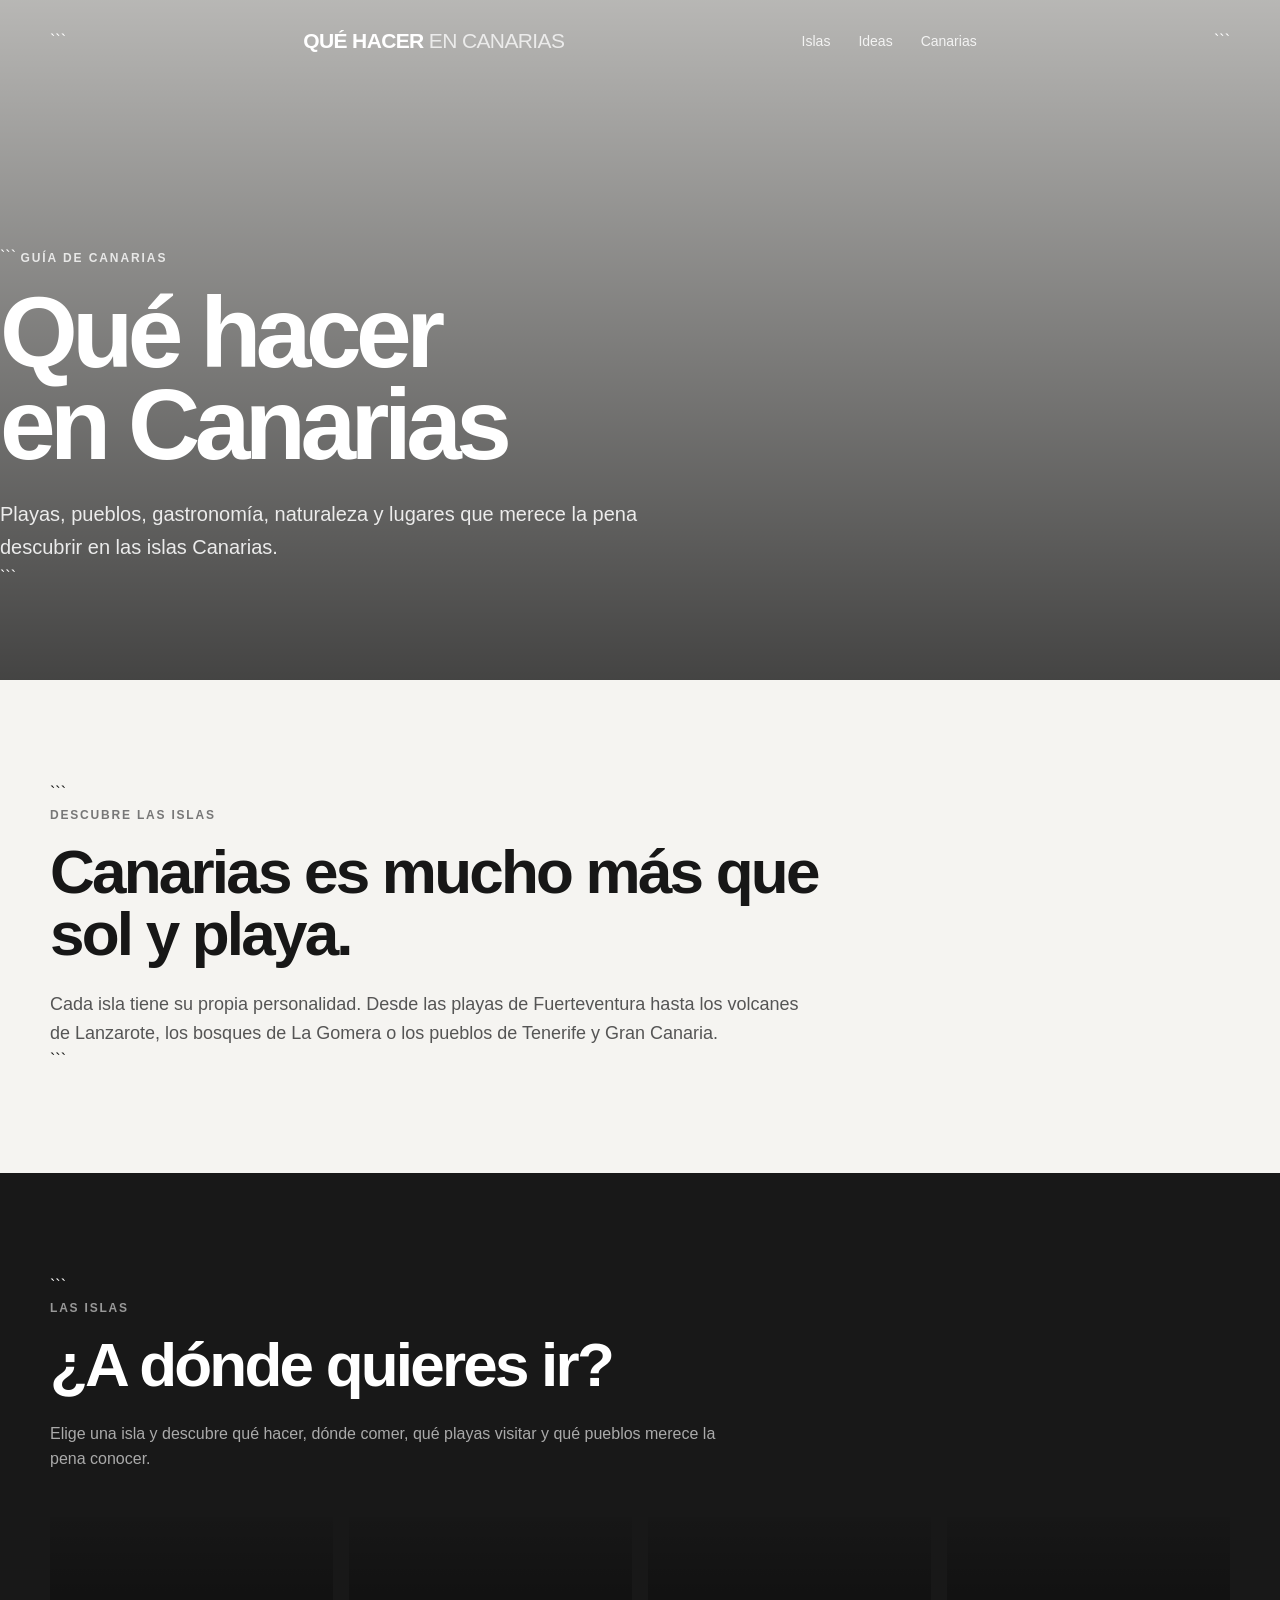
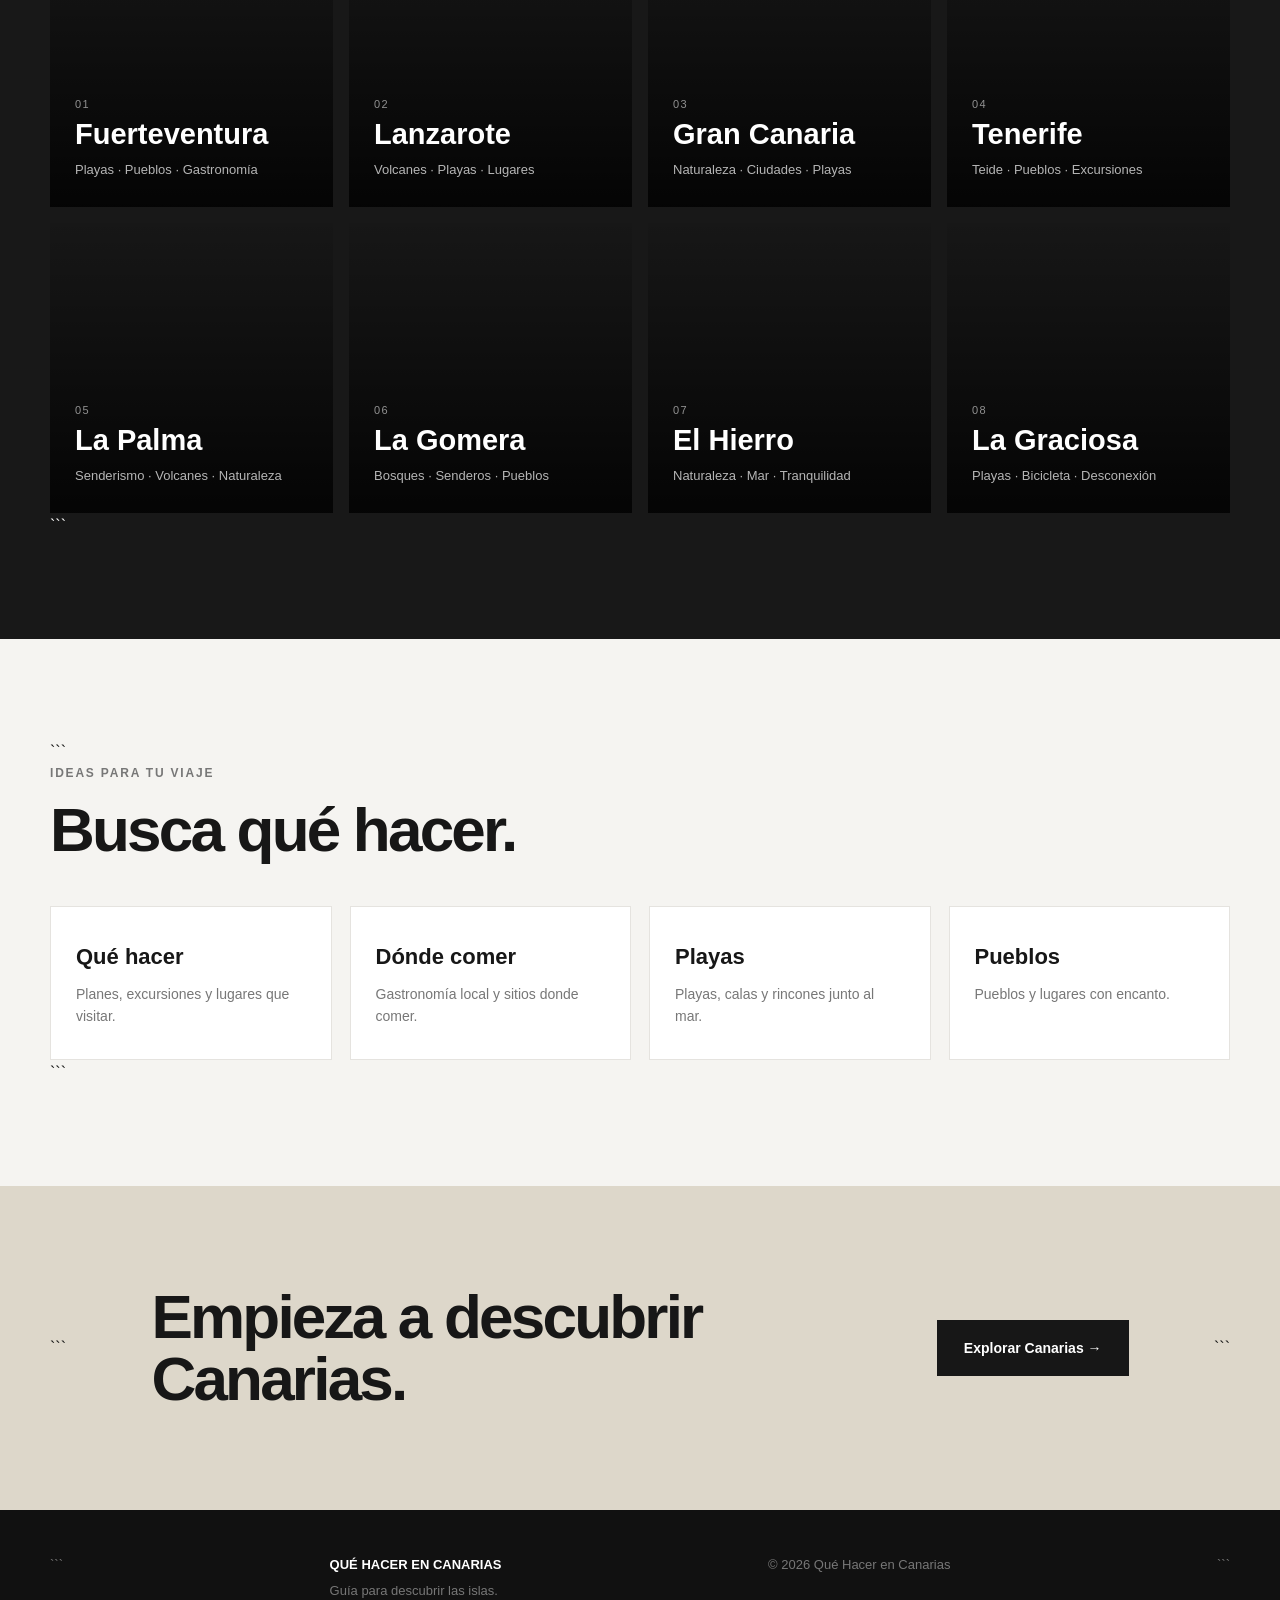
==== index.html @ 46beb5d6 "Update index.html" ====
<!DOCTYPE html>

<html lang="es">

<head>

  <meta charset="UTF-8">

<meta
name="viewport"
content="width=device-width, initial-scale=1.0"

>

  <title>Qué hacer en Canarias | Guía de viaje, playas, gastronomía y pueblos</title>

<meta
name="description"
content="Descubre qué hacer en Canarias. Playas, pueblos, gastronomía, excursiones y lugares que visitar en Fuerteventura, Lanzarote, Tenerife, Gran Canaria y todas las islas."

>

  <style>

    * {
      box-sizing: border-box;
      margin: 0;
      padding: 0;
    }

    body {
      font-family: Arial, Helvetica, sans-serif;
      color: #171717;
      background: #f5f4f1;
      line-height: 1.6;
    }

    a {
      text-decoration: none;
      color: inherit;
    }

    .container {
      width: min(1180px, calc(100% - 40px));
      margin: 0 auto;
    }

    /* HEADER */

    header {
      position: absolute;
      top: 0;
      left: 0;
      right: 0;
      z-index: 10;
      color: white;
    }

    .header-inner {
      height: 82px;
      display: flex;
      align-items: center;
      justify-content: space-between;
    }

    .logo {
      font-size: 21px;
      font-weight: 800;
      letter-spacing: -.03em;
    }

    .logo span {
      font-weight: 400;
      opacity: .75;
    }

    nav {
      display: flex;
      gap: 28px;
      font-size: 14px;
    }

    nav a {
      opacity: .85;
    }

    nav a:hover {
      opacity: 1;
    }

    /* HERO */

    .hero {
      min-height: 680px;
      display: flex;
      align-items: flex-end;
      position: relative;
      overflow: hidden;
      color: white;

      background:
        linear-gradient(
          to bottom,
          rgba(0,0,0,.25),
          rgba(0,0,0,.72)
        ),
        url("https://images.unsplash.com/photo-1530789253388-582c481c54b0?auto=format&fit=crop&w=2000&q=85")
        center / cover no-repeat;
    }

    .hero-content {
      width: 100%;
      padding: 110px 0 90px;
    }

    .eyebrow {
      display: inline-block;
      font-size: 12px;
      letter-spacing: .16em;
      font-weight: 700;
      margin-bottom: 18px;
      opacity: .8;
    }

    .hero h1 {
      max-width: 900px;
      font-size: clamp(52px, 8vw, 100px);
      line-height: .92;
      letter-spacing: -.055em;
      margin-bottom: 28px;
    }

    .hero p {
      max-width: 700px;
      font-size: 20px;
      line-height: 1.65;
      color: rgba(255,255,255,.88);
    }

    /* INTRO */

    .section {
      padding: 100px 0;
    }

    .intro {
      max-width: 820px;
    }

    .section-label {
      display: block;
      font-size: 12px;
      font-weight: 800;
      letter-spacing: .15em;
      margin-bottom: 16px;
      color: #777;
    }

    h2 {
      font-size: clamp(38px, 5vw, 62px);
      line-height: 1;
      letter-spacing: -.045em;
      margin-bottom: 25px;
    }

    .intro p {
      font-size: 18px;
      color: #555;
      max-width: 760px;
    }

    /* ISLAS */

    .islas-section {
      background: #181818;
      color: white;
    }

    .islas-section .section-label {
      color: #999;
    }

    .islas-section > .container > p {
      max-width: 700px;
      color: #aaa;
      margin-bottom: 45px;
    }

    .islas-grid {
      display: grid;
      grid-template-columns: repeat(4, 1fr);
      gap: 16px;
    }

    .isla {
      min-height: 290px;
      position: relative;
      overflow: hidden;
      display: flex;
      align-items: flex-end;
      padding: 25px;
      color: white;
      background-size: cover;
      background-position: center;
      transition: transform .25s ease;
    }

    .isla::before {
      content: "";
      position: absolute;
      inset: 0;
      background:
        linear-gradient(
          to top,
          rgba(0,0,0,.82),
          rgba(0,0,0,.05)
        );
    }

    .isla:hover {
      transform: translateY(-5px);
    }

    .isla-content {
      position: relative;
      z-index: 2;
    }

    .isla-number {
      display: block;
      font-size: 11px;
      opacity: .55;
      margin-bottom: 7px;
      letter-spacing: .12em;
    }

    .isla h3 {
      font-size: 29px;
      line-height: 1;
      margin-bottom: 7px;
    }

    .isla span:last-child {
      font-size: 13px;
      opacity: .7;
    }

    .fuerteventura {
      background-image: url("https://images.unsplash.com/photo-1507525428034-b723cf961d3e?auto=format&fit=crop&w=1000&q=85");
    }

    .lanzarote {
      background-image: url("https://images.unsplash.com/photo-1518509562904-e7ef99cdcc86?auto=format&fit=crop&w=1000&q=85");
    }

    .gran-canaria {
      background-image: url("https://images.unsplash.com/photo-1548013146-72479768bada?auto=format&fit=crop&w=1000&q=85");
    }

    .tenerife {
      background-image: url("https://images.unsplash.com/photo-1516026672322-bc52d61a55d5?auto=format&fit=crop&w=1000&q=85");
    }

    .la-palma {
      background-image: url("https://images.unsplash.com/photo-1500530855697-b586d89ba3ee?auto=format&fit=crop&w=1000&q=85");
    }

    .la-gomera {
      background-image: url("https://images.unsplash.com/photo-1441974231531-c6227db76b6e?auto=format&fit=crop&w=1000&q=85");
    }

    .el-hierro {
      background-image: url("https://images.unsplash.com/photo-1464822759023-fed622ff2c3b?auto=format&fit=crop&w=1000&q=85");
    }

    .la-graciosa {
      background-image: url("https://images.unsplash.com/photo-1470770841072-f978cf4d019e?auto=format&fit=crop&w=1000&q=85");
    }

    /* TEMAS */

    .temas {
      display: grid;
      grid-template-columns: repeat(4, 1fr);
      gap: 18px;
      margin-top: 45px;
    }

    .tema {
      background: white;
      padding: 32px 25px;
      border: 1px solid #e5e3df;
      transition: transform .2s ease;
    }

    .tema:hover {
      transform: translateY(-4px);
    }

    .tema strong {
      display: block;
      font-size: 22px;
      margin-bottom: 8px;
    }

    .tema p {
      font-size: 14px;
      color: #777;
    }

    /* CTA */

    .cta {
      background: #ddd7ca;
      padding: 100px 0;
    }

    .cta-inner {
      display: flex;
      align-items: center;
      justify-content: space-between;
      gap: 50px;
    }

    .cta h2 {
      max-width: 700px;
      margin-bottom: 0;
    }

    .button {
      display: inline-block;
      background: #171717;
      color: white;
      padding: 17px 27px;
      font-size: 14px;
      font-weight: 700;
      white-space: nowrap;
    }

    .button:hover {
      background: #333;
    }

    /* FOOTER */

    footer {
      background: #111;
      color: white;
      padding: 45px 0;
    }

    .footer-inner {
      display: flex;
      justify-content: space-between;
      gap: 30px;
      color: #777;
      font-size: 13px;
    }

    .footer-logo {
      color: white;
      font-weight: 800;
      margin-bottom: 5px;
    }

    /* RESPONSIVE */

    @media (max-width: 900px) {

      .islas-grid {
        grid-template-columns: repeat(2, 1fr);
      }

      .temas {
        grid-template-columns: repeat(2, 1fr);
      }

      .cta-inner {
        flex-direction: column;
        align-items: flex-start;
      }

    }

    @media (max-width: 600px) {

      .container {
        width: min(100% - 30px, 1180px);
      }

      nav {
        display: none;
      }

      .hero {
        min-height: 600px;
      }

      .hero-content {
        padding-bottom: 65px;
      }

      .hero h1 {
        font-size: 55px;
      }

      .hero p {
        font-size: 17px;
      }

      .section {
        padding: 70px 0;
      }

      .islas-grid,
      .temas {
        grid-template-columns: 1fr;
      }

      .isla {
        min-height: 240px;
      }

      .footer-inner {
        flex-direction: column;
      }

    }

  </style>

</head>

<body>

<header>

  <div class="container header-inner">

```
<a href="index.html" class="logo">
  QUÉ HACER <span>EN CANARIAS</span>
</a>

<nav>

  <a href="#islas">Islas</a>

  <a href="#ideas">Ideas</a>

  <a href="canarias/">
    Canarias
  </a>

</nav>
```

  </div>

</header>

<main>

<!-- HERO -->

<section class="hero">

  <div class="container hero-content">

```
<span class="eyebrow">
  GUÍA DE CANARIAS
</span>

<h1>
  Qué hacer<br>
  en Canarias
</h1>

<p>
  Playas, pueblos, gastronomía, naturaleza y lugares
  que merece la pena descubrir en las islas Canarias.
</p>
```

  </div>

</section>

<!-- INTRO -->

<section class="section">

  <div class="container">

```
<div class="intro">

  <span class="section-label">
    DESCUBRE LAS ISLAS
  </span>

  <h2>
    Canarias es mucho más que sol y playa.
  </h2>

  <p>
    Cada isla tiene su propia personalidad. Desde las
    playas de Fuerteventura hasta los volcanes de
    Lanzarote, los bosques de La Gomera o los pueblos
    de Tenerife y Gran Canaria.
  </p>

</div>
```

  </div>

</section>

<!-- ISLAS -->

<section
  id="islas"
  class="section islas-section"
>

  <div class="container">

```
<span class="section-label">
  LAS ISLAS
</span>

<h2>
  ¿A dónde quieres ir?
</h2>

<p>
  Elige una isla y descubre qué hacer, dónde comer,
  qué playas visitar y qué pueblos merece la pena conocer.
</p>


<div class="islas-grid">


  <a
    href="fuerteventura/"
    class="isla fuerteventura"
  >

    <div class="isla-content">

      <span class="isla-number">01</span>

      <h3>
        Fuerteventura
      </h3>

      <span>
        Playas · Pueblos · Gastronomía
      </span>

    </div>

  </a>


  <a
    href="lanzarote/"
    class="isla lanzarote"
  >

    <div class="isla-content">

      <span class="isla-number">02</span>

      <h3>
        Lanzarote
      </h3>

      <span>
        Volcanes · Playas · Lugares
      </span>

    </div>

  </a>


  <a
    href="gran-canaria/"
    class="isla gran-canaria"
  >

    <div class="isla-content">

      <span class="isla-number">03</span>

      <h3>
        Gran Canaria
      </h3>

      <span>
        Naturaleza · Ciudades · Playas
      </span>

    </div>

  </a>


  <a
    href="tenerife/"
    class="isla tenerife"
  >

    <div class="isla-content">

      <span class="isla-number">04</span>

      <h3>
        Tenerife
      </h3>

      <span>
        Teide · Pueblos · Excursiones
      </span>

    </div>

  </a>


  <a
    href="la-palma/"
    class="isla la-palma"
  >

    <div class="isla-content">

      <span class="isla-number">05</span>

      <h3>
        La Palma
      </h3>

      <span>
        Senderismo · Volcanes · Naturaleza
      </span>

    </div>

  </a>


  <a
    href="la-gomera/"
    class="isla la-gomera"
  >

    <div class="isla-content">

      <span class="isla-number">06</span>

      <h3>
        La Gomera
      </h3>

      <span>
        Bosques · Senderos · Pueblos
      </span>

    </div>

  </a>


  <a
    href="el-hierro/"
    class="isla el-hierro"
  >

    <div class="isla-content">

      <span class="isla-number">07</span>

      <h3>
        El Hierro
      </h3>

      <span>
        Naturaleza · Mar · Tranquilidad
      </span>

    </div>

  </a>


  <a
    href="la-graciosa/"
    class="isla la-graciosa"
  >

    <div class="isla-content">

      <span class="isla-number">08</span>

      <h3>
        La Graciosa
      </h3>

      <span>
        Playas · Bicicleta · Desconexión
      </span>

    </div>

  </a>


</div>
```

  </div>

</section>

<!-- IDEAS -->

<section
  id="ideas"
  class="section"
>

  <div class="container">

```
<span class="section-label">
  IDEAS PARA TU VIAJE
</span>

<h2>
  Busca qué hacer.
</h2>

<div class="temas">


  <a
    href="fuerteventura/que-hacer/"
    class="tema"
  >

    <strong>
      Qué hacer
    </strong>

    <p>
      Planes, excursiones y lugares que visitar.
    </p>

  </a>


  <a
    href="fuerteventura/comer/"
    class="tema"
  >

    <strong>
      Dónde comer
    </strong>

    <p>
      Gastronomía local y sitios donde comer.
    </p>

  </a>


  <a
    href="fuerteventura/playas/"
    class="tema"
  >

    <strong>
      Playas
    </strong>

    <p>
      Playas, calas y rincones junto al mar.
    </p>

  </a>


  <a
    href="fuerteventura/pueblos/"
    class="tema"
  >

    <strong>
      Pueblos
    </strong>

    <p>
      Pueblos y lugares con encanto.
    </p>

  </a>


</div>
```

  </div>

</section>

<!-- CTA -->

<section class="cta">

  <div class="container cta-inner">

```
<h2>
  Empieza a descubrir Canarias.
</h2>

<a
  href="canarias/"
  class="button"
>
  Explorar Canarias →
</a>
```

  </div>

</section>

</main>

<footer>

  <div class="container footer-inner">

```
<div>

  <div class="footer-logo">
    QUÉ HACER EN CANARIAS
  </div>

  <div>
    Guía para descubrir las islas.
  </div>

</div>

<div>
  © 2026 Qué Hacer en Canarias
</div>
```

  </div>

</footer>

</body>

</html>
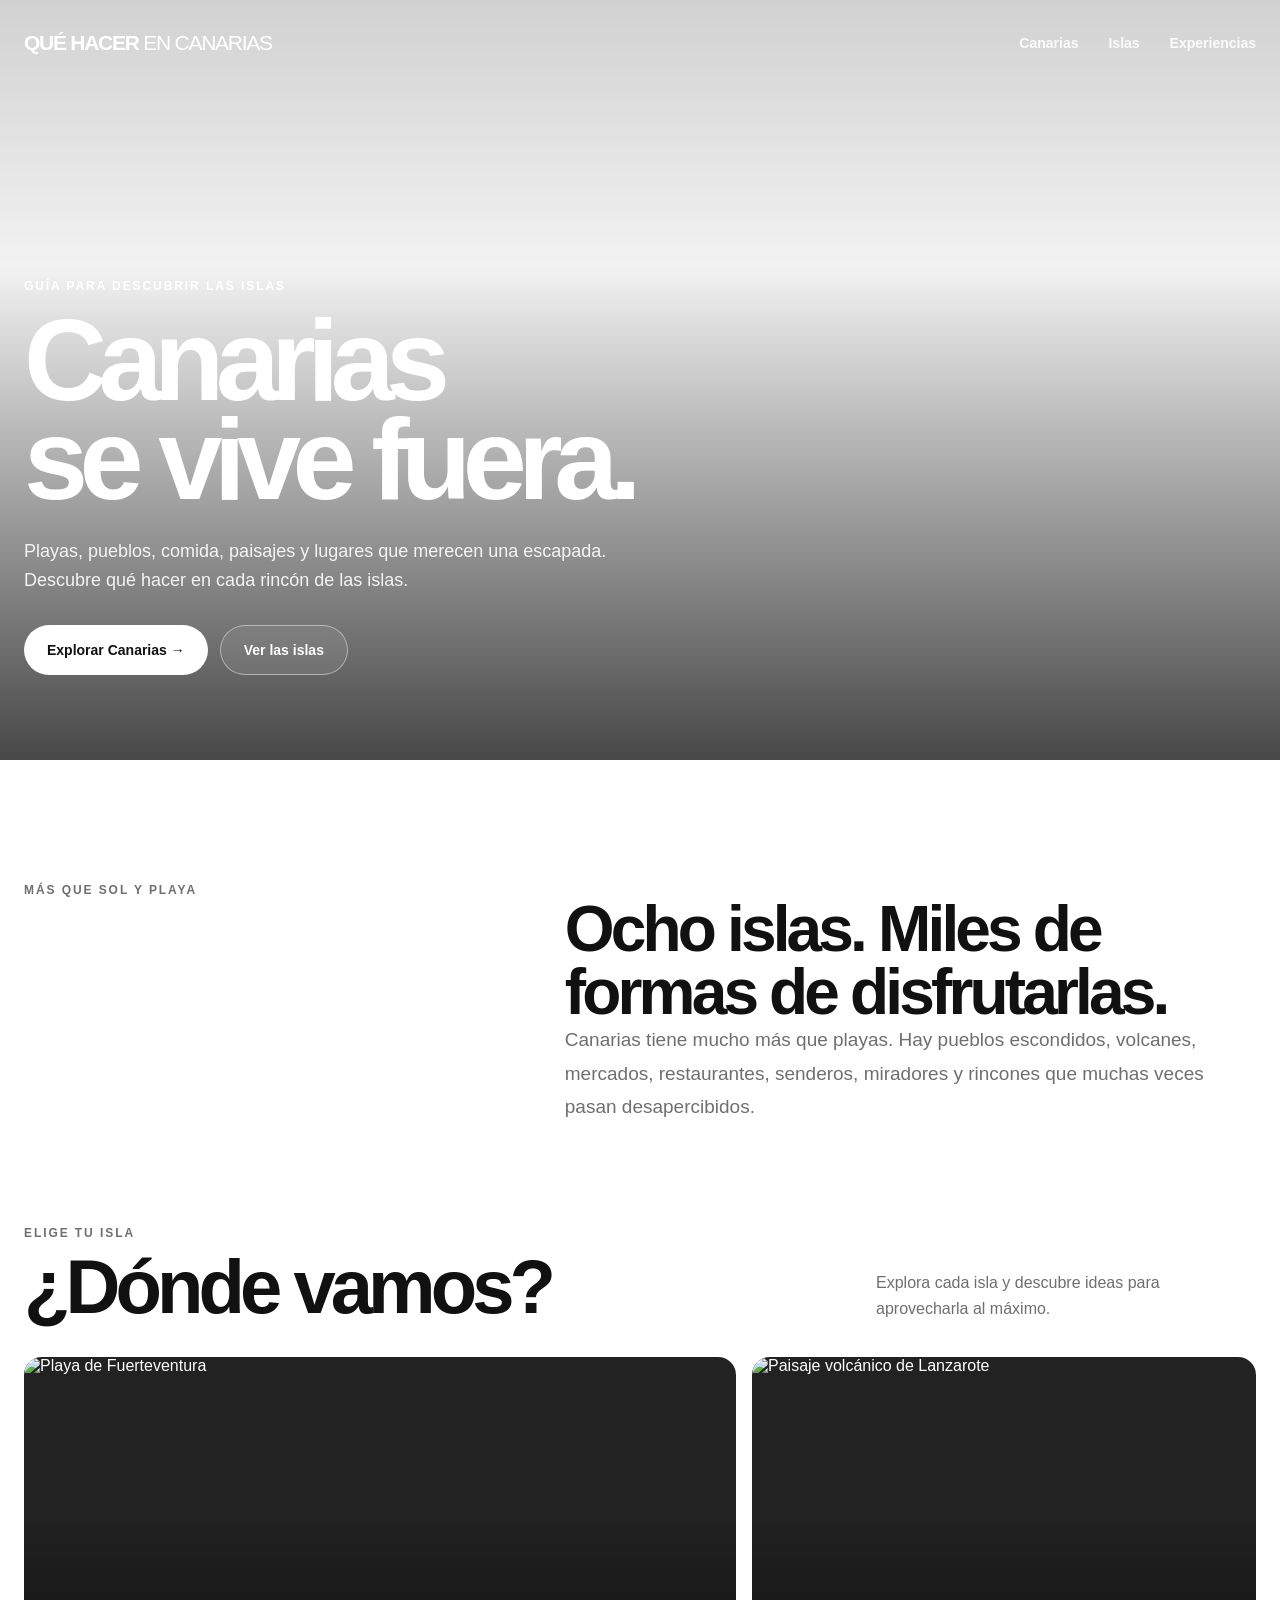
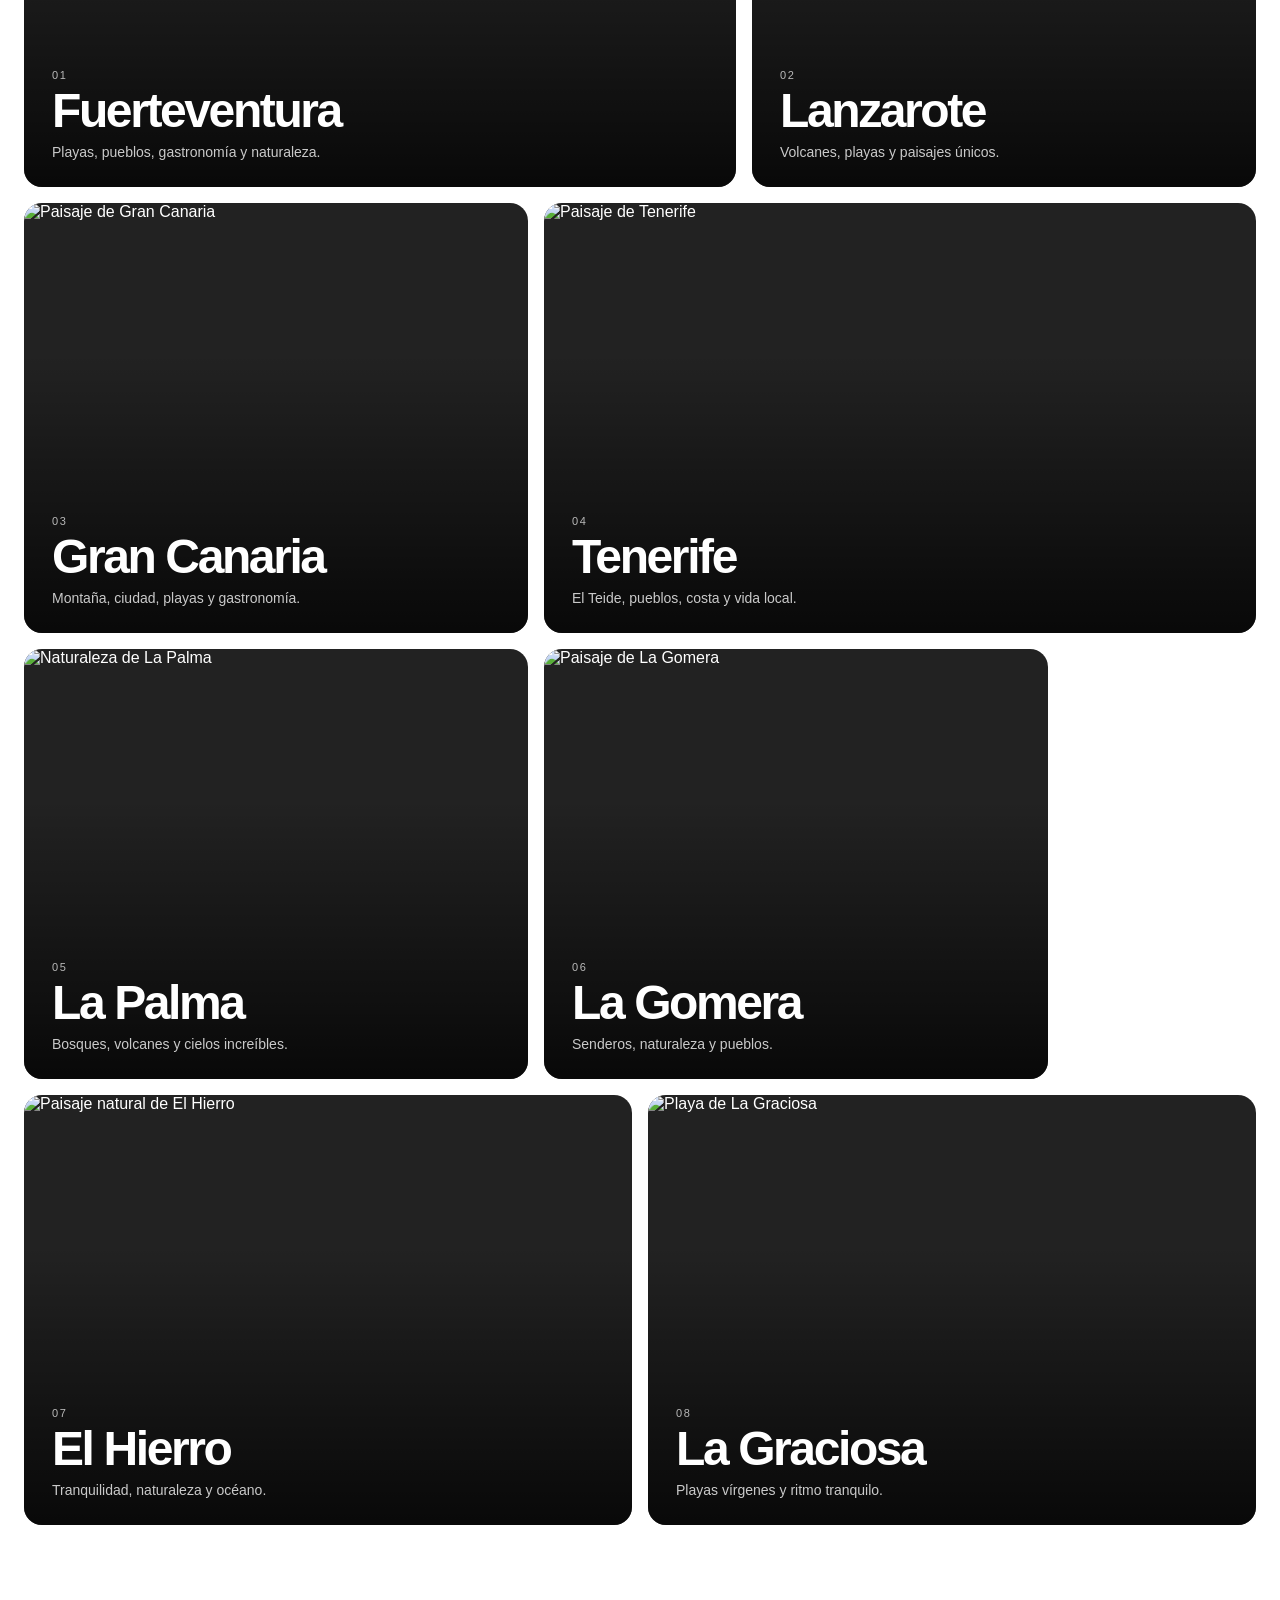
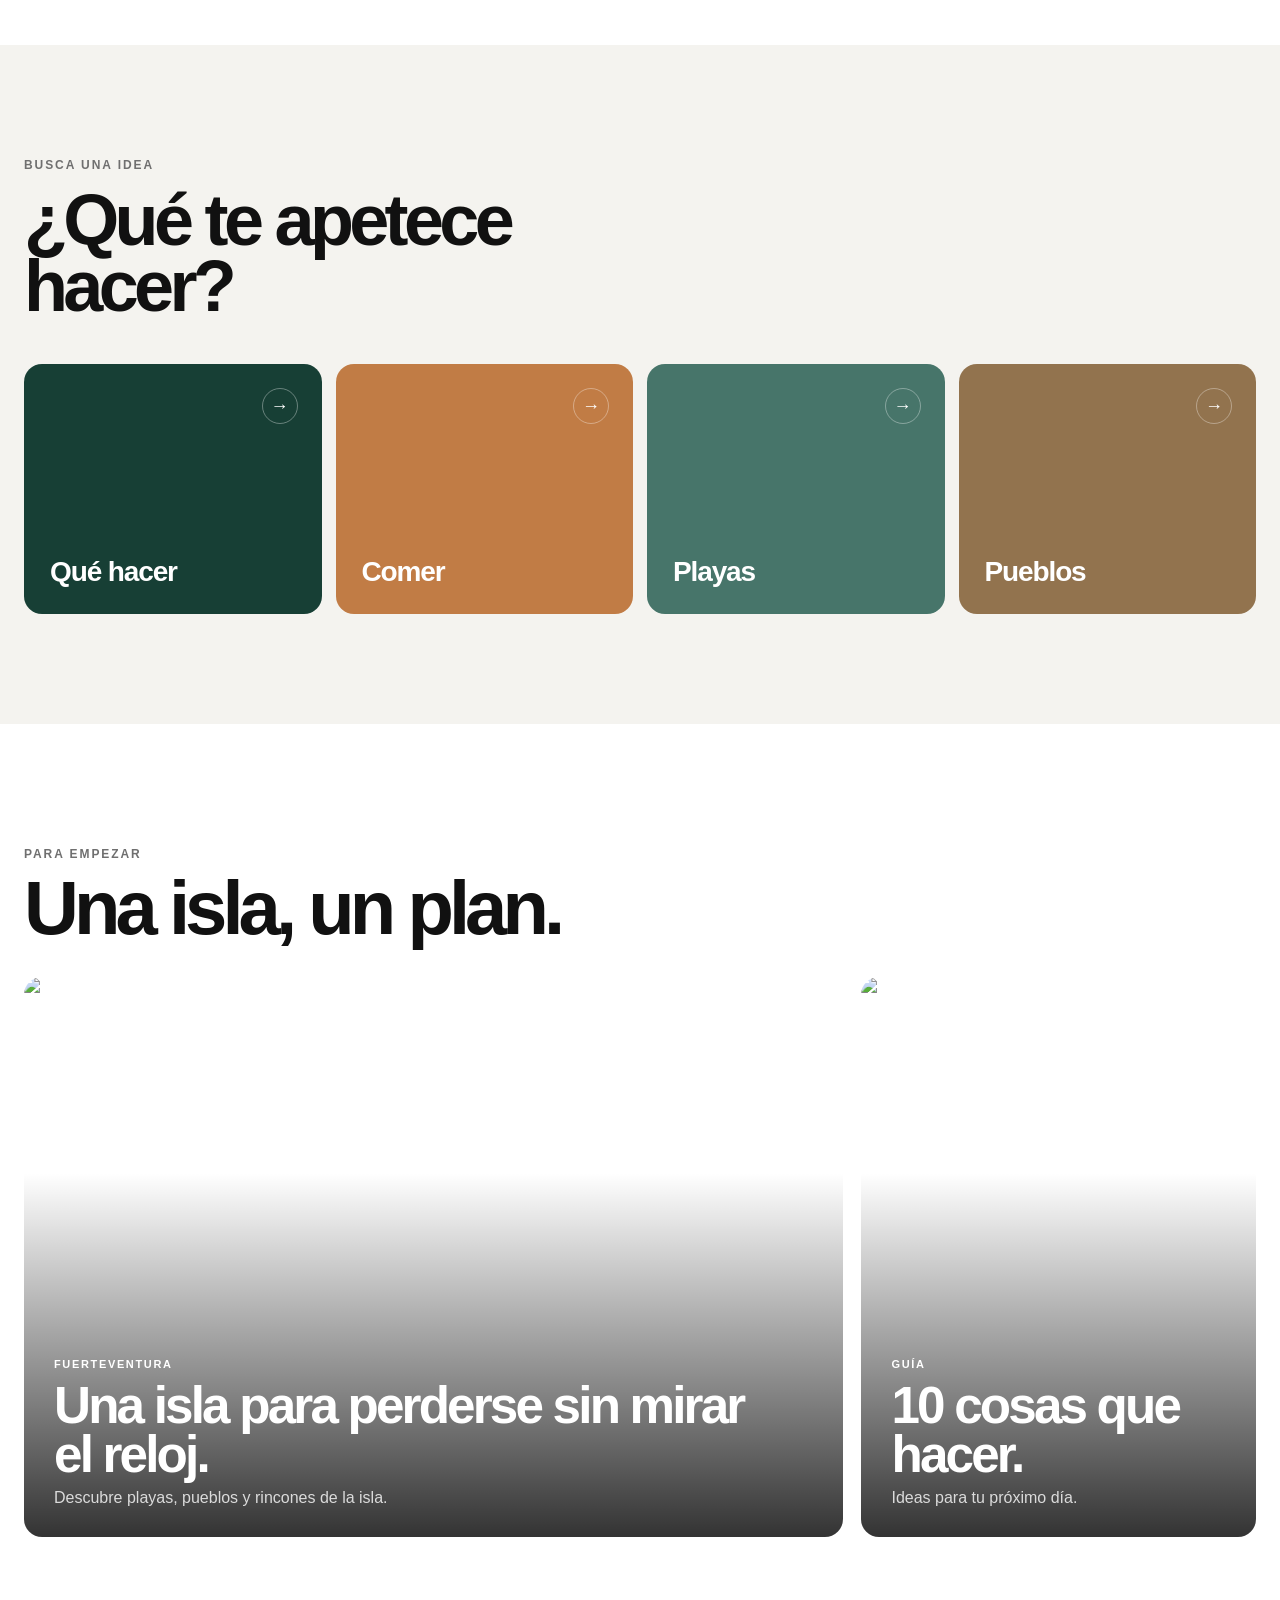
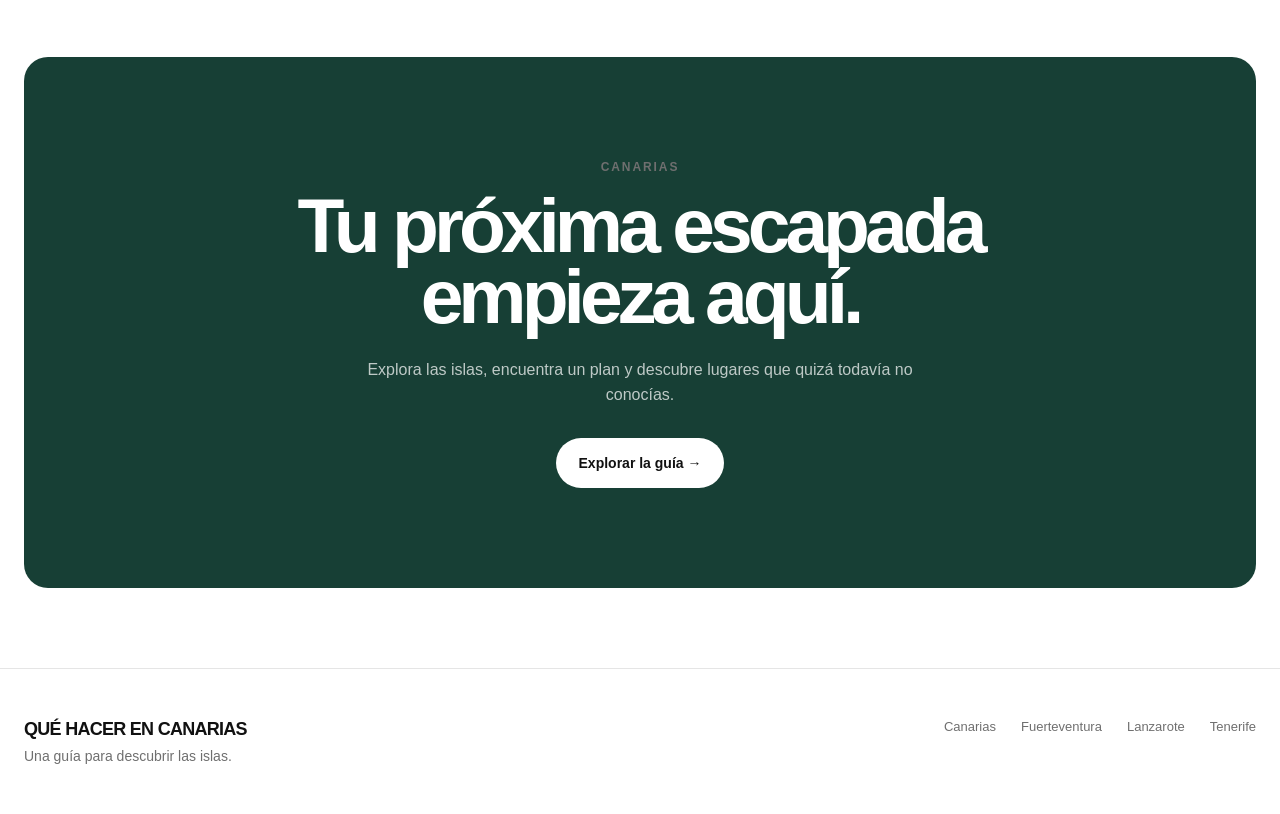
==== commit 4afd75fb: "Update index.html" ====
--- a/index.html
+++ b/index.html
@@ -1,876 +1,742 @@
 <!DOCTYPE html>
-
 <html lang="es">
 
 <head>
 
   <meta charset="UTF-8">
 
-<meta
-name="viewport"
-content="width=device-width, initial-scale=1.0"
-
->
-
-  <title>Qué hacer en Canarias | Guía de viaje, playas, gastronomía y pueblos</title>
-
-<meta
-name="description"
-content="Descubre qué hacer en Canarias. Playas, pueblos, gastronomía, excursiones y lugares que visitar en Fuerteventura, Lanzarote, Tenerife, Gran Canaria y todas las islas."
-
->
-
-  <style>
-
-    * {
-      box-sizing: border-box;
-      margin: 0;
-      padding: 0;
-    }
-
-    body {
-      font-family: Arial, Helvetica, sans-serif;
-      color: #171717;
-      background: #f5f4f1;
-      line-height: 1.6;
-    }
-
-    a {
-      text-decoration: none;
-      color: inherit;
-    }
-
-    .container {
-      width: min(1180px, calc(100% - 40px));
-      margin: 0 auto;
-    }
-
-    /* HEADER */
-
-    header {
-      position: absolute;
-      top: 0;
-      left: 0;
-      right: 0;
-      z-index: 10;
-      color: white;
-    }
-
-    .header-inner {
-      height: 82px;
-      display: flex;
-      align-items: center;
-      justify-content: space-between;
-    }
-
-    .logo {
-      font-size: 21px;
-      font-weight: 800;
-      letter-spacing: -.03em;
-    }
-
-    .logo span {
-      font-weight: 400;
-      opacity: .75;
-    }
-
-    nav {
-      display: flex;
-      gap: 28px;
-      font-size: 14px;
-    }
-
-    nav a {
-      opacity: .85;
-    }
-
-    nav a:hover {
-      opacity: 1;
-    }
-
-    /* HERO */
-
-    .hero {
-      min-height: 680px;
-      display: flex;
-      align-items: flex-end;
-      position: relative;
-      overflow: hidden;
-      color: white;
-
-      background:
-        linear-gradient(
-          to bottom,
-          rgba(0,0,0,.25),
-          rgba(0,0,0,.72)
-        ),
-        url("https://images.unsplash.com/photo-1530789253388-582c481c54b0?auto=format&fit=crop&w=2000&q=85")
-        center / cover no-repeat;
-    }
-
-    .hero-content {
-      width: 100%;
-      padding: 110px 0 90px;
-    }
-
-    .eyebrow {
-      display: inline-block;
-      font-size: 12px;
-      letter-spacing: .16em;
-      font-weight: 700;
-      margin-bottom: 18px;
-      opacity: .8;
-    }
-
-    .hero h1 {
-      max-width: 900px;
-      font-size: clamp(52px, 8vw, 100px);
-      line-height: .92;
-      letter-spacing: -.055em;
-      margin-bottom: 28px;
-    }
-
-    .hero p {
-      max-width: 700px;
-      font-size: 20px;
-      line-height: 1.65;
-      color: rgba(255,255,255,.88);
-    }
-
-    /* INTRO */
-
-    .section {
-      padding: 100px 0;
-    }
-
-    .intro {
-      max-width: 820px;
-    }
-
-    .section-label {
-      display: block;
-      font-size: 12px;
-      font-weight: 800;
-      letter-spacing: .15em;
-      margin-bottom: 16px;
-      color: #777;
-    }
-
-    h2 {
-      font-size: clamp(38px, 5vw, 62px);
-      line-height: 1;
-      letter-spacing: -.045em;
-      margin-bottom: 25px;
-    }
-
-    .intro p {
-      font-size: 18px;
-      color: #555;
-      max-width: 760px;
-    }
-
-    /* ISLAS */
-
-    .islas-section {
-      background: #181818;
-      color: white;
-    }
-
-    .islas-section .section-label {
-      color: #999;
-    }
-
-    .islas-section > .container > p {
-      max-width: 700px;
-      color: #aaa;
-      margin-bottom: 45px;
-    }
-
-    .islas-grid {
-      display: grid;
-      grid-template-columns: repeat(4, 1fr);
-      gap: 16px;
-    }
-
-    .isla {
-      min-height: 290px;
-      position: relative;
-      overflow: hidden;
-      display: flex;
-      align-items: flex-end;
-      padding: 25px;
-      color: white;
-      background-size: cover;
-      background-position: center;
-      transition: transform .25s ease;
-    }
-
-    .isla::before {
-      content: "";
-      position: absolute;
-      inset: 0;
-      background:
-        linear-gradient(
-          to top,
-          rgba(0,0,0,.82),
-          rgba(0,0,0,.05)
-        );
-    }
-
-    .isla:hover {
-      transform: translateY(-5px);
-    }
-
-    .isla-content {
-      position: relative;
-      z-index: 2;
-    }
-
-    .isla-number {
-      display: block;
-      font-size: 11px;
-      opacity: .55;
-      margin-bottom: 7px;
-      letter-spacing: .12em;
-    }
-
-    .isla h3 {
-      font-size: 29px;
-      line-height: 1;
-      margin-bottom: 7px;
-    }
-
-    .isla span:last-child {
-      font-size: 13px;
-      opacity: .7;
-    }
-
-    .fuerteventura {
-      background-image: url("https://images.unsplash.com/photo-1507525428034-b723cf961d3e?auto=format&fit=crop&w=1000&q=85");
-    }
-
-    .lanzarote {
-      background-image: url("https://images.unsplash.com/photo-1518509562904-e7ef99cdcc86?auto=format&fit=crop&w=1000&q=85");
-    }
-
-    .gran-canaria {
-      background-image: url("https://images.unsplash.com/photo-1548013146-72479768bada?auto=format&fit=crop&w=1000&q=85");
-    }
-
-    .tenerife {
-      background-image: url("https://images.unsplash.com/photo-1516026672322-bc52d61a55d5?auto=format&fit=crop&w=1000&q=85");
-    }
-
-    .la-palma {
-      background-image: url("https://images.unsplash.com/photo-1500530855697-b586d89ba3ee?auto=format&fit=crop&w=1000&q=85");
-    }
-
-    .la-gomera {
-      background-image: url("https://images.unsplash.com/photo-1441974231531-c6227db76b6e?auto=format&fit=crop&w=1000&q=85");
-    }
-
-    .el-hierro {
-      background-image: url("https://images.unsplash.com/photo-1464822759023-fed622ff2c3b?auto=format&fit=crop&w=1000&q=85");
-    }
-
-    .la-graciosa {
-      background-image: url("https://images.unsplash.com/photo-1470770841072-f978cf4d019e?auto=format&fit=crop&w=1000&q=85");
-    }
-
-    /* TEMAS */
-
-    .temas {
-      display: grid;
-      grid-template-columns: repeat(4, 1fr);
-      gap: 18px;
-      margin-top: 45px;
-    }
-
-    .tema {
-      background: white;
-      padding: 32px 25px;
-      border: 1px solid #e5e3df;
-      transition: transform .2s ease;
-    }
-
-    .tema:hover {
-      transform: translateY(-4px);
-    }
-
-    .tema strong {
-      display: block;
-      font-size: 22px;
-      margin-bottom: 8px;
-    }
-
-    .tema p {
-      font-size: 14px;
-      color: #777;
-    }
-
-    /* CTA */
-
-    .cta {
-      background: #ddd7ca;
-      padding: 100px 0;
-    }
-
-    .cta-inner {
-      display: flex;
-      align-items: center;
-      justify-content: space-between;
-      gap: 50px;
-    }
-
-    .cta h2 {
-      max-width: 700px;
-      margin-bottom: 0;
-    }
-
-    .button {
-      display: inline-block;
-      background: #171717;
-      color: white;
-      padding: 17px 27px;
-      font-size: 14px;
-      font-weight: 700;
-      white-space: nowrap;
-    }
-
-    .button:hover {
-      background: #333;
-    }
-
-    /* FOOTER */
-
-    footer {
-      background: #111;
-      color: white;
-      padding: 45px 0;
-    }
-
-    .footer-inner {
-      display: flex;
-      justify-content: space-between;
-      gap: 30px;
-      color: #777;
-      font-size: 13px;
-    }
-
-    .footer-logo {
-      color: white;
-      font-weight: 800;
-      margin-bottom: 5px;
-    }
-
-    /* RESPONSIVE */
-
-    @media (max-width: 900px) {
-
-      .islas-grid {
-        grid-template-columns: repeat(2, 1fr);
-      }
-
-      .temas {
-        grid-template-columns: repeat(2, 1fr);
-      }
-
-      .cta-inner {
-        flex-direction: column;
-        align-items: flex-start;
-      }
-
-    }
-
-    @media (max-width: 600px) {
-
-      .container {
-        width: min(100% - 30px, 1180px);
-      }
-
-      nav {
-        display: none;
-      }
-
-      .hero {
-        min-height: 600px;
-      }
-
-      .hero-content {
-        padding-bottom: 65px;
-      }
-
-      .hero h1 {
-        font-size: 55px;
-      }
-
-      .hero p {
-        font-size: 17px;
-      }
-
-      .section {
-        padding: 70px 0;
-      }
-
-      .islas-grid,
-      .temas {
-        grid-template-columns: 1fr;
-      }
-
-      .isla {
-        min-height: 240px;
-      }
-
-      .footer-inner {
-        flex-direction: column;
-      }
-
-    }
-
-  </style>
+  <meta
+    name="viewport"
+    content="width=device-width, initial-scale=1.0"
+  >
+
+  <title>Qué hacer en Canarias | Guía de viajes</title>
+
+  <meta
+    name="description"
+    content="Descubre qué hacer en Canarias: playas, gastronomía, pueblos, lugares imprescindibles y experiencias en Fuerteventura, Lanzarote, Gran Canaria, Tenerife, La Palma, La Gomera, El Hierro y La Graciosa."
+  >
+
+  <link
+    rel="stylesheet"
+    href="css/style.css"
+  >
 
 </head>
 
+
 <body>
 
-<header>
+
+<!-- =====================================================
+     HEADER
+===================================================== -->
+
+<header class="site-header">
 
   <div class="container header-inner">
 
-```
-<a href="index.html" class="logo">
-  QUÉ HACER <span>EN CANARIAS</span>
-</a>
-
-<nav>
-
-  <a href="#islas">Islas</a>
-
-  <a href="#ideas">Ideas</a>
-
-  <a href="canarias/">
-    Canarias
-  </a>
-
-</nav>
-```
+    <a href="index.html" class="logo">
+      QUÉ HACER <span>EN CANARIAS</span>
+    </a>
+
+    <nav class="main-nav">
+
+      <a href="canarias/">
+        Canarias
+      </a>
+
+      <a href="#islas">
+        Islas
+      </a>
+
+      <a href="#experiencias">
+        Experiencias
+      </a>
+
+    </nav>
 
   </div>
 
 </header>
 
+
+
 <main>
 
-<!-- HERO -->
+
+<!-- =====================================================
+     HERO
+===================================================== -->
 
 <section class="hero">
 
-  <div class="container hero-content">
-
-```
-<span class="eyebrow">
-  GUÍA DE CANARIAS
-</span>
-
-<h1>
-  Qué hacer<br>
-  en Canarias
-</h1>
-
-<p>
-  Playas, pueblos, gastronomía, naturaleza y lugares
-  que merece la pena descubrir en las islas Canarias.
-</p>
-```
+  <div class="hero-content">
+
+    <span class="hero-kicker">
+      GUÍA PARA DESCUBRIR LAS ISLAS
+    </span>
+
+    <h1>
+      Canarias<br>
+      se vive fuera.
+    </h1>
+
+    <p class="hero-text">
+      Playas, pueblos, comida, paisajes y lugares que
+      merecen una escapada. Descubre qué hacer en cada
+      rincón de las islas.
+    </p>
+
+    <div class="hero-actions">
+
+      <a
+        href="canarias/"
+        class="button button-primary"
+      >
+        Explorar Canarias →
+      </a>
+
+      <a
+        href="#islas"
+        class="button button-secondary"
+      >
+        Ver las islas
+      </a>
+
+    </div>
 
   </div>
 
 </section>
 
-<!-- INTRO -->
-
-<section class="section">
+
+
+<!-- =====================================================
+     INTRO
+===================================================== -->
+
+<section class="intro">
 
   <div class="container">
 
-```
-<div class="intro">
-
-  <span class="section-label">
-    DESCUBRE LAS ISLAS
-  </span>
-
-  <h2>
-    Canarias es mucho más que sol y playa.
-  </h2>
-
-  <p>
-    Cada isla tiene su propia personalidad. Desde las
-    playas de Fuerteventura hasta los volcanes de
-    Lanzarote, los bosques de La Gomera o los pueblos
-    de Tenerife y Gran Canaria.
-  </p>
-
-</div>
-```
+    <div class="intro-grid">
+
+      <div>
+
+        <span class="section-label">
+          MÁS QUE SOL Y PLAYA
+        </span>
+
+      </div>
+
+      <div>
+
+        <h2>
+          Ocho islas.
+          Miles de formas
+          de disfrutarlas.
+        </h2>
+
+        <p>
+          Canarias tiene mucho más que playas.
+          Hay pueblos escondidos, volcanes, mercados,
+          restaurantes, senderos, miradores y rincones
+          que muchas veces pasan desapercibidos.
+        </p>
+
+      </div>
+
+    </div>
 
   </div>
 
 </section>
 
-<!-- ISLAS -->
+
+
+<!-- =====================================================
+     ISLAS
+===================================================== -->
 
 <section
   id="islas"
-  class="section islas-section"
+  class="islands"
 >
 
   <div class="container">
 
-```
-<span class="section-label">
-  LAS ISLAS
-</span>
-
-<h2>
-  ¿A dónde quieres ir?
-</h2>
-
-<p>
-  Elige una isla y descubre qué hacer, dónde comer,
-  qué playas visitar y qué pueblos merece la pena conocer.
-</p>
-
-
-<div class="islas-grid">
-
-
-  <a
-    href="fuerteventura/"
-    class="isla fuerteventura"
-  >
-
-    <div class="isla-content">
-
-      <span class="isla-number">01</span>
-
-      <h3>
+    <div class="section-heading">
+
+      <div>
+
+        <span class="section-label">
+          ELIGE TU ISLA
+        </span>
+
+        <h2>
+          ¿Dónde vamos?
+        </h2>
+
+      </div>
+
+      <p>
+        Explora cada isla y descubre ideas para
+        aprovecharla al máximo.
+      </p>
+
+    </div>
+
+
+
+    <div class="islands-grid">
+
+
+      <!-- FUERTEVENTURA -->
+
+      <a
+        href="fuerteventura/"
+        class="island-card"
+      >
+
+        <img
+          src="https://images.unsplash.com/photo-1507525428034-b723cf961d3e?auto=format&fit=crop&w=1400&q=85"
+          alt="Playa de Fuerteventura"
+          loading="lazy"
+        >
+
+        <div class="island-content">
+
+          <span class="island-number">
+            01
+          </span>
+
+          <h3>
+            Fuerteventura
+          </h3>
+
+          <p>
+            Playas, pueblos, gastronomía y naturaleza.
+          </p>
+
+        </div>
+
+      </a>
+
+
+
+      <!-- LANZAROTE -->
+
+      <a
+        href="lanzarote/"
+        class="island-card"
+      >
+
+        <img
+          src="https://images.unsplash.com/photo-1530789253388-582c481c54b0?auto=format&fit=crop&w=1200&q=85"
+          alt="Paisaje volcánico de Lanzarote"
+          loading="lazy"
+        >
+
+        <div class="island-content">
+
+          <span class="island-number">
+            02
+          </span>
+
+          <h3>
+            Lanzarote
+          </h3>
+
+          <p>
+            Volcanes, playas y paisajes únicos.
+          </p>
+
+        </div>
+
+      </a>
+
+
+
+      <!-- GRAN CANARIA -->
+
+      <a
+        href="gran-canaria/"
+        class="island-card"
+      >
+
+        <img
+          src="https://images.unsplash.com/photo-1548013146-72479768bada?auto=format&fit=crop&w=1200&q=85"
+          alt="Paisaje de Gran Canaria"
+          loading="lazy"
+        >
+
+        <div class="island-content">
+
+          <span class="island-number">
+            03
+          </span>
+
+          <h3>
+            Gran Canaria
+          </h3>
+
+          <p>
+            Montaña, ciudad, playas y gastronomía.
+          </p>
+
+        </div>
+
+      </a>
+
+
+
+      <!-- TENERIFE -->
+
+      <a
+        href="tenerife/"
+        class="island-card"
+      >
+
+        <img
+          src="https://images.unsplash.com/photo-1566847438217-76e82d383f84?auto=format&fit=crop&w=1400&q=85"
+          alt="Paisaje de Tenerife"
+          loading="lazy"
+        >
+
+        <div class="island-content">
+
+          <span class="island-number">
+            04
+          </span>
+
+          <h3>
+            Tenerife
+          </h3>
+
+          <p>
+            El Teide, pueblos, costa y vida local.
+          </p>
+
+        </div>
+
+      </a>
+
+
+
+      <!-- LA PALMA -->
+
+      <a
+        href="la-palma/"
+        class="island-card"
+      >
+
+        <img
+          src="https://images.unsplash.com/photo-1469474968028-56623f02e42e?auto=format&fit=crop&w=1200&q=85"
+          alt="Naturaleza de La Palma"
+          loading="lazy"
+        >
+
+        <div class="island-content">
+
+          <span class="island-number">
+            05
+          </span>
+
+          <h3>
+            La Palma
+          </h3>
+
+          <p>
+            Bosques, volcanes y cielos increíbles.
+          </p>
+
+        </div>
+
+      </a>
+
+
+
+      <!-- LA GOMERA -->
+
+      <a
+        href="la-gomera/"
+        class="island-card"
+      >
+
+        <img
+          src="https://images.unsplash.com/photo-1500534623283-312aade485b7?auto=format&fit=crop&w=1200&q=85"
+          alt="Paisaje de La Gomera"
+          loading="lazy"
+        >
+
+        <div class="island-content">
+
+          <span class="island-number">
+            06
+          </span>
+
+          <h3>
+            La Gomera
+          </h3>
+
+          <p>
+            Senderos, naturaleza y pueblos.
+          </p>
+
+        </div>
+
+      </a>
+
+
+
+      <!-- EL HIERRO -->
+
+      <a
+        href="el-hierro/"
+        class="island-card"
+      >
+
+        <img
+          src="https://images.unsplash.com/photo-1500534623283-312aade485b7?auto=format&fit=crop&w=1400&q=85"
+          alt="Paisaje natural de El Hierro"
+          loading="lazy"
+        >
+
+        <div class="island-content">
+
+          <span class="island-number">
+            07
+          </span>
+
+          <h3>
+            El Hierro
+          </h3>
+
+          <p>
+            Tranquilidad, naturaleza y océano.
+          </p>
+
+        </div>
+
+      </a>
+
+
+
+      <!-- LA GRACIOSA -->
+
+      <a
+        href="la-graciosa/"
+        class="island-card"
+      >
+
+        <img
+          src="https://images.unsplash.com/photo-1507525428034-b723cf961d3e?auto=format&fit=crop&w=1400&q=85"
+          alt="Playa de La Graciosa"
+          loading="lazy"
+        >
+
+        <div class="island-content">
+
+          <span class="island-number">
+            08
+          </span>
+
+          <h3>
+            La Graciosa
+          </h3>
+
+          <p>
+            Playas vírgenes y ritmo tranquilo.
+          </p>
+
+        </div>
+
+      </a>
+
+
+    </div>
+
+  </div>
+
+</section>
+
+
+
+<!-- =====================================================
+     EXPERIENCIAS
+===================================================== -->
+
+<section
+  id="experiencias"
+  class="categories"
+>
+
+  <div class="container">
+
+    <div class="categories-heading">
+
+      <span class="section-label">
+        BUSCA UNA IDEA
+      </span>
+
+      <h2>
+        ¿Qué te apetece hacer?
+      </h2>
+
+    </div>
+
+
+
+    <div class="categories-grid">
+
+
+      <a
+        href="fuerteventura/que-hacer/"
+        class="category"
+      >
+
+        <span>→</span>
+
+        <h3>
+          Qué hacer
+        </h3>
+
+      </a>
+
+
+      <a
+        href="fuerteventura/comer/"
+        class="category"
+      >
+
+        <span>→</span>
+
+        <h3>
+          Comer
+        </h3>
+
+      </a>
+
+
+      <a
+        href="fuerteventura/playas/"
+        class="category"
+      >
+
+        <span>→</span>
+
+        <h3>
+          Playas
+        </h3>
+
+      </a>
+
+
+      <a
+        href="fuerteventura/pueblos/"
+        class="category"
+      >
+
+        <span>→</span>
+
+        <h3>
+          Pueblos
+        </h3>
+
+      </a>
+
+
+    </div>
+
+  </div>
+
+</section>
+
+
+
+<!-- =====================================================
+     DESTACADO
+===================================================== -->
+
+<section class="featured">
+
+  <div class="container">
+
+    <div class="section-heading">
+
+      <div>
+
+        <span class="section-label">
+          PARA EMPEZAR
+        </span>
+
+        <h2>
+          Una isla,
+          un plan.
+        </h2>
+
+      </div>
+
+    </div>
+
+
+
+    <div class="featured-grid">
+
+
+      <a
+        href="fuerteventura/"
+        class="featured-card"
+      >
+
+        <img
+          src="https://images.unsplash.com/photo-1507525428034-b723cf961d3e?auto=format&fit=crop&w=1600&q=85"
+          alt="Playa en Canarias"
+          loading="lazy"
+        >
+
+        <div class="featured-content">
+
+          <small>
+            FUERTEVENTURA
+          </small>
+
+          <h3>
+            Una isla para perderse sin mirar el reloj.
+          </h3>
+
+          <p>
+            Descubre playas, pueblos y rincones de la isla.
+          </p>
+
+        </div>
+
+      </a>
+
+
+
+      <a
+        href="fuerteventura/que-hacer/"
+        class="featured-card"
+      >
+
+        <img
+          src="https://images.unsplash.com/photo-1500534623283-312aade485b7?auto=format&fit=crop&w=1200&q=85"
+          alt="Paisaje de Canarias"
+          loading="lazy"
+        >
+
+        <div class="featured-content">
+
+          <small>
+            GUÍA
+          </small>
+
+          <h3>
+            10 cosas que hacer.
+          </h3>
+
+          <p>
+            Ideas para tu próximo día.
+          </p>
+
+        </div>
+
+      </a>
+
+
+    </div>
+
+  </div>
+
+</section>
+
+
+
+<!-- =====================================================
+     CTA
+===================================================== -->
+
+<section class="container">
+
+  <div class="cta">
+
+    <span class="section-label">
+      CANARIAS
+    </span>
+
+    <h2>
+      Tu próxima escapada empieza aquí.
+    </h2>
+
+    <p>
+      Explora las islas, encuentra un plan y descubre
+      lugares que quizá todavía no conocías.
+    </p>
+
+    <a
+      href="canarias/"
+      class="button button-primary"
+    >
+      Explorar la guía →
+    </a>
+
+  </div>
+
+</section>
+
+
+</main>
+
+
+
+<!-- =====================================================
+     FOOTER
+===================================================== -->
+
+<footer class="site-footer">
+
+  <div class="container footer-inner">
+
+    <div>
+
+      <div class="footer-logo">
+        QUÉ HACER EN CANARIAS
+      </div>
+
+      <div class="footer-text">
+        Una guía para descubrir las islas.
+      </div>
+
+    </div>
+
+
+    <div class="footer-links">
+
+      <a href="canarias/">
+        Canarias
+      </a>
+
+      <a href="fuerteventura/">
         Fuerteventura
-      </h3>
-
-      <span>
-        Playas · Pueblos · Gastronomía
-      </span>
-
-    </div>
-
-  </a>
-
-
-  <a
-    href="lanzarote/"
-    class="isla lanzarote"
-  >
-
-    <div class="isla-content">
-
-      <span class="isla-number">02</span>
-
-      <h3>
+      </a>
+
+      <a href="lanzarote/">
         Lanzarote
-      </h3>
-
-      <span>
-        Volcanes · Playas · Lugares
-      </span>
-
-    </div>
-
-  </a>
-
-
-  <a
-    href="gran-canaria/"
-    class="isla gran-canaria"
-  >
-
-    <div class="isla-content">
-
-      <span class="isla-number">03</span>
-
-      <h3>
-        Gran Canaria
-      </h3>
-
-      <span>
-        Naturaleza · Ciudades · Playas
-      </span>
-
-    </div>
-
-  </a>
-
-
-  <a
-    href="tenerife/"
-    class="isla tenerife"
-  >
-
-    <div class="isla-content">
-
-      <span class="isla-number">04</span>
-
-      <h3>
+      </a>
+
+      <a href="tenerife/">
         Tenerife
-      </h3>
-
-      <span>
-        Teide · Pueblos · Excursiones
-      </span>
-
-    </div>
-
-  </a>
-
-
-  <a
-    href="la-palma/"
-    class="isla la-palma"
-  >
-
-    <div class="isla-content">
-
-      <span class="isla-number">05</span>
-
-      <h3>
-        La Palma
-      </h3>
-
-      <span>
-        Senderismo · Volcanes · Naturaleza
-      </span>
-
-    </div>
-
-  </a>
-
-
-  <a
-    href="la-gomera/"
-    class="isla la-gomera"
-  >
-
-    <div class="isla-content">
-
-      <span class="isla-number">06</span>
-
-      <h3>
-        La Gomera
-      </h3>
-
-      <span>
-        Bosques · Senderos · Pueblos
-      </span>
-
-    </div>
-
-  </a>
-
-
-  <a
-    href="el-hierro/"
-    class="isla el-hierro"
-  >
-
-    <div class="isla-content">
-
-      <span class="isla-number">07</span>
-
-      <h3>
-        El Hierro
-      </h3>
-
-      <span>
-        Naturaleza · Mar · Tranquilidad
-      </span>
-
-    </div>
-
-  </a>
-
-
-  <a
-    href="la-graciosa/"
-    class="isla la-graciosa"
-  >
-
-    <div class="isla-content">
-
-      <span class="isla-number">08</span>
-
-      <h3>
-        La Graciosa
-      </h3>
-
-      <span>
-        Playas · Bicicleta · Desconexión
-      </span>
-
-    </div>
-
-  </a>
-
-
-</div>
-```
+      </a>
+
+    </div>
 
   </div>
 
-</section>
-
-<!-- IDEAS -->
-
-<section
-  id="ideas"
-  class="section"
->
-
-  <div class="container">
-
-```
-<span class="section-label">
-  IDEAS PARA TU VIAJE
-</span>
-
-<h2>
-  Busca qué hacer.
-</h2>
-
-<div class="temas">
-
-
-  <a
-    href="fuerteventura/que-hacer/"
-    class="tema"
-  >
-
-    <strong>
-      Qué hacer
-    </strong>
-
-    <p>
-      Planes, excursiones y lugares que visitar.
-    </p>
-
-  </a>
-
-
-  <a
-    href="fuerteventura/comer/"
-    class="tema"
-  >
-
-    <strong>
-      Dónde comer
-    </strong>
-
-    <p>
-      Gastronomía local y sitios donde comer.
-    </p>
-
-  </a>
-
-
-  <a
-    href="fuerteventura/playas/"
-    class="tema"
-  >
-
-    <strong>
-      Playas
-    </strong>
-
-    <p>
-      Playas, calas y rincones junto al mar.
-    </p>
-
-  </a>
-
-
-  <a
-    href="fuerteventura/pueblos/"
-    class="tema"
-  >
-
-    <strong>
-      Pueblos
-    </strong>
-
-    <p>
-      Pueblos y lugares con encanto.
-    </p>
-
-  </a>
-
-
-</div>
-```
-
-  </div>
-
-</section>
-
-<!-- CTA -->
-
-<section class="cta">
-
-  <div class="container cta-inner">
-
-```
-<h2>
-  Empieza a descubrir Canarias.
-</h2>
-
-<a
-  href="canarias/"
-  class="button"
->
-  Explorar Canarias →
-</a>
-```
-
-  </div>
-
-</section>
-
-</main>
-
-<footer>
-
-  <div class="container footer-inner">
-
-```
-<div>
-
-  <div class="footer-logo">
-    QUÉ HACER EN CANARIAS
-  </div>
-
-  <div>
-    Guía para descubrir las islas.
-  </div>
-
-</div>
-
-<div>
-  © 2026 Qué Hacer en Canarias
-</div>
-```
-
-  </div>
-
 </footer>
 
+
 </body>
 
 </html>
--- a/css/style.css
+++ b/css/style.css
@@ -0,0 +1,727 @@
+/* =========================================================
+   QUÉ HACER EN CANARIAS — HOME
+   Diseño principal
+========================================================= */
+
+:root {
+  --negro: #111111;
+  --gris: #6f6f6f;
+  --gris-claro: #f4f3ef;
+  --blanco: #ffffff;
+  --arena: #e8dfd1;
+  --amarillo: #f5c84b;
+  --verde: #173f35;
+  --radio: 18px;
+  --max-width: 1280px;
+}
+
+* {
+  box-sizing: border-box;
+}
+
+html {
+  scroll-behavior: smooth;
+}
+
+body {
+  margin: 0;
+  background: var(--blanco);
+  color: var(--negro);
+  font-family: Arial, Helvetica, sans-serif;
+  -webkit-font-smoothing: antialiased;
+}
+
+a {
+  color: inherit;
+  text-decoration: none;
+}
+
+img {
+  display: block;
+  width: 100%;
+}
+
+.container {
+  width: min(1280px, calc(100% - 48px));
+  margin: 0 auto;
+}
+
+
+/* =========================================================
+   HEADER
+========================================================= */
+
+.site-header {
+  position: absolute;
+  top: 0;
+  left: 0;
+  width: 100%;
+  z-index: 20;
+  color: white;
+}
+
+.header-inner {
+  min-height: 86px;
+  display: flex;
+  align-items: center;
+  justify-content: space-between;
+}
+
+.logo {
+  font-size: 21px;
+  font-weight: 900;
+  letter-spacing: -0.06em;
+}
+
+.logo span {
+  font-weight: 400;
+}
+
+.main-nav {
+  display: flex;
+  align-items: center;
+  gap: 30px;
+}
+
+.main-nav a {
+  font-size: 14px;
+  font-weight: 600;
+  opacity: .9;
+  transition: opacity .2s ease;
+}
+
+.main-nav a:hover {
+  opacity: .6;
+}
+
+
+/* =========================================================
+   HERO
+========================================================= */
+
+.hero {
+  min-height: 760px;
+  position: relative;
+  overflow: hidden;
+  display: flex;
+  align-items: flex-end;
+
+  background:
+    linear-gradient(
+      180deg,
+      rgba(0,0,0,.18) 0%,
+      rgba(0,0,0,.05) 35%,
+      rgba(0,0,0,.72) 100%
+    ),
+    url("https://images.unsplash.com/photo-1507525428034-b723cf961d3e?auto=format&fit=crop&w=2000&q=85")
+    center center / cover no-repeat;
+}
+
+.hero-content {
+  width: min(1280px, calc(100% - 48px));
+  margin: 0 auto;
+  padding-bottom: 85px;
+  color: white;
+}
+
+.hero-kicker {
+  display: inline-block;
+  margin-bottom: 18px;
+  font-size: 12px;
+  font-weight: 800;
+  letter-spacing: .16em;
+  text-transform: uppercase;
+}
+
+.hero h1 {
+  max-width: 900px;
+  margin: 0;
+  font-size: clamp(58px, 9vw, 128px);
+  line-height: .86;
+  letter-spacing: -.075em;
+  font-weight: 900;
+}
+
+.hero-text {
+  max-width: 620px;
+  margin: 28px 0 0;
+  font-size: 18px;
+  line-height: 1.6;
+  color: rgba(255,255,255,.9);
+}
+
+.hero-actions {
+  display: flex;
+  gap: 12px;
+  margin-top: 30px;
+}
+
+.button {
+  display: inline-flex;
+  align-items: center;
+  justify-content: center;
+  min-height: 50px;
+  padding: 0 23px;
+  border-radius: 999px;
+  font-size: 14px;
+  font-weight: 800;
+  transition:
+    transform .2s ease,
+    background .2s ease;
+}
+
+.button:hover {
+  transform: translateY(-2px);
+}
+
+.button-primary {
+  background: white;
+  color: var(--negro);
+}
+
+.button-secondary {
+  border: 1px solid rgba(255,255,255,.45);
+  color: white;
+  background: rgba(255,255,255,.08);
+  backdrop-filter: blur(8px);
+}
+
+
+/* =========================================================
+   INTRO
+========================================================= */
+
+.intro {
+  padding: 120px 0 100px;
+}
+
+.intro-grid {
+  display: grid;
+  grid-template-columns: 1fr 1.5fr;
+  gap: 80px;
+  align-items: start;
+}
+
+.section-label {
+  font-size: 12px;
+  font-weight: 800;
+  letter-spacing: .16em;
+  text-transform: uppercase;
+  color: var(--gris);
+}
+
+.intro h2 {
+  margin: 18px 0 0;
+  max-width: 800px;
+  font-size: clamp(38px, 5vw, 70px);
+  line-height: .98;
+  letter-spacing: -.06em;
+}
+
+.intro p {
+  margin: 0;
+  max-width: 680px;
+  font-size: 19px;
+  line-height: 1.75;
+  color: var(--gris);
+}
+
+
+/* =========================================================
+   ISLAS
+========================================================= */
+
+.islands {
+  padding: 0 0 120px;
+}
+
+.section-heading {
+  display: flex;
+  justify-content: space-between;
+  align-items: flex-end;
+  margin-bottom: 35px;
+}
+
+.section-heading h2 {
+  margin: 12px 0 0;
+  font-size: clamp(42px, 6vw, 76px);
+  line-height: .9;
+  letter-spacing: -.065em;
+}
+
+.section-heading p {
+  max-width: 380px;
+  margin: 0;
+  color: var(--gris);
+  line-height: 1.6;
+}
+
+.islands-grid {
+  display: grid;
+  grid-template-columns: repeat(12, 1fr);
+  gap: 16px;
+}
+
+.island-card {
+  position: relative;
+  min-height: 430px;
+  overflow: hidden;
+  border-radius: var(--radio);
+  background: #222;
+  color: white;
+}
+
+.island-card:nth-child(1),
+.island-card:nth-child(4) {
+  grid-column: span 7;
+}
+
+.island-card:nth-child(2),
+.island-card:nth-child(3),
+.island-card:nth-child(5),
+.island-card:nth-child(6) {
+  grid-column: span 5;
+}
+
+.island-card:nth-child(7),
+.island-card:nth-child(8) {
+  grid-column: span 6;
+}
+
+.island-card img {
+  position: absolute;
+  inset: 0;
+  height: 100%;
+  object-fit: cover;
+  transition: transform .5s ease;
+}
+
+.island-card::after {
+  content: "";
+  position: absolute;
+  inset: 0;
+  background:
+    linear-gradient(
+      to top,
+      rgba(0,0,0,.75),
+      rgba(0,0,0,0) 65%
+    );
+}
+
+.island-card:hover img {
+  transform: scale(1.05);
+}
+
+.island-content {
+  position: absolute;
+  z-index: 2;
+  left: 28px;
+  right: 28px;
+  bottom: 27px;
+}
+
+.island-number {
+  display: block;
+  margin-bottom: 7px;
+  font-size: 11px;
+  letter-spacing: .15em;
+  opacity: .7;
+}
+
+.island-content h3 {
+  margin: 0;
+  font-size: clamp(28px, 4vw, 48px);
+  line-height: .95;
+  letter-spacing: -.05em;
+}
+
+.island-content p {
+  margin: 10px 0 0;
+  font-size: 14px;
+  opacity: .78;
+}
+
+
+/* =========================================================
+   CATEGORÍAS
+========================================================= */
+
+.categories {
+  padding: 110px 0;
+  background: var(--gris-claro);
+}
+
+.categories-heading {
+  max-width: 700px;
+  margin-bottom: 45px;
+}
+
+.categories-heading h2 {
+  margin: 14px 0 0;
+  font-size: clamp(42px, 6vw, 72px);
+  line-height: .92;
+  letter-spacing: -.065em;
+}
+
+.categories-grid {
+  display: grid;
+  grid-template-columns: repeat(4, 1fr);
+  gap: 14px;
+}
+
+.category {
+  min-height: 250px;
+  position: relative;
+  display: flex;
+  align-items: flex-end;
+  padding: 26px;
+  overflow: hidden;
+  border-radius: var(--radio);
+  color: white;
+  background: var(--verde);
+}
+
+.category:nth-child(2) {
+  background: #c17c45;
+}
+
+.category:nth-child(3) {
+  background: #47756a;
+}
+
+.category:nth-child(4) {
+  background: #92734e;
+}
+
+.category h3 {
+  margin: 0;
+  font-size: 28px;
+  letter-spacing: -.04em;
+}
+
+.category span {
+  position: absolute;
+  top: 24px;
+  right: 24px;
+  width: 36px;
+  height: 36px;
+  display: flex;
+  align-items: center;
+  justify-content: center;
+  border: 1px solid rgba(255,255,255,.35);
+  border-radius: 50%;
+  font-size: 18px;
+}
+
+
+/* =========================================================
+   DESTACADOS
+========================================================= */
+
+.featured {
+  padding: 120px 0;
+}
+
+.featured-grid {
+  display: grid;
+  grid-template-columns: 1.35fr .65fr;
+  gap: 18px;
+}
+
+.featured-card {
+  min-height: 560px;
+  position: relative;
+  overflow: hidden;
+  border-radius: var(--radio);
+  color: white;
+}
+
+.featured-card img {
+  position: absolute;
+  inset: 0;
+  height: 100%;
+  object-fit: cover;
+  transition: transform .5s ease;
+}
+
+.featured-card:hover img {
+  transform: scale(1.04);
+}
+
+.featured-card::after {
+  content: "";
+  position: absolute;
+  inset: 0;
+  background:
+    linear-gradient(
+      to top,
+      rgba(0,0,0,.8),
+      transparent 65%
+    );
+}
+
+.featured-content {
+  position: absolute;
+  z-index: 2;
+  left: 30px;
+  right: 30px;
+  bottom: 30px;
+}
+
+.featured-content small {
+  font-size: 11px;
+  font-weight: 800;
+  letter-spacing: .15em;
+}
+
+.featured-content h3 {
+  max-width: 700px;
+  margin: 10px 0;
+  font-size: clamp(32px, 4vw, 55px);
+  line-height: .95;
+  letter-spacing: -.055em;
+}
+
+.featured-content p {
+  margin: 0;
+  opacity: .8;
+}
+
+
+/* =========================================================
+   CTA
+========================================================= */
+
+.cta {
+  margin: 0 0 80px;
+  padding: 100px 40px;
+  border-radius: 24px;
+  text-align: center;
+  background: var(--verde);
+  color: white;
+}
+
+.cta h2 {
+  max-width: 850px;
+  margin: 15px auto 0;
+  font-size: clamp(42px, 6vw, 78px);
+  line-height: .92;
+  letter-spacing: -.065em;
+}
+
+.cta p {
+  max-width: 580px;
+  margin: 25px auto 30px;
+  line-height: 1.6;
+  color: rgba(255,255,255,.72);
+}
+
+
+/* =========================================================
+   FOOTER
+========================================================= */
+
+.site-footer {
+  padding: 50px 0;
+  border-top: 1px solid #e5e5e5;
+}
+
+.footer-inner {
+  display: flex;
+  justify-content: space-between;
+  gap: 30px;
+}
+
+.footer-logo {
+  font-size: 18px;
+  font-weight: 900;
+  letter-spacing: -.04em;
+}
+
+.footer-text {
+  margin-top: 8px;
+  color: var(--gris);
+  font-size: 14px;
+}
+
+.footer-links {
+  display: flex;
+  gap: 25px;
+}
+
+.footer-links a {
+  font-size: 13px;
+  color: var(--gris);
+}
+
+.footer-links a:hover {
+  color: var(--negro);
+}
+
+
+/* =========================================================
+   TABLET
+========================================================= */
+
+@media (max-width: 900px) {
+
+  .container,
+  .hero-content {
+    width: min(100% - 36px, 1280px);
+  }
+
+  .main-nav {
+    gap: 18px;
+  }
+
+  .intro-grid {
+    grid-template-columns: 1fr;
+    gap: 30px;
+  }
+
+  .islands-grid {
+    grid-template-columns: repeat(2, 1fr);
+  }
+
+  .island-card,
+  .island-card:nth-child(1),
+  .island-card:nth-child(2),
+  .island-card:nth-child(3),
+  .island-card:nth-child(4),
+  .island-card:nth-child(5),
+  .island-card:nth-child(6),
+  .island-card:nth-child(7),
+  .island-card:nth-child(8) {
+    grid-column: span 1;
+  }
+
+  .island-card {
+    min-height: 360px;
+  }
+
+  .categories-grid {
+    grid-template-columns: repeat(2, 1fr);
+  }
+
+  .featured-grid {
+    grid-template-columns: 1fr;
+  }
+
+}
+
+
+/* =========================================================
+   MOBILE
+========================================================= */
+
+@media (max-width: 600px) {
+
+  .container,
+  .hero-content {
+    width: calc(100% - 28px);
+  }
+
+  .header-inner {
+    min-height: 72px;
+  }
+
+  .logo {
+    font-size: 18px;
+  }
+
+  .main-nav {
+    display: none;
+  }
+
+  .hero {
+    min-height: 680px;
+  }
+
+  .hero-content {
+    padding-bottom: 55px;
+  }
+
+  .hero h1 {
+    font-size: clamp(54px, 18vw, 85px);
+  }
+
+  .hero-text {
+    font-size: 16px;
+    line-height: 1.55;
+  }
+
+  .hero-actions {
+    flex-direction: column;
+    align-items: stretch;
+    max-width: 260px;
+  }
+
+  .intro {
+    padding: 80px 0;
+  }
+
+  .intro h2 {
+    font-size: 42px;
+  }
+
+  .intro p {
+    font-size: 17px;
+  }
+
+  .islands {
+    padding-bottom: 80px;
+  }
+
+  .section-heading {
+    display: block;
+  }
+
+  .section-heading p {
+    margin-top: 22px;
+  }
+
+  .islands-grid {
+    grid-template-columns: 1fr;
+  }
+
+  .island-card,
+  .island-card:nth-child(n) {
+    grid-column: span 1;
+    min-height: 330px;
+  }
+
+  .categories {
+    padding: 80px 0;
+  }
+
+  .categories-grid {
+    grid-template-columns: 1fr;
+  }
+
+  .category {
+    min-height: 190px;
+  }
+
+  .featured {
+    padding: 80px 0;
+  }
+
+  .featured-card {
+    min-height: 430px;
+  }
+
+  .cta {
+    margin-bottom: 40px;
+    padding: 75px 22px;
+    border-radius: 18px;
+  }
+
+  .footer-inner {
+    flex-direction: column;
+  }
+
+  .footer-links {
+    flex-wrap: wrap;
+  }
+
+}
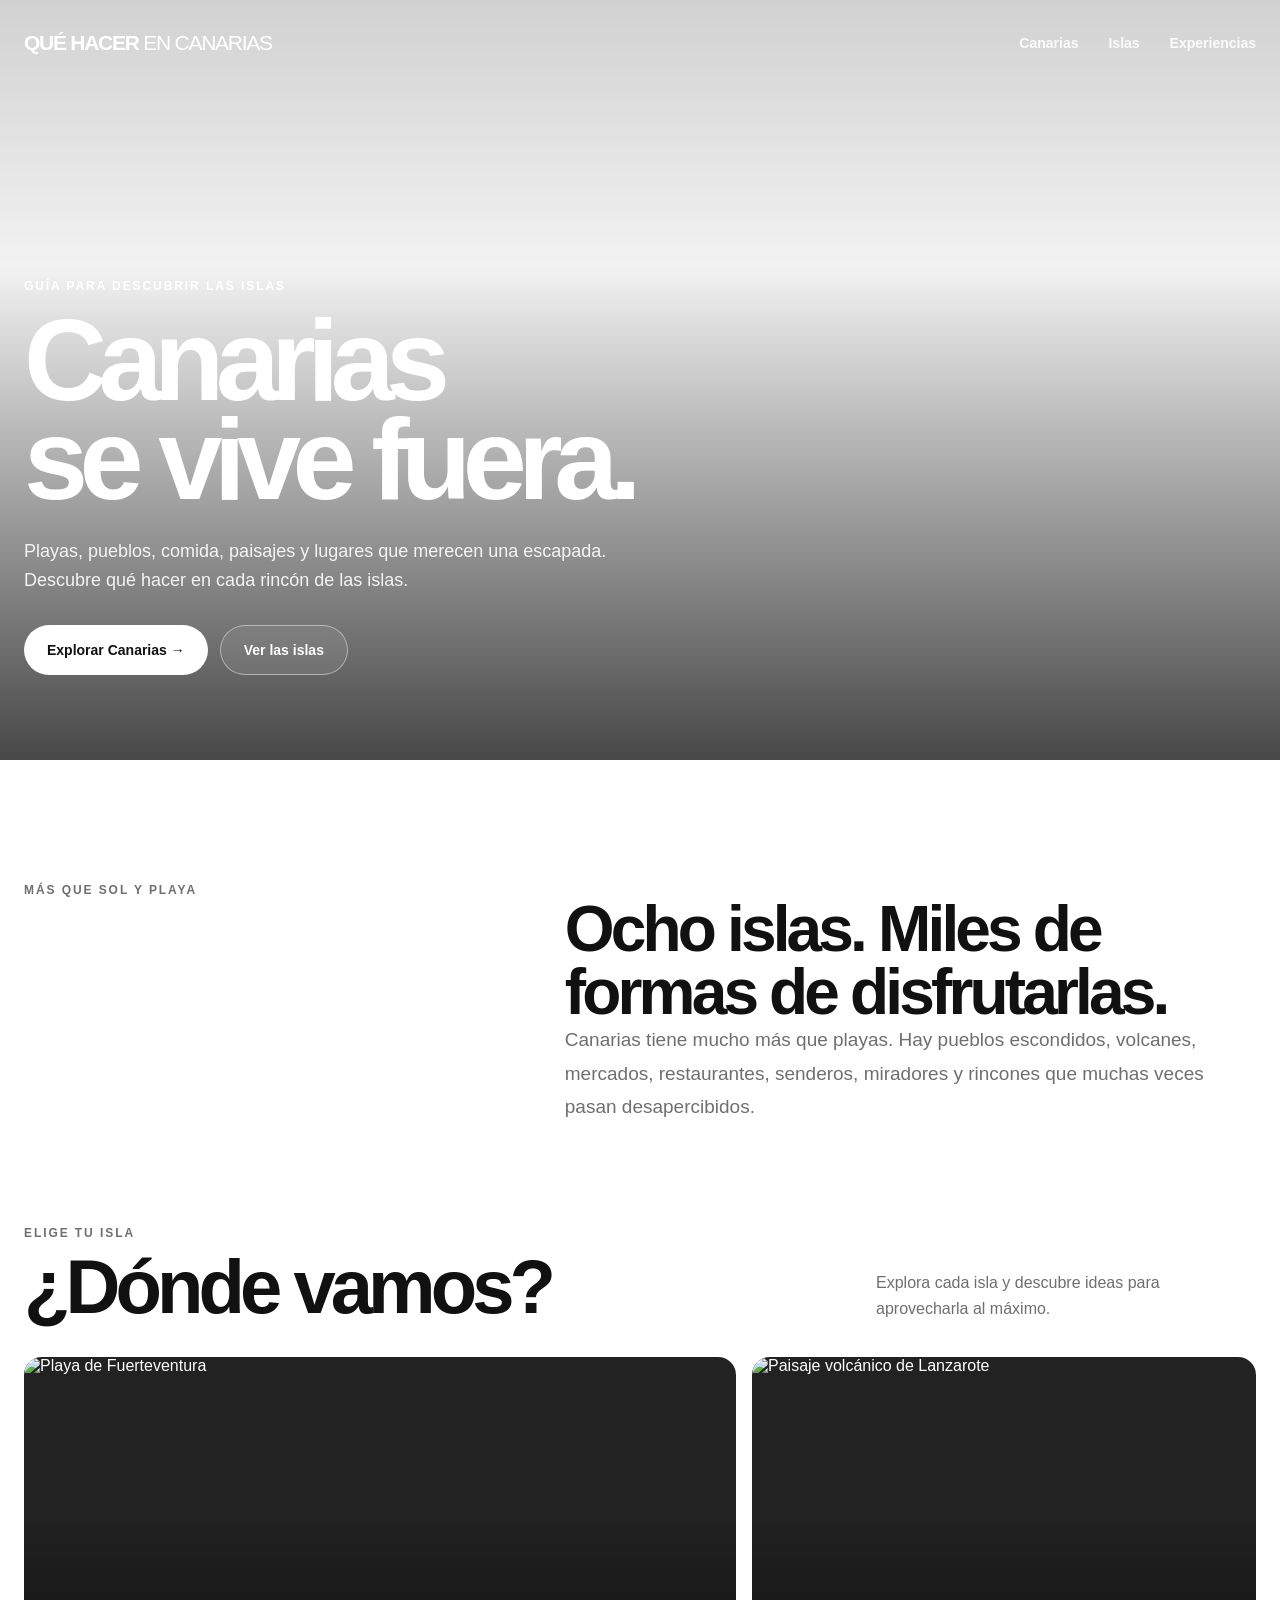
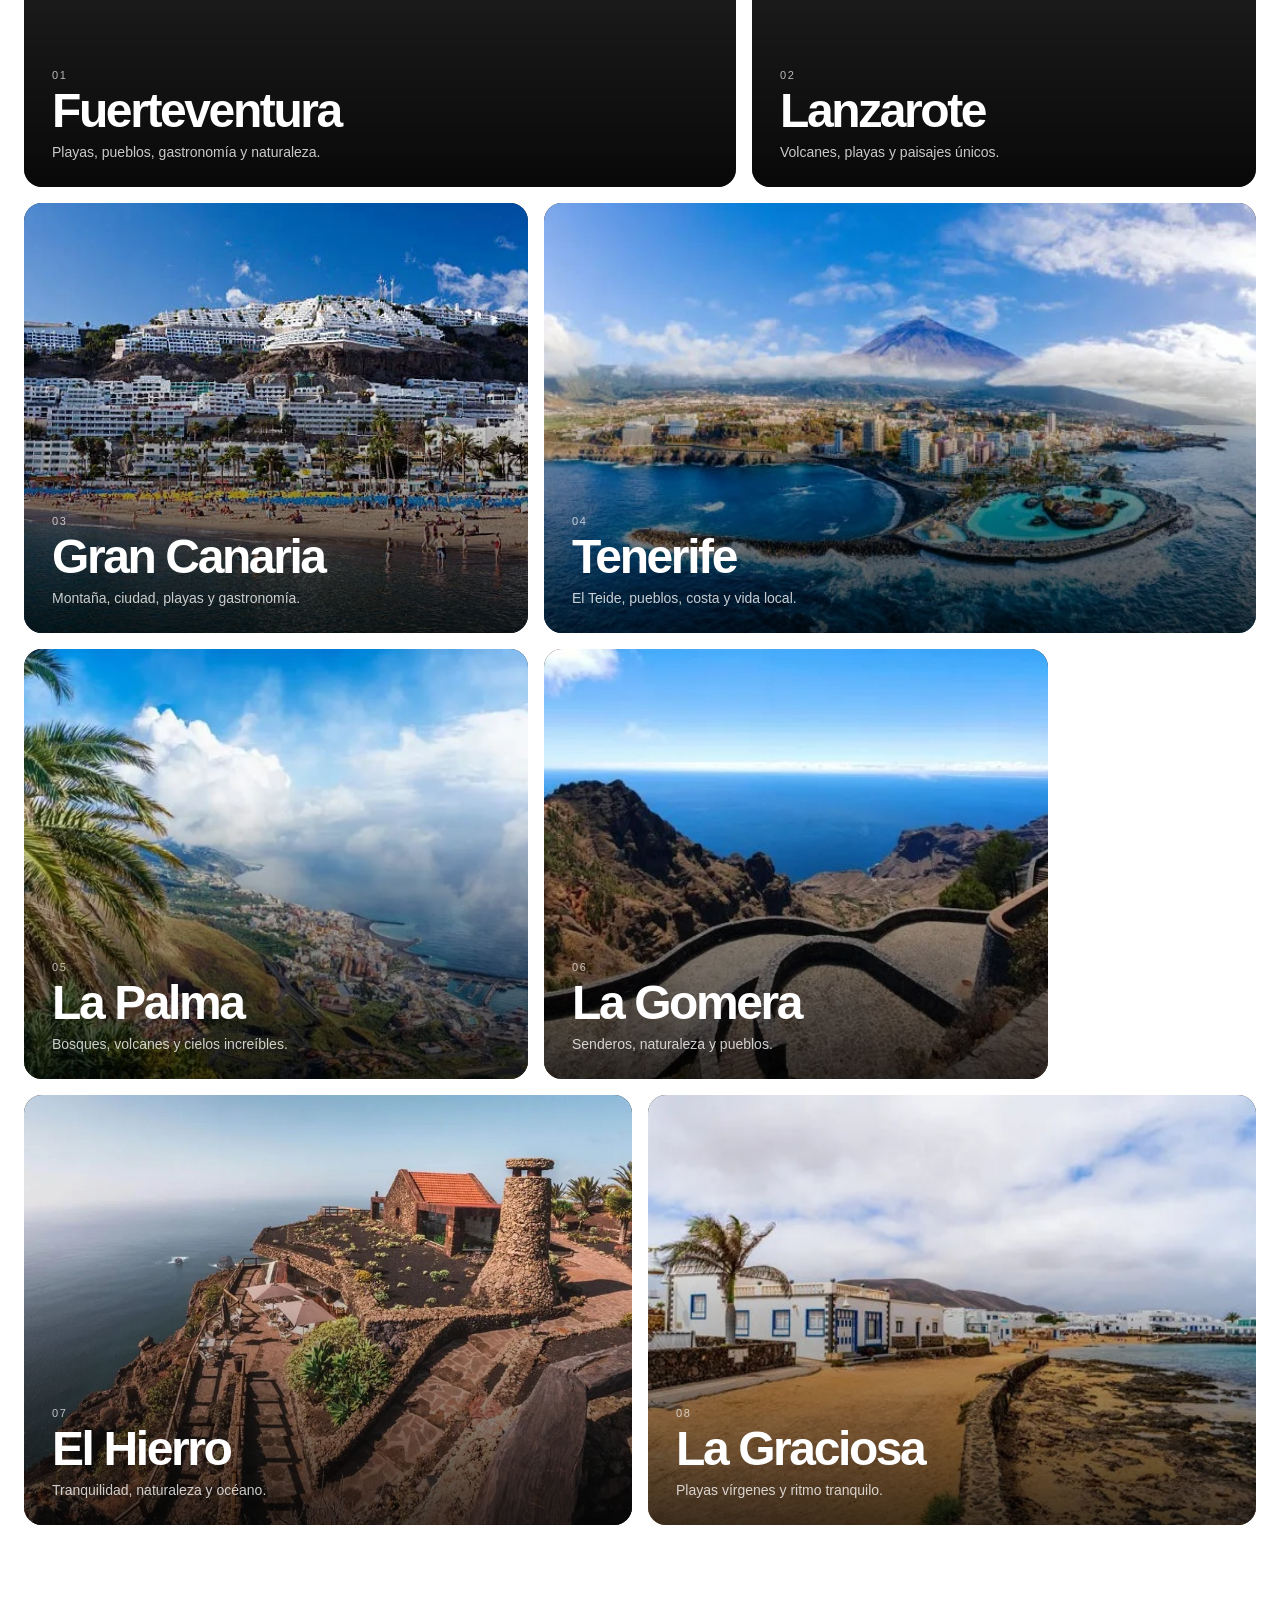
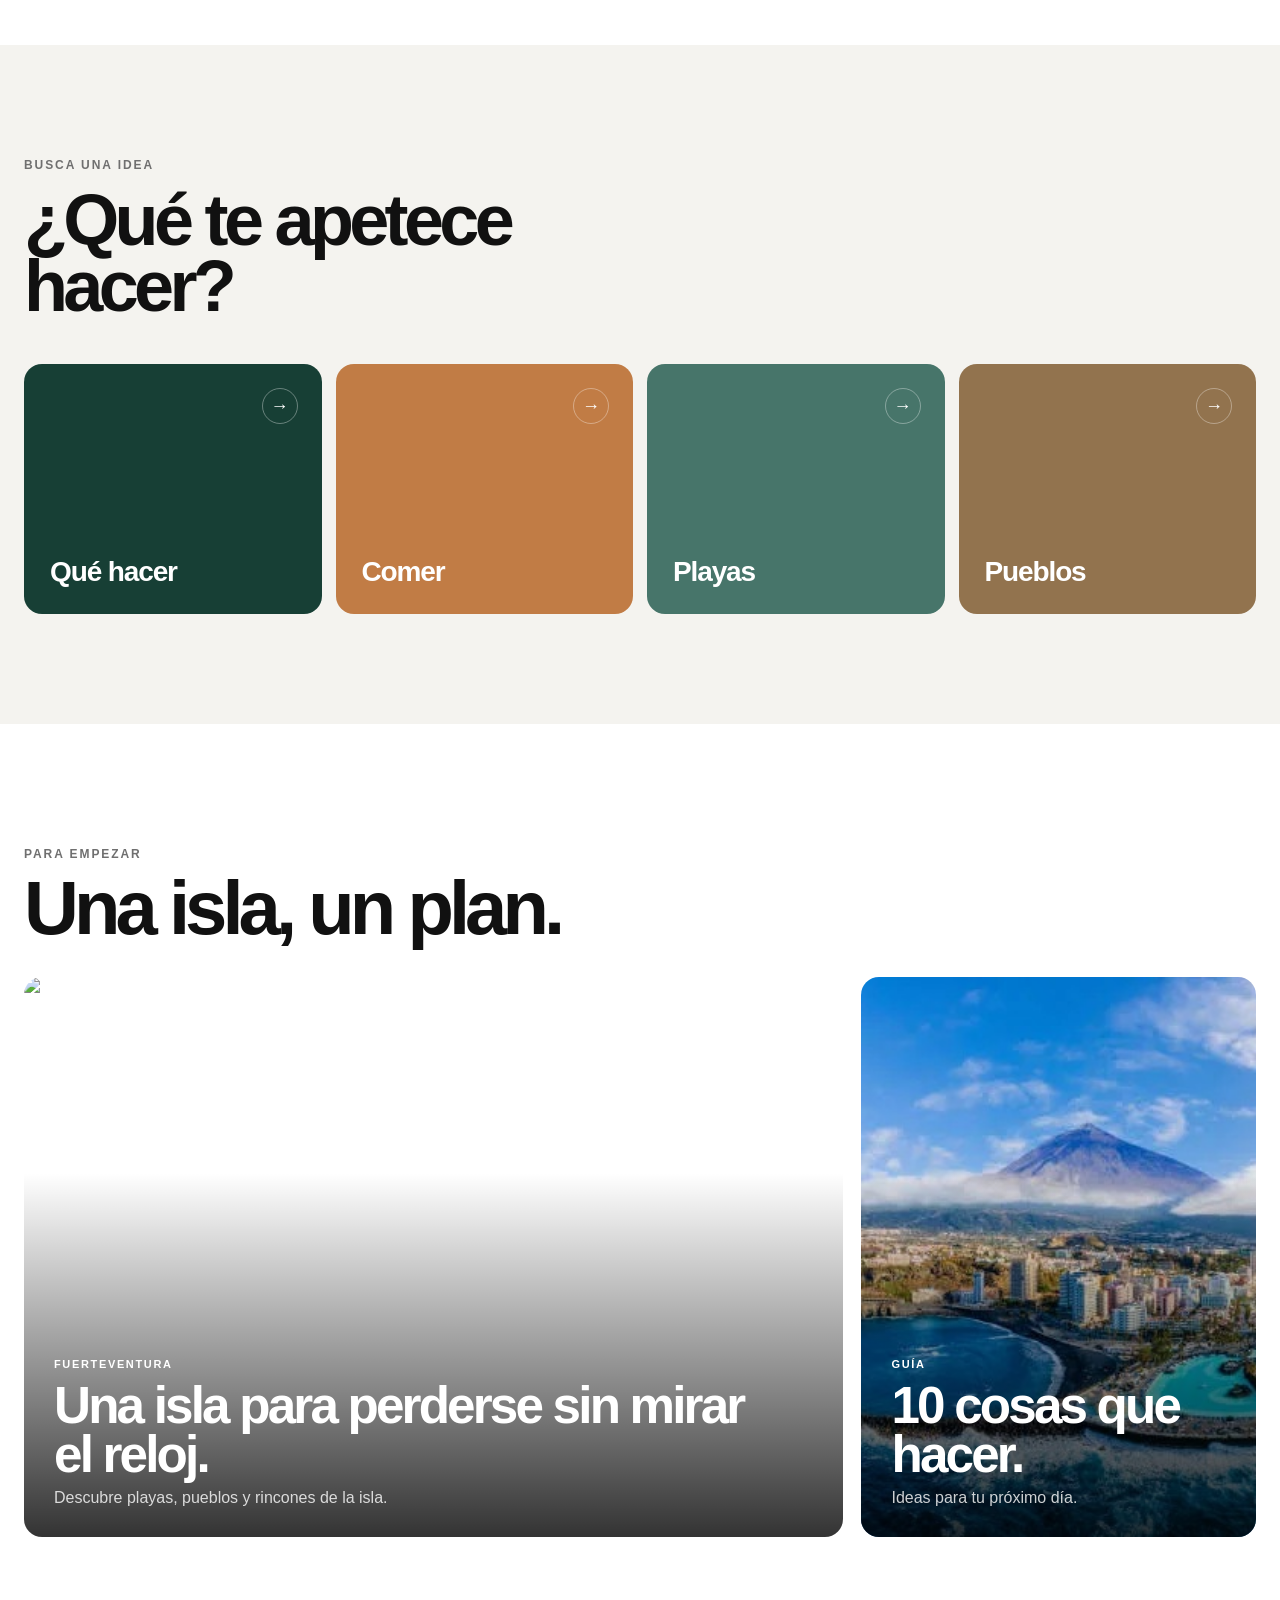
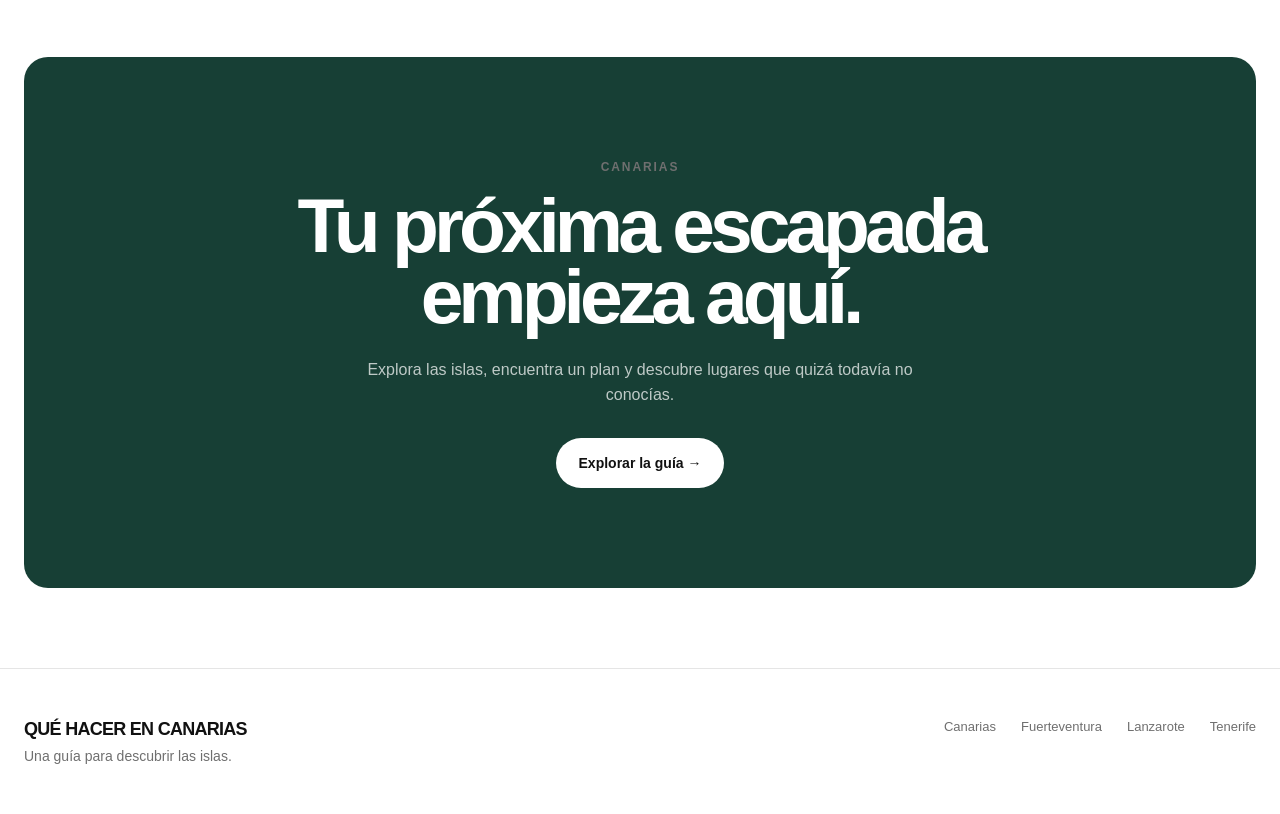
==== commit c057fb75: "Update index.html" ====
--- a/index.html
+++ b/index.html
@@ -28,10 +28,6 @@
 <body>
 
 
-<!-- =====================================================
-     HEADER
-===================================================== -->
-
 <header class="site-header">
 
   <div class="container header-inner">
@@ -65,9 +61,7 @@
 <main>
 
 
-<!-- =====================================================
-     HERO
-===================================================== -->
+<!-- HERO -->
 
 <section class="hero">
 
@@ -112,9 +106,7 @@
 
 
 
-<!-- =====================================================
-     INTRO
-===================================================== -->
+<!-- INTRO -->
 
 <section class="intro">
 
@@ -155,9 +147,7 @@
 
 
 
-<!-- =====================================================
-     ISLAS
-===================================================== -->
+<!-- ISLAS -->
 
 <section
   id="islas"
@@ -200,7 +190,7 @@
       >
 
         <img
-          src="https://images.unsplash.com/photo-1507525428034-b723cf961d3e?auto=format&fit=crop&w=1400&q=85"
+          src="img/islas/fuerteventura.jpg"
           alt="Playa de Fuerteventura"
           loading="lazy"
         >
@@ -233,7 +223,7 @@
       >
 
         <img
-          src="https://images.unsplash.com/photo-1530789253388-582c481c54b0?auto=format&fit=crop&w=1200&q=85"
+          src="img/islas/lanzarote.jpg"
           alt="Paisaje volcánico de Lanzarote"
           loading="lazy"
         >
@@ -266,7 +256,7 @@
       >
 
         <img
-          src="https://images.unsplash.com/photo-1548013146-72479768bada?auto=format&fit=crop&w=1200&q=85"
+          src="img/islas/gran-canaria.jpg"
           alt="Paisaje de Gran Canaria"
           loading="lazy"
         >
@@ -299,7 +289,7 @@
       >
 
         <img
-          src="https://images.unsplash.com/photo-1566847438217-76e82d383f84?auto=format&fit=crop&w=1400&q=85"
+          src="img/islas/tenerife.jpg"
           alt="Paisaje de Tenerife"
           loading="lazy"
         >
@@ -332,7 +322,7 @@
       >
 
         <img
-          src="https://images.unsplash.com/photo-1469474968028-56623f02e42e?auto=format&fit=crop&w=1200&q=85"
+          src="img/islas/la-palma.jpg"
           alt="Naturaleza de La Palma"
           loading="lazy"
         >
@@ -365,7 +355,7 @@
       >
 
         <img
-          src="https://images.unsplash.com/photo-1500534623283-312aade485b7?auto=format&fit=crop&w=1200&q=85"
+          src="img/islas/la-gomera.jpg"
           alt="Paisaje de La Gomera"
           loading="lazy"
         >
@@ -398,7 +388,7 @@
       >
 
         <img
-          src="https://images.unsplash.com/photo-1500534623283-312aade485b7?auto=format&fit=crop&w=1400&q=85"
+          src="img/islas/el-hierro.jpg"
           alt="Paisaje natural de El Hierro"
           loading="lazy"
         >
@@ -431,7 +421,7 @@
       >
 
         <img
-          src="https://images.unsplash.com/photo-1507525428034-b723cf961d3e?auto=format&fit=crop&w=1400&q=85"
+          src="img/islas/la-graciosa.jpg"
           alt="Playa de La Graciosa"
           loading="lazy"
         >
@@ -463,9 +453,7 @@
 
 
 
-<!-- =====================================================
-     EXPERIENCIAS
-===================================================== -->
+<!-- EXPERIENCIAS -->
 
 <section
   id="experiencias"
@@ -555,9 +543,7 @@
 
 
 
-<!-- =====================================================
-     DESTACADO
-===================================================== -->
+<!-- DESTACADO -->
 
 <section class="featured">
 
@@ -591,8 +577,8 @@
       >
 
         <img
-          src="https://images.unsplash.com/photo-1507525428034-b723cf961d3e?auto=format&fit=crop&w=1600&q=85"
-          alt="Playa en Canarias"
+          src="img/islas/fuerteventura.jpg"
+          alt="Playa de Fuerteventura"
           loading="lazy"
         >
 
@@ -622,8 +608,8 @@
       >
 
         <img
-          src="https://images.unsplash.com/photo-1500534623283-312aade485b7?auto=format&fit=crop&w=1200&q=85"
-          alt="Paisaje de Canarias"
+          src="img/islas/tenerife.jpg"
+          alt="Paisaje de Tenerife"
           loading="lazy"
         >
 
@@ -654,9 +640,7 @@
 
 
 
-<!-- =====================================================
-     CTA
-===================================================== -->
+<!-- CTA -->
 
 <section class="container">
 
@@ -691,9 +675,7 @@
 
 
 
-<!-- =====================================================
-     FOOTER
-===================================================== -->
+<!-- FOOTER -->
 
 <footer class="site-footer">
 
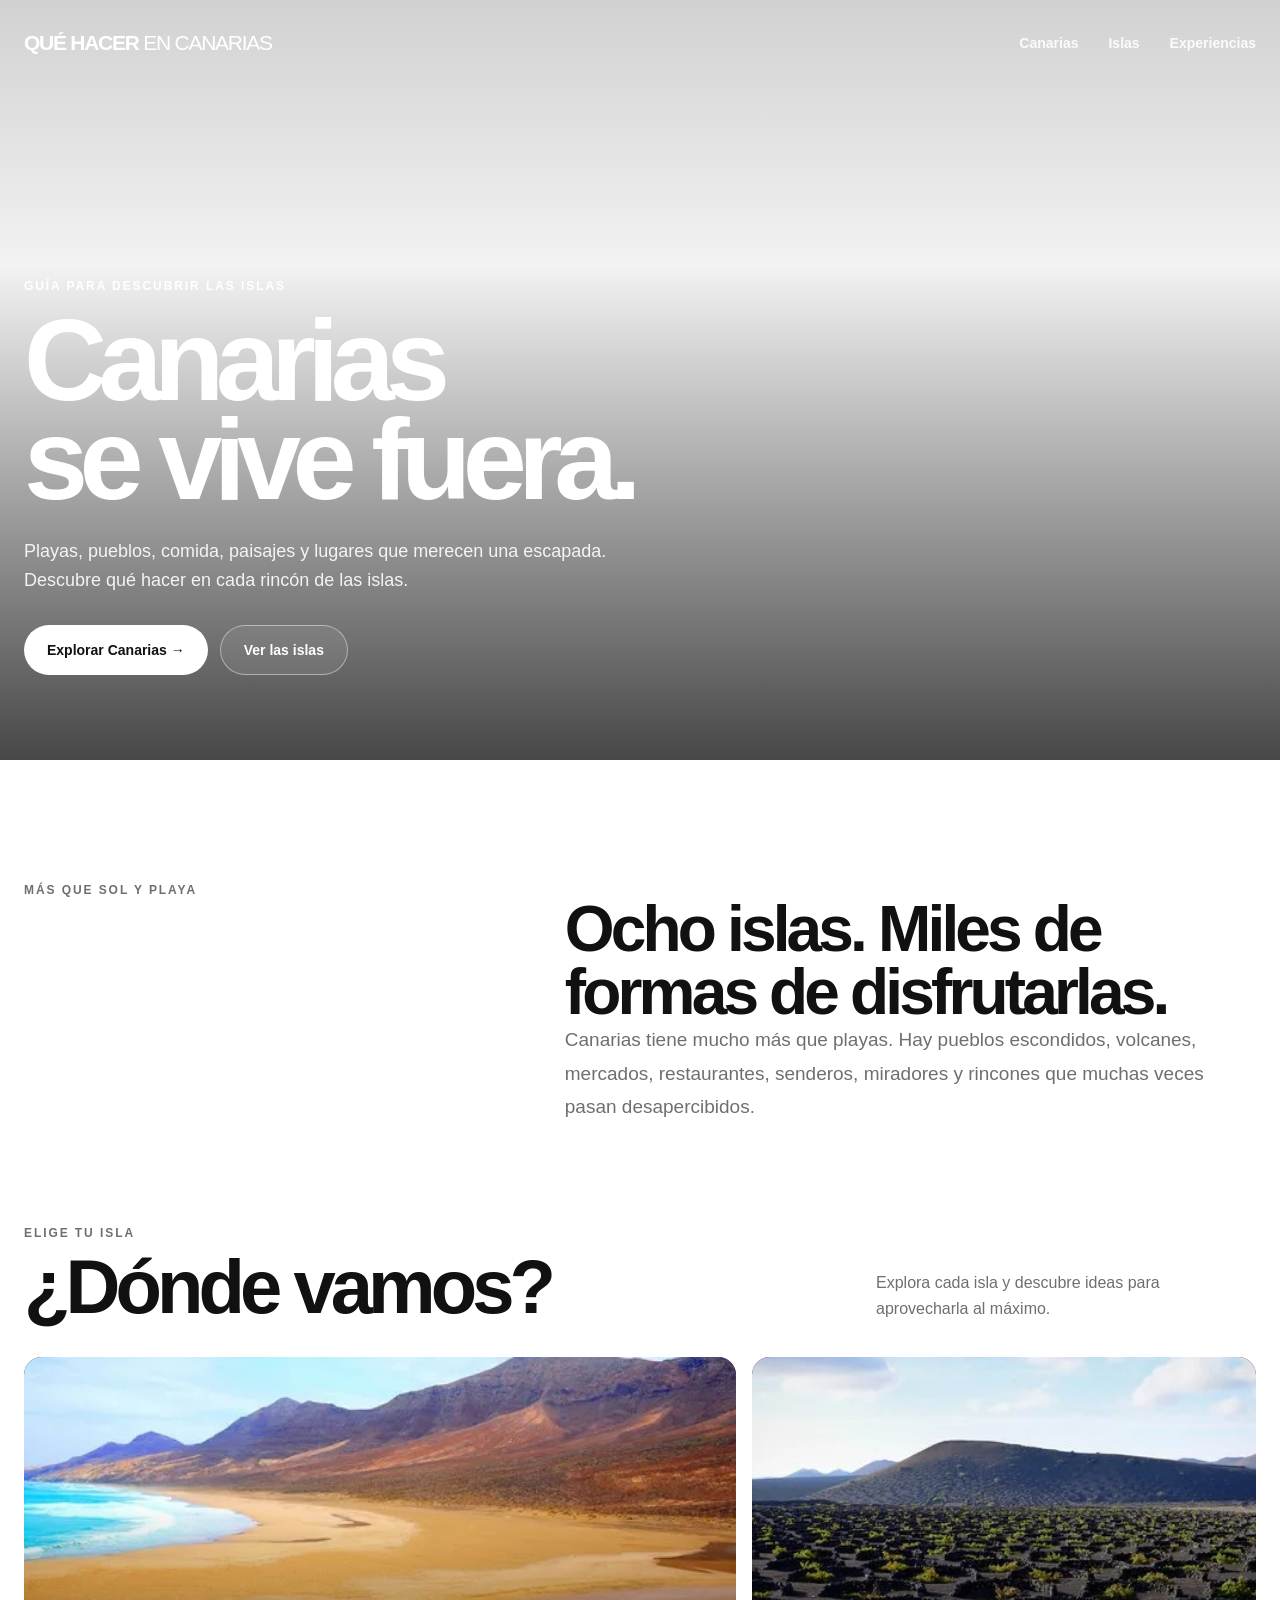
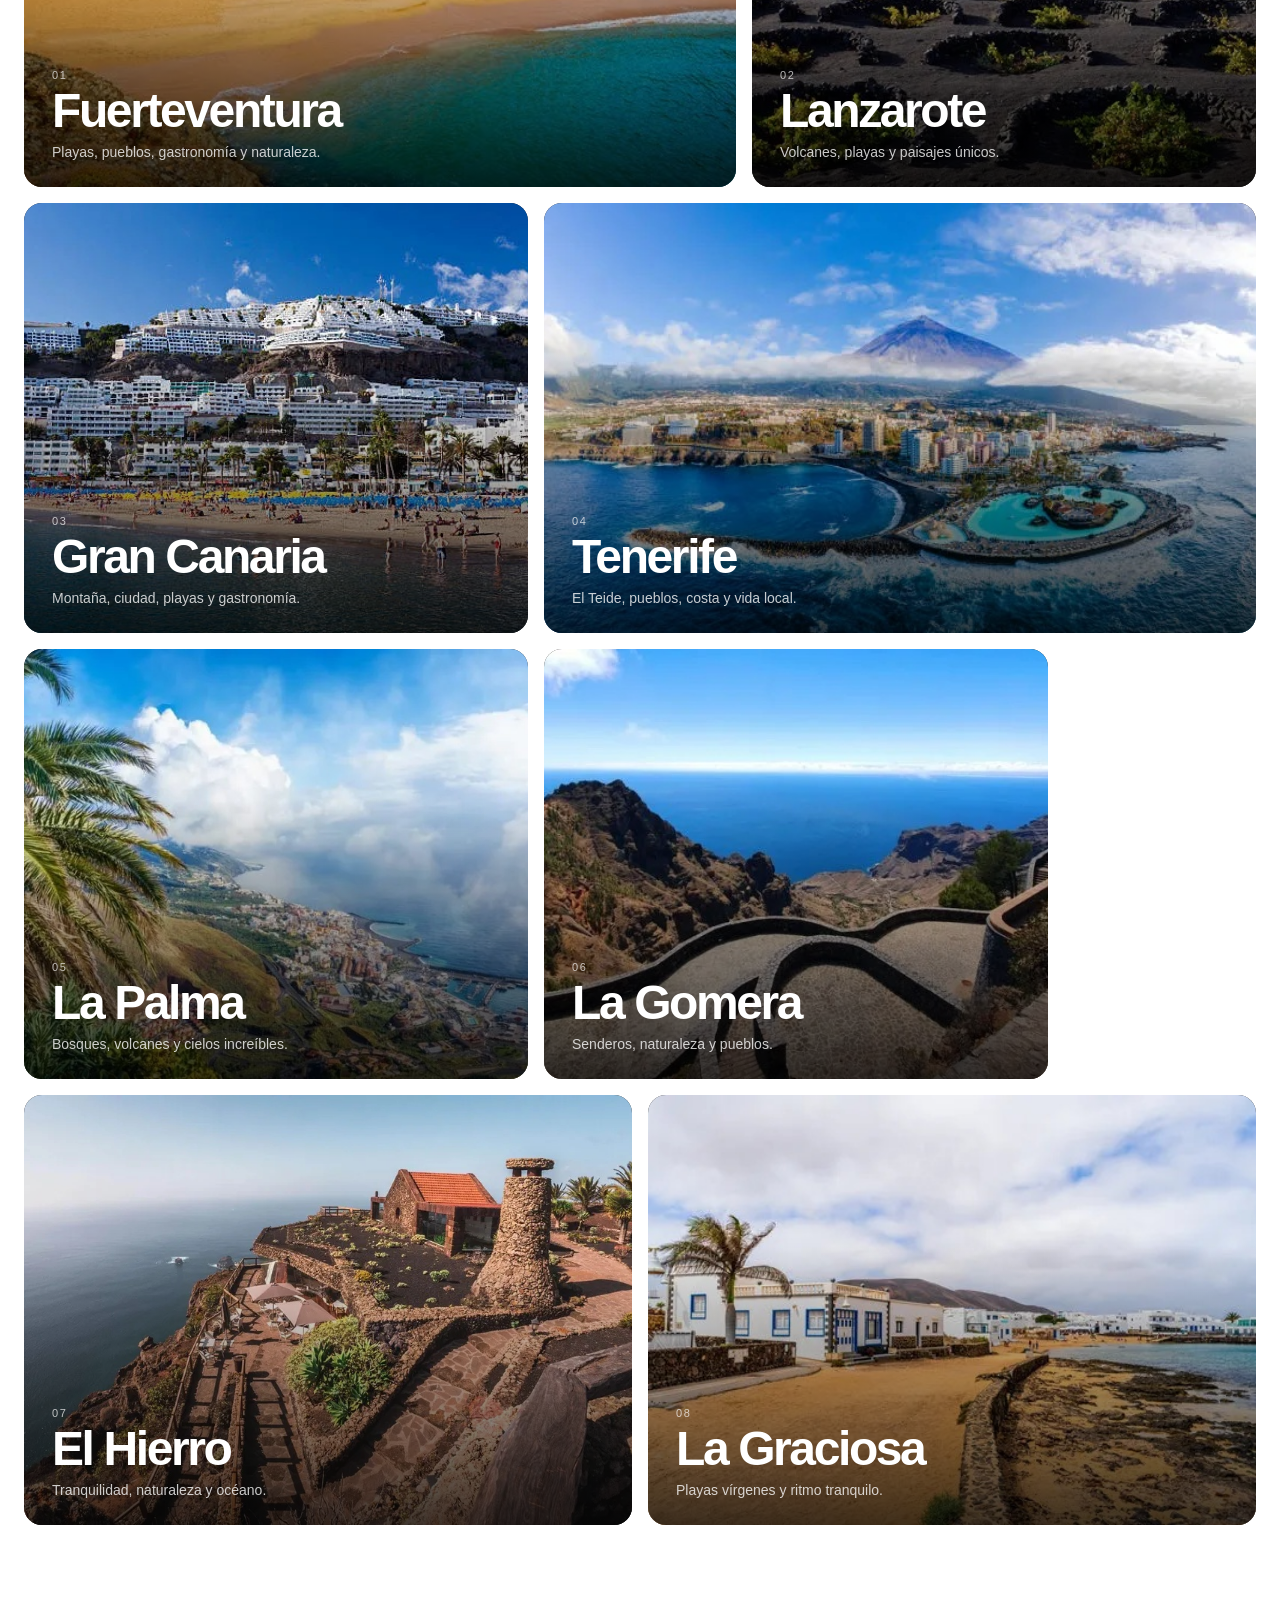
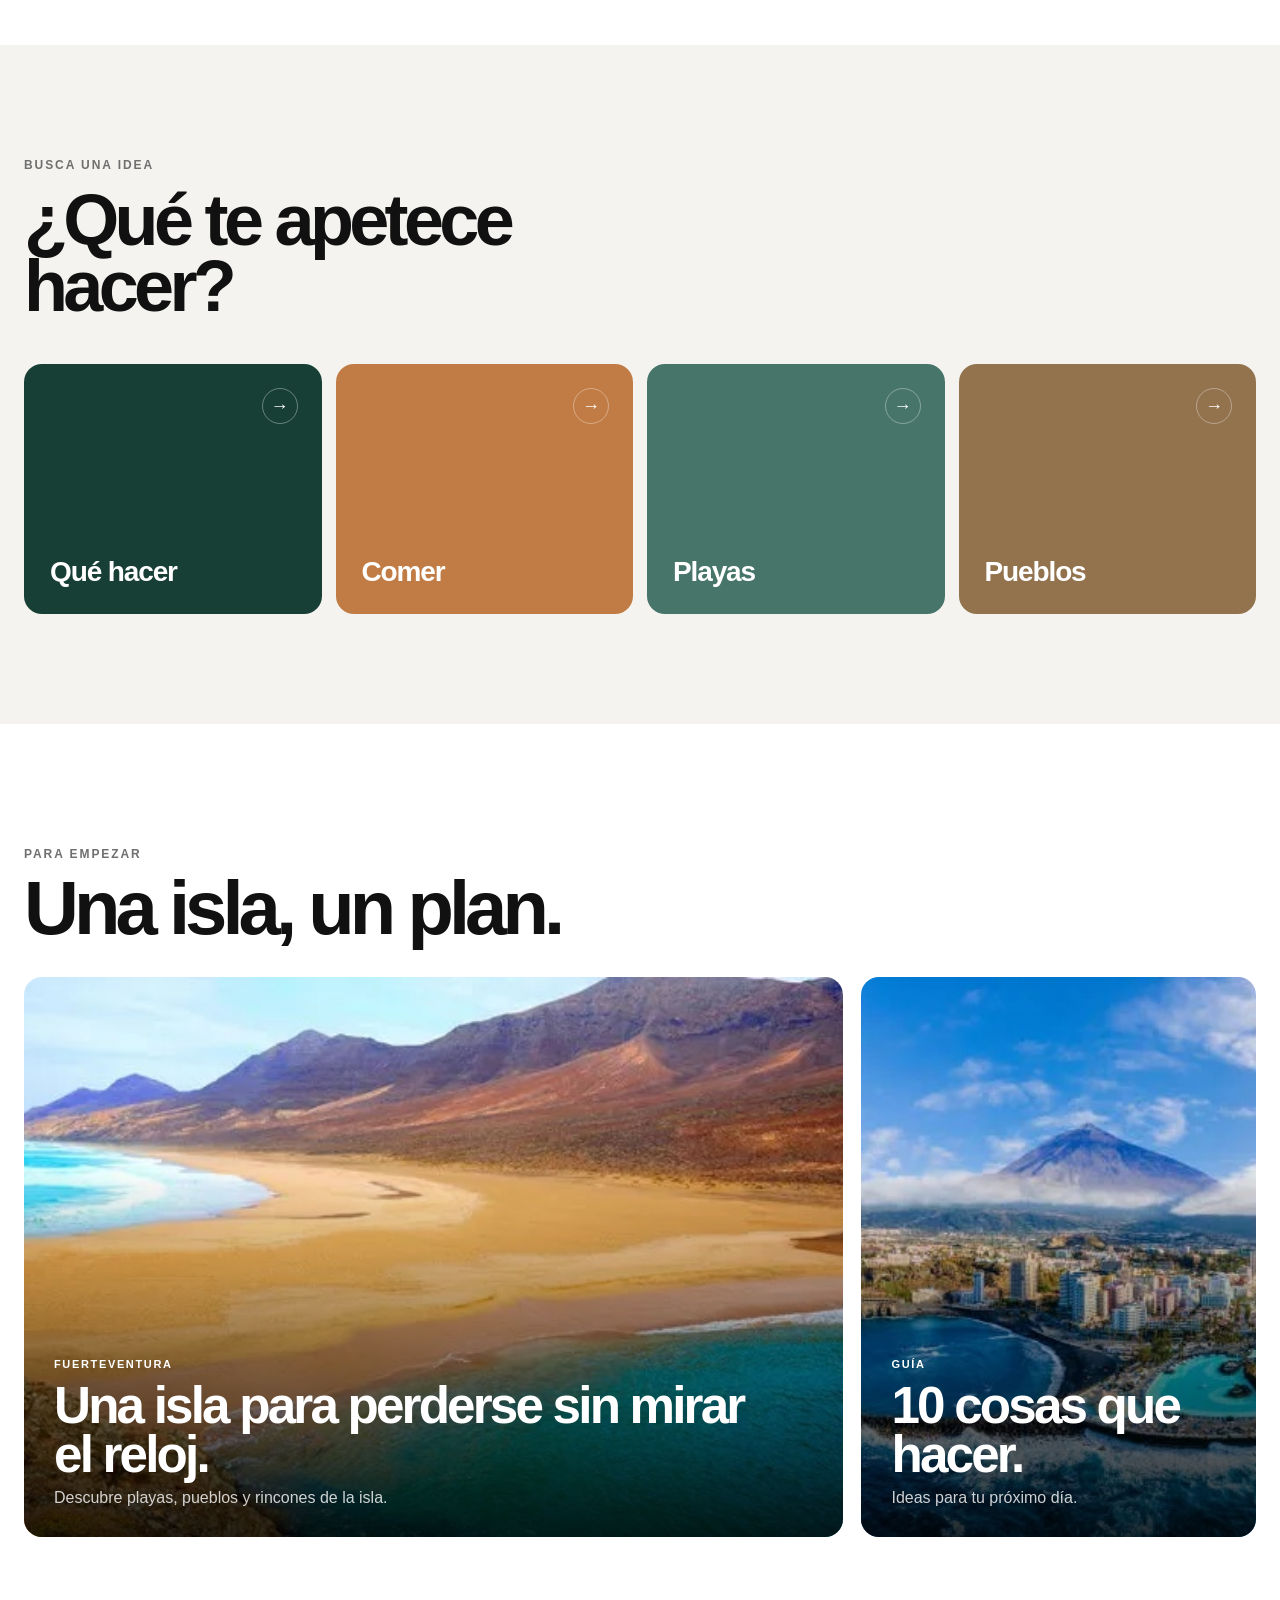
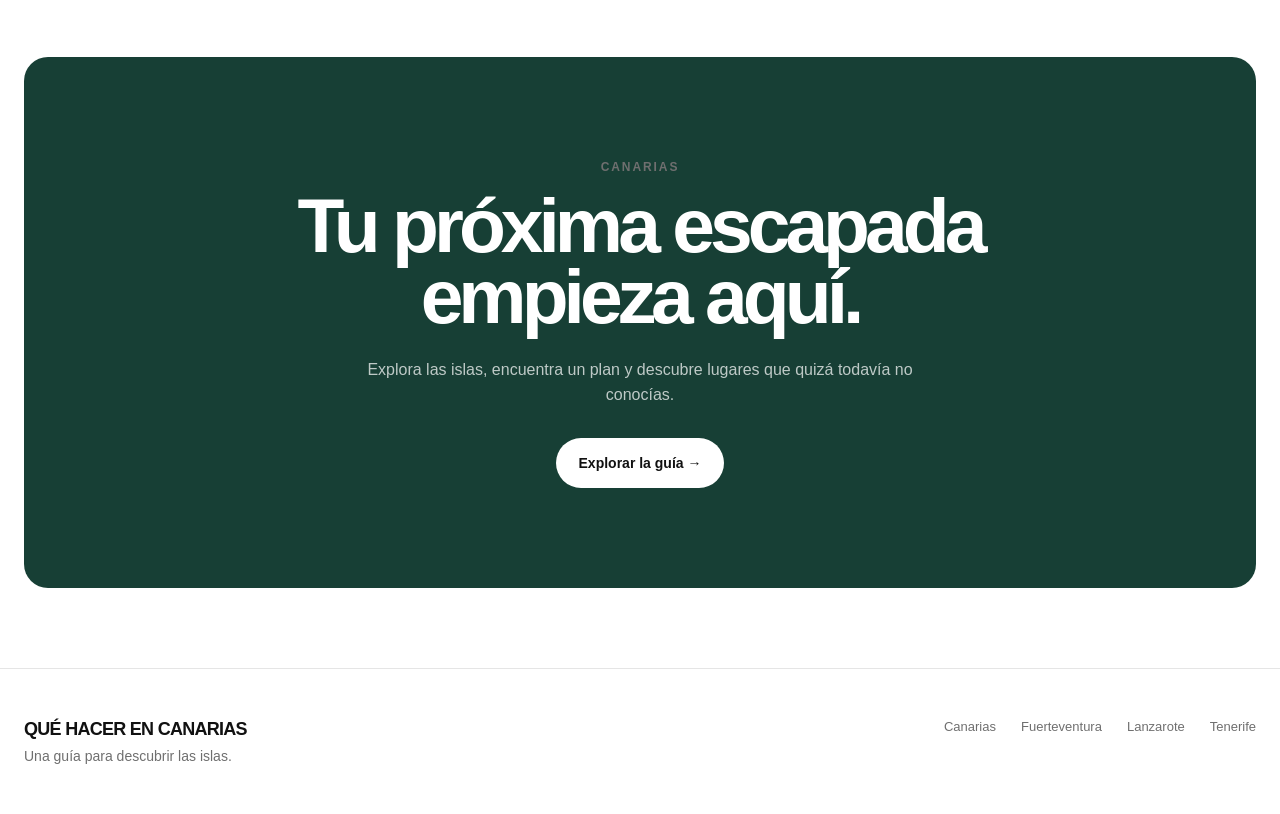
==== commit 803fa54b: "Update index.html" ====
--- a/index.html
+++ b/index.html
@@ -189,11 +189,11 @@
         class="island-card"
       >
 
-        <img
-          src="img/islas/fuerteventura.jpg"
-          alt="Playa de Fuerteventura"
-          loading="lazy"
-        >
+       <img
+  src="./img/islas/fuerteventura.jpg"
+  alt="Playa de Fuerteventura"
+  loading="lazy"
+>
 
         <div class="island-content">
 
@@ -223,10 +223,10 @@
       >
 
         <img
-          src="img/islas/lanzarote.jpg"
-          alt="Paisaje volcánico de Lanzarote"
-          loading="lazy"
-        >
+  src="./img/islas/lanzarote.jpg"
+  alt="Paisaje volcánico de Lanzarote"
+  loading="lazy"
+>
 
         <div class="island-content">
 
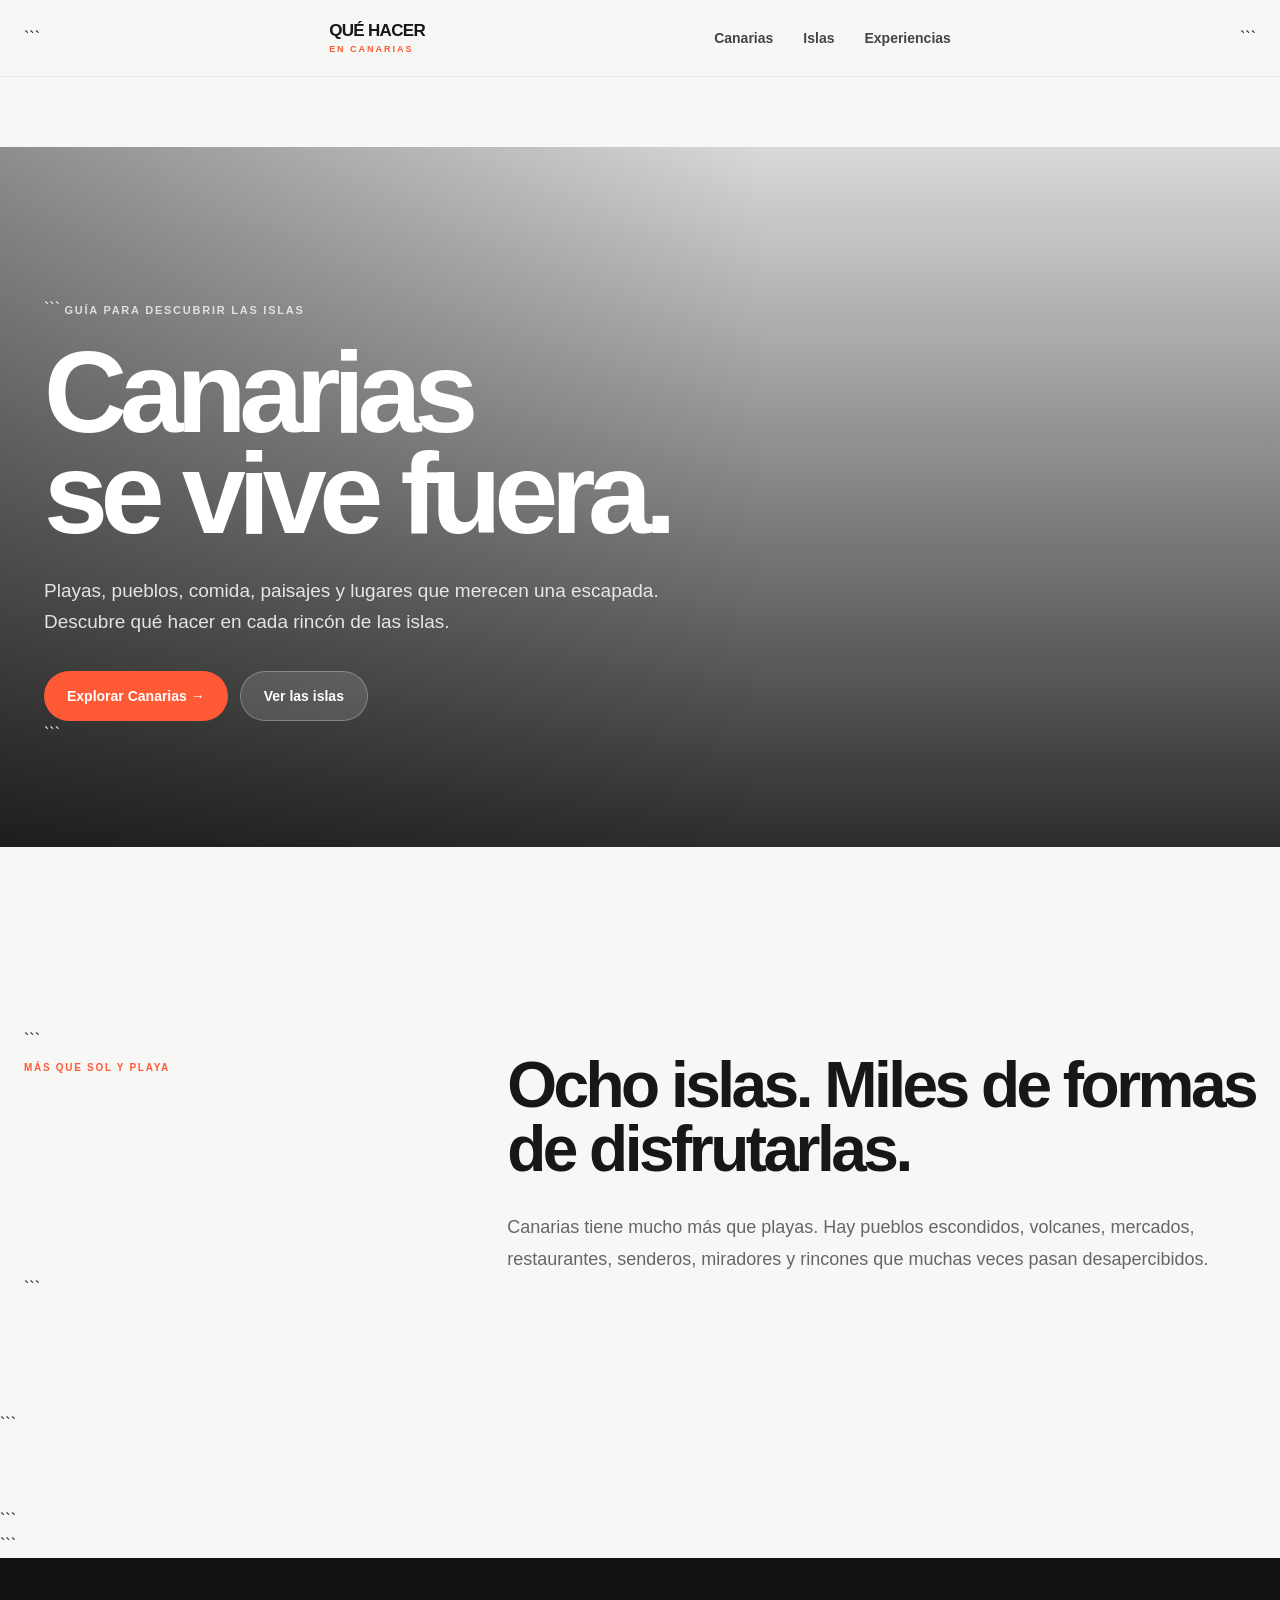
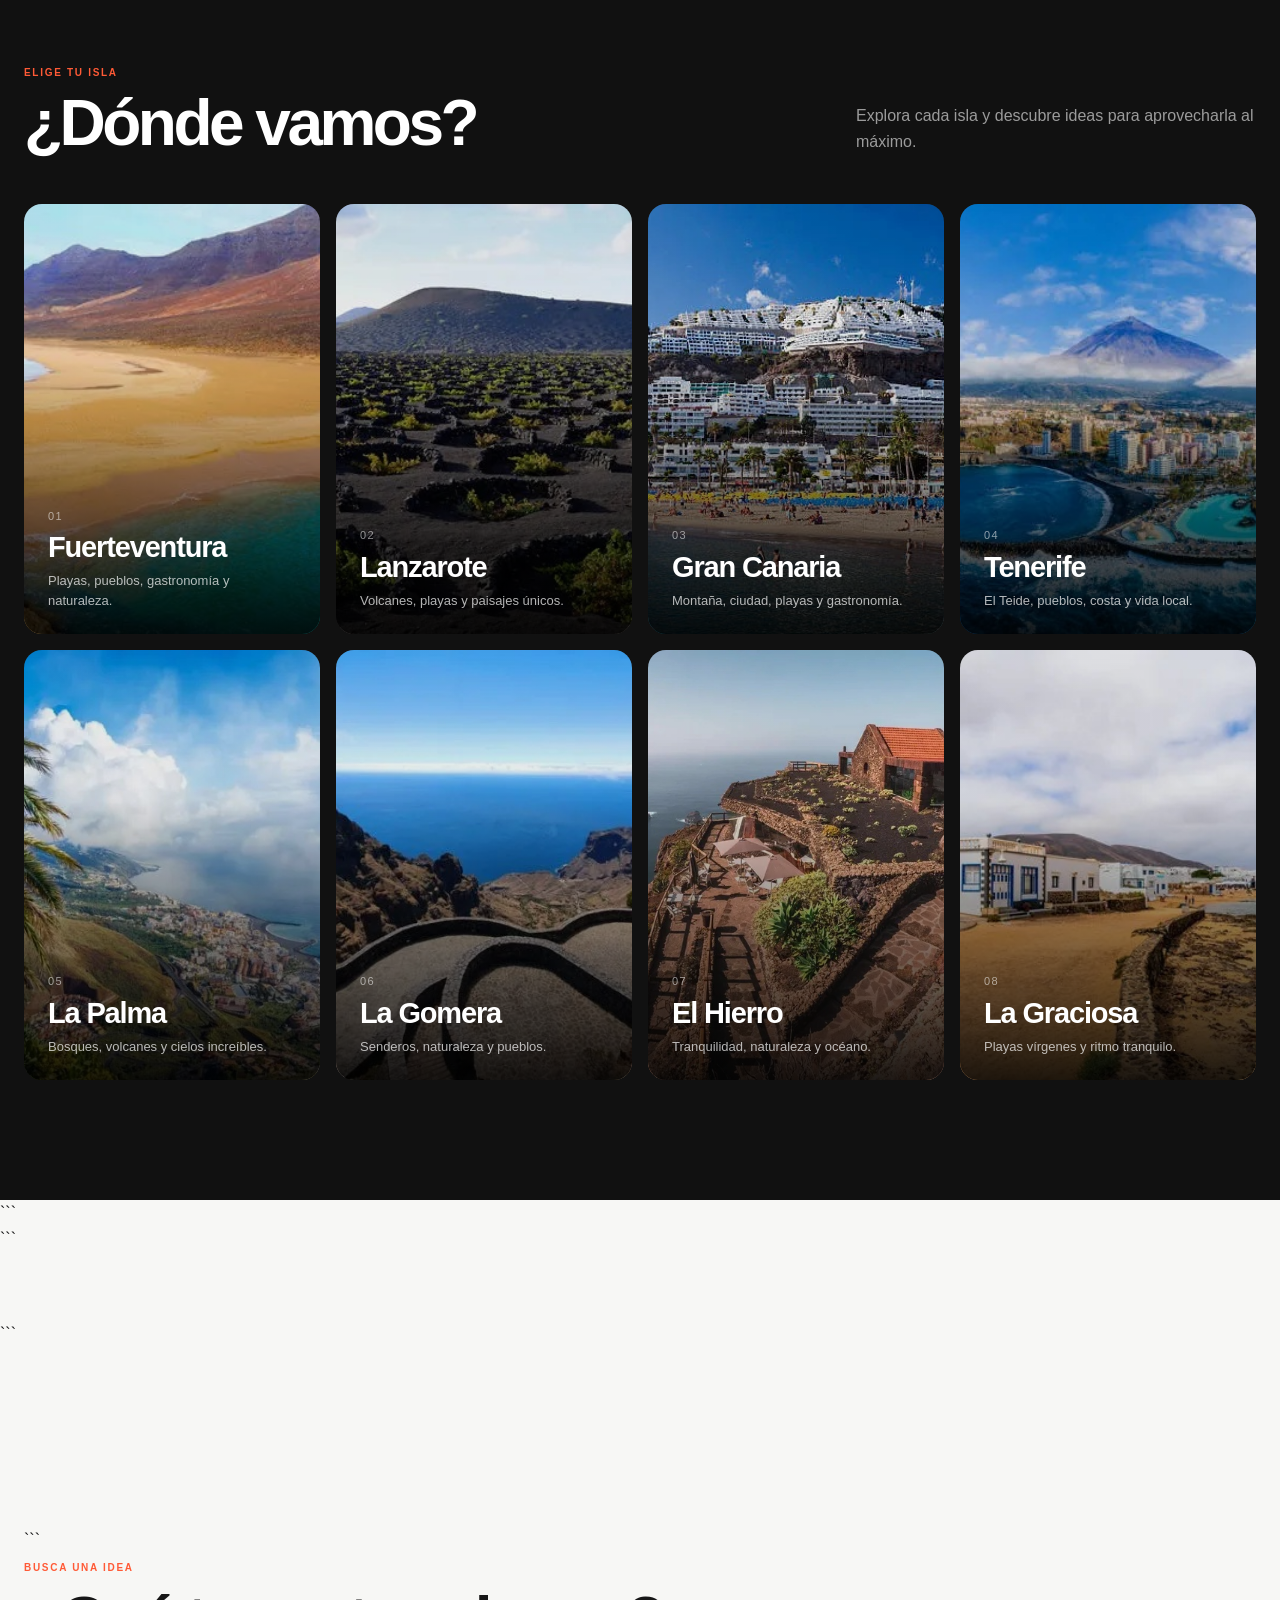
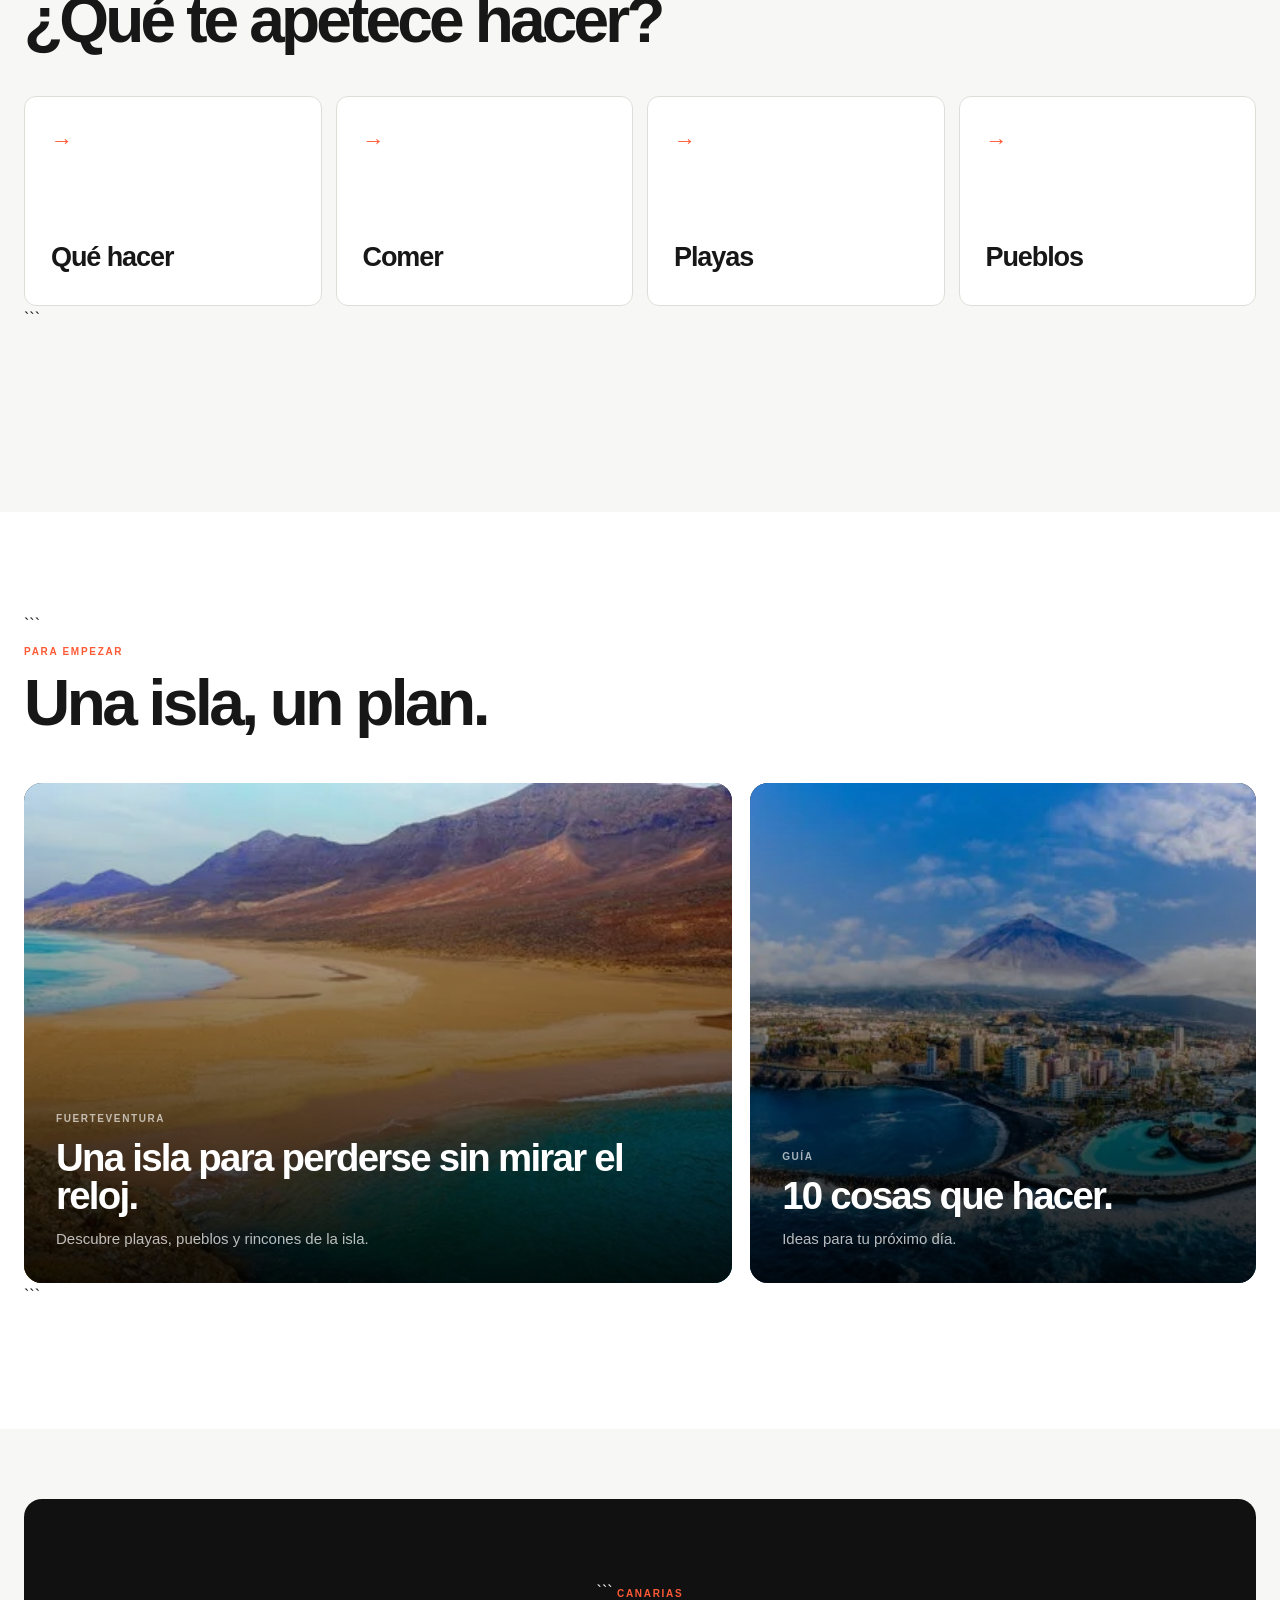
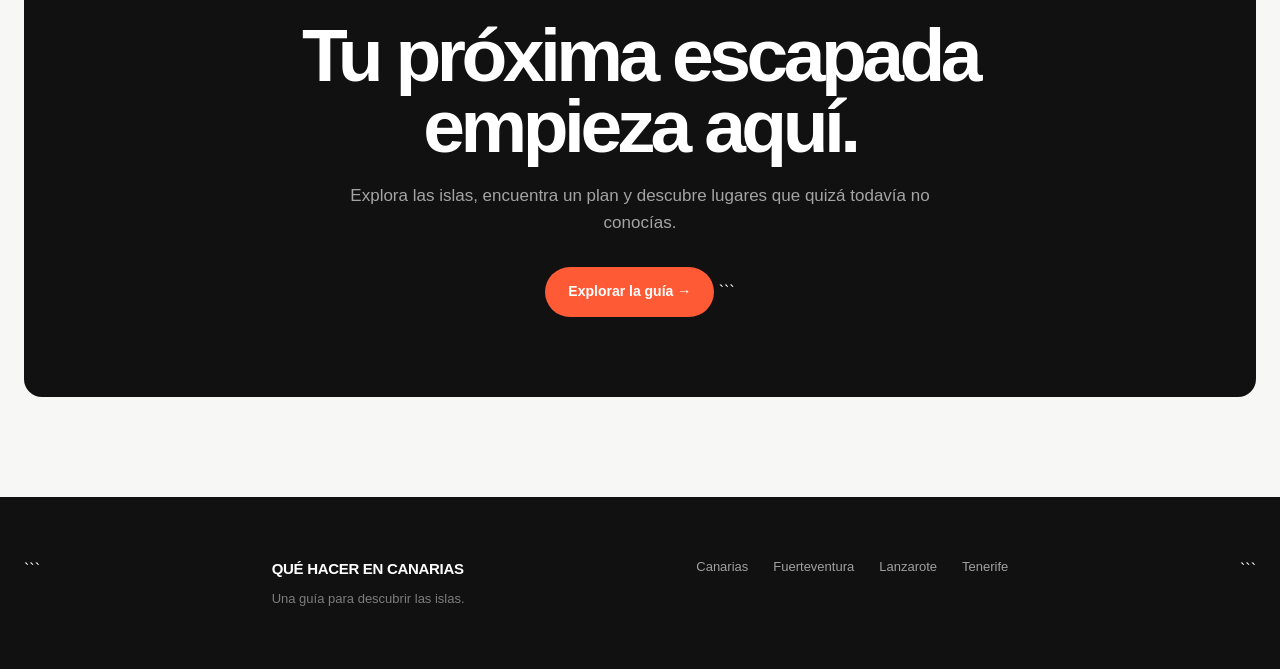
==== commit 43f13f1e: "Update index.html" ====
--- a/index.html
+++ b/index.html
@@ -1,21 +1,24 @@
 <!DOCTYPE html>
+
 <html lang="es">
 
 <head>
 
   <meta charset="UTF-8">
 
-  <meta
-    name="viewport"
-    content="width=device-width, initial-scale=1.0"
-  >
+<meta
+name="viewport"
+content="width=device-width, initial-scale=1.0"
+
+>
 
   <title>Qué hacer en Canarias | Guía de viajes</title>
 
-  <meta
-    name="description"
-    content="Descubre qué hacer en Canarias: playas, gastronomía, pueblos, lugares imprescindibles y experiencias en Fuerteventura, Lanzarote, Gran Canaria, Tenerife, La Palma, La Gomera, El Hierro y La Graciosa."
-  >
+<meta
+name="description"
+content="Descubre qué hacer en Canarias: playas, gastronomía, pueblos, lugares imprescindibles y experiencias en Fuerteventura, Lanzarote, Gran Canaria, Tenerife, La Palma, La Gomera, El Hierro y La Graciosa."
+
+>
 
   <link
     rel="stylesheet"
@@ -24,42 +27,49 @@
 
 </head>
 
-
 <body>
 
-
 <header class="site-header">
 
   <div class="container header-inner">
 
-    <a href="index.html" class="logo">
-      QUÉ HACER <span>EN CANARIAS</span>
-    </a>
-
-    <nav class="main-nav">
-
-      <a href="canarias/">
-        Canarias
-      </a>
-
-      <a href="#islas">
-        Islas
-      </a>
-
-      <a href="#experiencias">
-        Experiencias
-      </a>
-
-    </nav>
+```
+<a href="index.html" class="logo">
+  QUÉ HACER <span>EN CANARIAS</span>
+</a>
+
+<nav class="main-nav">
+
+  <a href="canarias/">
+    Canarias
+  </a>
+
+  <a href="#islas">
+    Islas
+  </a>
+
+  <a href="#experiencias">
+    Experiencias
+  </a>
+
+</nav>
+```
 
   </div>
 
 </header>
 
-
-
 <main>
 
+<!-- =====================================================
+     PUBLICIDAD SUPERIOR
+===================================================== -->
+
+<div class="ad-slot ad-top">
+
+  <!-- PROVEEDOR PUBLICIDAD SUPERIOR -->
+
+</div>
 
 <!-- HERO -->
 
@@ -67,86 +77,121 @@
 
   <div class="hero-content">
 
-    <span class="hero-kicker">
-      GUÍA PARA DESCUBRIR LAS ISLAS
+```
+<span class="hero-kicker">
+  GUÍA PARA DESCUBRIR LAS ISLAS
+</span>
+
+<h1>
+  Canarias<br>
+  se vive fuera.
+</h1>
+
+<p class="hero-text">
+  Playas, pueblos, comida, paisajes y lugares que
+  merecen una escapada. Descubre qué hacer en cada
+  rincón de las islas.
+</p>
+
+<div class="hero-actions">
+
+  <a
+    href="canarias/"
+    class="button button-primary"
+  >
+    Explorar Canarias →
+  </a>
+
+  <a
+    href="#islas"
+    class="button button-secondary"
+  >
+    Ver las islas
+  </a>
+
+</div>
+```
+
+  </div>
+
+</section>
+
+<!-- =====================================================
+     PUBLICIDAD DESPUÉS DEL HERO
+===================================================== -->
+
+<div class="ad-slot ad-after-hero">
+
+  <!-- PROVEEDOR PUBLICIDAD HERO -->
+
+</div>
+
+<!-- INTRO -->
+
+<section class="intro">
+
+  <div class="container">
+
+```
+<div class="intro-grid">
+
+  <div>
+
+    <span class="section-label">
+      MÁS QUE SOL Y PLAYA
     </span>
 
-    <h1>
-      Canarias<br>
-      se vive fuera.
-    </h1>
-
-    <p class="hero-text">
-      Playas, pueblos, comida, paisajes y lugares que
-      merecen una escapada. Descubre qué hacer en cada
-      rincón de las islas.
+  </div>
+
+  <div>
+
+    <h2>
+      Ocho islas.
+      Miles de formas
+      de disfrutarlas.
+    </h2>
+
+    <p>
+      Canarias tiene mucho más que playas.
+      Hay pueblos escondidos, volcanes, mercados,
+      restaurantes, senderos, miradores y rincones
+      que muchas veces pasan desapercibidos.
     </p>
 
-    <div class="hero-actions">
-
-      <a
-        href="canarias/"
-        class="button button-primary"
-      >
-        Explorar Canarias →
-      </a>
-
-      <a
-        href="#islas"
-        class="button button-secondary"
-      >
-        Ver las islas
-      </a>
-
-    </div>
+  </div>
+
+</div>
+```
 
   </div>
 
 </section>
 
-
-
-<!-- INTRO -->
-
-<section class="intro">
-
-  <div class="container">
-
-    <div class="intro-grid">
-
-      <div>
-
-        <span class="section-label">
-          MÁS QUE SOL Y PLAYA
-        </span>
-
-      </div>
-
-      <div>
-
-        <h2>
-          Ocho islas.
-          Miles de formas
-          de disfrutarlas.
-        </h2>
-
-        <p>
-          Canarias tiene mucho más que playas.
-          Hay pueblos escondidos, volcanes, mercados,
-          restaurantes, senderos, miradores y rincones
-          que muchas veces pasan desapercibidos.
-        </p>
-
-      </div>
-
-    </div>
-
-  </div>
-
-</section>
-
-
-
+<!-- =====================================================
+     LAYOUT PUBLICITARIO + ISLAS
+===================================================== -->
+
+<div class="content-with-ads">
+
+  <!-- PUBLICIDAD IZQUIERDA -->
+
+  <aside class="ad-sidebar ad-left">
+
+```
+<div class="ad-slot">
+
+  <!-- PROVEEDOR PUBLICIDAD IZQUIERDA -->
+
+</div>
+```
+
+  </aside>
+
+  <!-- CONTENIDO PRINCIPAL -->
+
+  <div class="main-content">
+
+```
 <!-- ISLAS -->
 
 <section
@@ -189,11 +234,11 @@
         class="island-card"
       >
 
-       <img
-  src="./img/islas/fuerteventura.jpg"
-  alt="Playa de Fuerteventura"
-  loading="lazy"
->
+        <img
+          src="img/islas/fuerteventura.jpg"
+          alt="Playa de Fuerteventura"
+          loading="lazy"
+        >
 
         <div class="island-content">
 
@@ -223,10 +268,10 @@
       >
 
         <img
-  src="./img/islas/lanzarote.jpg"
-  alt="Paisaje volcánico de Lanzarote"
-  loading="lazy"
->
+          src="img/islas/lanzarote.jpg"
+          alt="Paisaje volcánico de Lanzarote"
+          loading="lazy"
+        >
 
         <div class="island-content">
 
@@ -450,8 +495,35 @@
   </div>
 
 </section>
-
-
+```
+
+  </div>
+
+  <!-- PUBLICIDAD DERECHA -->
+
+  <aside class="ad-sidebar ad-right">
+
+```
+<div class="ad-slot">
+
+  <!-- PROVEEDOR PUBLICIDAD DERECHA -->
+
+</div>
+```
+
+  </aside>
+
+</div>
+
+<!-- =====================================================
+     PUBLICIDAD ENTRE CONTENIDO
+===================================================== -->
+
+<div class="ad-slot ad-content">
+
+  <!-- PROVEEDOR PUBLICIDAD CONTENIDO -->
+
+</div>
 
 <!-- EXPERIENCIAS -->
 
@@ -462,263 +534,283 @@
 
   <div class="container">
 
-    <div class="categories-heading">
-
-      <span class="section-label">
-        BUSCA UNA IDEA
-      </span>
-
-      <h2>
-        ¿Qué te apetece hacer?
-      </h2>
+```
+<div class="categories-heading">
+
+  <span class="section-label">
+    BUSCA UNA IDEA
+  </span>
+
+  <h2>
+    ¿Qué te apetece hacer?
+  </h2>
+
+</div>
+
+
+
+<div class="categories-grid">
+
+
+  <a
+    href="fuerteventura/que-hacer/"
+    class="category"
+  >
+
+    <span>→</span>
+
+    <h3>
+      Qué hacer
+    </h3>
+
+  </a>
+
+
+  <a
+    href="fuerteventura/comer/"
+    class="category"
+  >
+
+    <span>→</span>
+
+    <h3>
+      Comer
+    </h3>
+
+  </a>
+
+
+  <a
+    href="fuerteventura/playas/"
+    class="category"
+  >
+
+    <span>→</span>
+
+    <h3>
+      Playas
+    </h3>
+
+  </a>
+
+
+  <a
+    href="fuerteventura/pueblos/"
+    class="category"
+  >
+
+    <span>→</span>
+
+    <h3>
+      Pueblos
+    </h3>
+
+  </a>
+
+
+</div>
+```
+
+  </div>
+
+</section>
+
+<!-- =====================================================
+     PUBLICIDAD ANTES DEL DESTACADO
+===================================================== -->
+
+<div class="ad-slot ad-content">
+
+  <!-- PROVEEDOR PUBLICIDAD CONTENIDO 2 -->
+
+</div>
+
+<!-- DESTACADO -->
+
+<section class="featured">
+
+  <div class="container">
+
+```
+<div class="section-heading">
+
+  <div>
+
+    <span class="section-label">
+      PARA EMPEZAR
+    </span>
+
+    <h2>
+      Una isla,
+      un plan.
+    </h2>
+
+  </div>
+
+</div>
+
+
+
+<div class="featured-grid">
+
+
+  <a
+    href="fuerteventura/"
+    class="featured-card"
+  >
+
+    <img
+      src="img/islas/fuerteventura.jpg"
+      alt="Playa de Fuerteventura"
+      loading="lazy"
+    >
+
+    <div class="featured-content">
+
+      <small>
+        FUERTEVENTURA
+      </small>
+
+      <h3>
+        Una isla para perderse sin mirar el reloj.
+      </h3>
+
+      <p>
+        Descubre playas, pueblos y rincones de la isla.
+      </p>
 
     </div>
 
-
-
-    <div class="categories-grid">
-
-
-      <a
-        href="fuerteventura/que-hacer/"
-        class="category"
-      >
-
-        <span>→</span>
-
-        <h3>
-          Qué hacer
-        </h3>
-
-      </a>
-
-
-      <a
-        href="fuerteventura/comer/"
-        class="category"
-      >
-
-        <span>→</span>
-
-        <h3>
-          Comer
-        </h3>
-
-      </a>
-
-
-      <a
-        href="fuerteventura/playas/"
-        class="category"
-      >
-
-        <span>→</span>
-
-        <h3>
-          Playas
-        </h3>
-
-      </a>
-
-
-      <a
-        href="fuerteventura/pueblos/"
-        class="category"
-      >
-
-        <span>→</span>
-
-        <h3>
-          Pueblos
-        </h3>
-
-      </a>
-
+  </a>
+
+
+
+  <a
+    href="fuerteventura/que-hacer/"
+    class="featured-card"
+  >
+
+    <img
+      src="img/islas/tenerife.jpg"
+      alt="Paisaje de Tenerife"
+      loading="lazy"
+    >
+
+    <div class="featured-content">
+
+      <small>
+        GUÍA
+      </small>
+
+      <h3>
+        10 cosas que hacer.
+      </h3>
+
+      <p>
+        Ideas para tu próximo día.
+      </p>
 
     </div>
 
+  </a>
+
+
+</div>
+```
+
   </div>
 
 </section>
 
-
-
-<!-- DESTACADO -->
-
-<section class="featured">
-
-  <div class="container">
-
-    <div class="section-heading">
-
-      <div>
-
-        <span class="section-label">
-          PARA EMPEZAR
-        </span>
-
-        <h2>
-          Una isla,
-          un plan.
-        </h2>
-
-      </div>
-
-    </div>
-
-
-
-    <div class="featured-grid">
-
-
-      <a
-        href="fuerteventura/"
-        class="featured-card"
-      >
-
-        <img
-          src="img/islas/fuerteventura.jpg"
-          alt="Playa de Fuerteventura"
-          loading="lazy"
-        >
-
-        <div class="featured-content">
-
-          <small>
-            FUERTEVENTURA
-          </small>
-
-          <h3>
-            Una isla para perderse sin mirar el reloj.
-          </h3>
-
-          <p>
-            Descubre playas, pueblos y rincones de la isla.
-          </p>
-
-        </div>
-
-      </a>
-
-
-
-      <a
-        href="fuerteventura/que-hacer/"
-        class="featured-card"
-      >
-
-        <img
-          src="img/islas/tenerife.jpg"
-          alt="Paisaje de Tenerife"
-          loading="lazy"
-        >
-
-        <div class="featured-content">
-
-          <small>
-            GUÍA
-          </small>
-
-          <h3>
-            10 cosas que hacer.
-          </h3>
-
-          <p>
-            Ideas para tu próximo día.
-          </p>
-
-        </div>
-
-      </a>
-
-
-    </div>
+<!-- =====================================================
+     PUBLICIDAD FINAL
+===================================================== -->
+
+<div class="ad-slot ad-bottom">
+
+  <!-- PROVEEDOR PUBLICIDAD FINAL -->
+
+</div>
+
+<!-- CTA -->
+
+<section class="container">
+
+  <div class="cta">
+
+```
+<span class="section-label">
+  CANARIAS
+</span>
+
+<h2>
+  Tu próxima escapada empieza aquí.
+</h2>
+
+<p>
+  Explora las islas, encuentra un plan y descubre
+  lugares que quizá todavía no conocías.
+</p>
+
+<a
+  href="canarias/"
+  class="button button-primary"
+>
+  Explorar la guía →
+</a>
+```
 
   </div>
 
 </section>
 
-
-
-<!-- CTA -->
-
-<section class="container">
-
-  <div class="cta">
-
-    <span class="section-label">
-      CANARIAS
-    </span>
-
-    <h2>
-      Tu próxima escapada empieza aquí.
-    </h2>
-
-    <p>
-      Explora las islas, encuentra un plan y descubre
-      lugares que quizá todavía no conocías.
-    </p>
-
-    <a
-      href="canarias/"
-      class="button button-primary"
-    >
-      Explorar la guía →
-    </a>
-
-  </div>
-
-</section>
-
-
 </main>
 
-
-
 <!-- FOOTER -->
 
 <footer class="site-footer">
 
   <div class="container footer-inner">
 
-    <div>
-
-      <div class="footer-logo">
-        QUÉ HACER EN CANARIAS
-      </div>
-
-      <div class="footer-text">
-        Una guía para descubrir las islas.
-      </div>
-
-    </div>
-
-
-    <div class="footer-links">
-
-      <a href="canarias/">
-        Canarias
-      </a>
-
-      <a href="fuerteventura/">
-        Fuerteventura
-      </a>
-
-      <a href="lanzarote/">
-        Lanzarote
-      </a>
-
-      <a href="tenerife/">
-        Tenerife
-      </a>
-
-    </div>
+```
+<div>
+
+  <div class="footer-logo">
+    QUÉ HACER EN CANARIAS
+  </div>
+
+  <div class="footer-text">
+    Una guía para descubrir las islas.
+  </div>
+
+</div>
+
+
+<div class="footer-links">
+
+  <a href="canarias/">
+    Canarias
+  </a>
+
+  <a href="fuerteventura/">
+    Fuerteventura
+  </a>
+
+  <a href="lanzarote/">
+    Lanzarote
+  </a>
+
+  <a href="tenerife/">
+    Tenerife
+  </a>
+
+</div>
+```
 
   </div>
 
 </footer>
 
-
 </body>
 
 </html>
--- a/css/style.css
+++ b/css/style.css
@@ -1,22 +1,17 @@
 /* =========================================================
-   QUÉ HACER EN CANARIAS — HOME
-   Diseño principal
-========================================================= */
-
-:root {
-  --negro: #111111;
-  --gris: #6f6f6f;
-  --gris-claro: #f4f3ef;
-  --blanco: #ffffff;
-  --arena: #e8dfd1;
-  --amarillo: #f5c84b;
-  --verde: #173f35;
-  --radio: 18px;
-  --max-width: 1280px;
-}
+   QUÉ HACER EN CANARIAS
+   STYLE.CSS
+========================================================= */
+
+
+/* =========================================================
+   RESET
+========================================================= */
 
 * {
   box-sizing: border-box;
+  margin: 0;
+  padding: 0;
 }
 
 html {
@@ -24,11 +19,14 @@
 }
 
 body {
-  margin: 0;
-  background: var(--blanco);
-  color: var(--negro);
-  font-family: Arial, Helvetica, sans-serif;
-  -webkit-font-smoothing: antialiased;
+  font-family: Inter, Arial, Helvetica, sans-serif;
+  background: #f7f7f5;
+  color: #171717;
+  line-height: 1.6;
+}
+
+img {
+  max-width: 100%;
 }
 
 a {
@@ -36,14 +34,52 @@
   text-decoration: none;
 }
 
-img {
-  display: block;
-  width: 100%;
-}
+button,
+a {
+  -webkit-tap-highlight-color: transparent;
+}
+
+
+/* =========================================================
+   VARIABLES
+========================================================= */
+
+:root {
+
+  --black: #111111;
+  --dark: #181818;
+  --white: #ffffff;
+
+  --cream: #f7f7f5;
+  --light: #eeeeea;
+  --muted: #737373;
+
+  --accent: #ff5a36;
+  --accent-dark: #e84928;
+
+  --container: 1240px;
+
+  --radius: 18px;
+  --radius-small: 12px;
+
+  --shadow:
+    0 15px 40px rgba(0,0,0,.08);
+
+}
+
+
+/* =========================================================
+   CONTAINER
+========================================================= */
 
 .container {
-  width: min(1280px, calc(100% - 48px));
-  margin: 0 auto;
+  width: min(
+    calc(100% - 48px),
+    var(--container)
+  );
+
+  margin-left: auto;
+  margin-right: auto;
 }
 
 
@@ -52,46 +88,71 @@
 ========================================================= */
 
 .site-header {
-  position: absolute;
-  top: 0;
-  left: 0;
-  width: 100%;
-  z-index: 20;
-  color: white;
+
+  position: relative;
+  z-index: 50;
+
+  background: rgba(247,247,245,.96);
+
+  border-bottom:
+    1px solid rgba(0,0,0,.07);
 }
 
 .header-inner {
-  min-height: 86px;
+
+  min-height: 76px;
+
   display: flex;
   align-items: center;
   justify-content: space-between;
+
+  gap: 30px;
 }
 
 .logo {
-  font-size: 21px;
+
+  font-size: 17px;
   font-weight: 900;
-  letter-spacing: -0.06em;
+  letter-spacing: -.04em;
+
+  line-height: 1;
 }
 
 .logo span {
-  font-weight: 400;
+
+  display: block;
+
+  font-size: 9px;
+
+  letter-spacing: .22em;
+
+  margin-top: 6px;
+
+  color: var(--accent);
 }
 
 .main-nav {
+
   display: flex;
   align-items: center;
+
   gap: 30px;
 }
 
 .main-nav a {
+
   font-size: 14px;
   font-weight: 600;
-  opacity: .9;
-  transition: opacity .2s ease;
+
+  color: #444;
+
+  transition:
+    color .2s ease;
 }
 
 .main-nav a:hover {
-  opacity: .6;
+
+  color: var(--accent);
 }
 
 
@@ -100,462 +161,920 @@
 ========================================================= */
 
 .hero {
-  min-height: 760px;
+
+  min-height: 700px;
+
   position: relative;
-  overflow: hidden;
+
   display: flex;
   align-items: flex-end;
 
+  overflow: hidden;
+
+  background-image:
+    linear-gradient(
+      to top,
+      rgba(0,0,0,.82),
+      rgba(0,0,0,.12)
+    ),
+    url("../img/hero/canarias.jpg");
+
+  background-size: cover;
+  background-position: center;
+
+  color: white;
+}
+
+.hero::after {
+
+  content: "";
+
+  position: absolute;
+
+  inset: 0;
+
   background:
     linear-gradient(
-      180deg,
-      rgba(0,0,0,.18) 0%,
-      rgba(0,0,0,.05) 35%,
-      rgba(0,0,0,.72) 100%
-    ),
-    url("https://images.unsplash.com/photo-1507525428034-b723cf961d3e?auto=format&fit=crop&w=2000&q=85")
-    center center / cover no-repeat;
+      90deg,
+      rgba(0,0,0,.35),
+      transparent 60%
+    );
+
+  pointer-events: none;
 }
 
 .hero-content {
-  width: min(1280px, calc(100% - 48px));
+
+  position: relative;
+
+  z-index: 2;
+
+  width: 100%;
+
+  max-width: var(--container);
+
   margin: 0 auto;
-  padding-bottom: 85px;
-  color: white;
+
+  padding:
+    90px 24px
+    100px;
 }
 
 .hero-kicker {
+
   display: inline-block;
-  margin-bottom: 18px;
-  font-size: 12px;
+
+  margin-bottom: 22px;
+
+  font-size: 11px;
+
   font-weight: 800;
+
   letter-spacing: .16em;
-  text-transform: uppercase;
+
+  color:
+    rgba(255,255,255,.75);
 }
 
 .hero h1 {
+
   max-width: 900px;
-  margin: 0;
-  font-size: clamp(58px, 9vw, 128px);
-  line-height: .86;
-  letter-spacing: -.075em;
+
+  font-size:
+    clamp(58px, 9vw, 120px);
+
+  line-height: .88;
+
+  letter-spacing: -.065em;
+
   font-weight: 900;
+
+  margin-bottom: 30px;
 }
 
 .hero-text {
-  max-width: 620px;
-  margin: 28px 0 0;
-  font-size: 18px;
-  line-height: 1.6;
-  color: rgba(255,255,255,.9);
+
+  max-width: 650px;
+
+  font-size: 19px;
+
+  line-height: 1.65;
+
+  color:
+    rgba(255,255,255,.85);
+
+  margin-bottom: 34px;
 }
 
 .hero-actions {
+
   display: flex;
+
+  flex-wrap: wrap;
+
   gap: 12px;
-  margin-top: 30px;
-}
+}
+
+
+/* =========================================================
+   BUTTONS
+========================================================= */
 
 .button {
+
   display: inline-flex;
+
   align-items: center;
   justify-content: center;
+
   min-height: 50px;
-  padding: 0 23px;
+
+  padding:
+    0 23px;
+
   border-radius: 999px;
+
   font-size: 14px;
+
   font-weight: 800;
+
   transition:
     transform .2s ease,
-    background .2s ease;
+    background .2s ease,
+    color .2s ease;
 }
 
 .button:hover {
+
   transform: translateY(-2px);
 }
 
 .button-primary {
-  background: white;
-  color: var(--negro);
+
+  background: var(--accent);
+
+  color: white;
+}
+
+.button-primary:hover {
+
+  background: var(--accent-dark);
 }
 
 .button-secondary {
-  border: 1px solid rgba(255,255,255,.45);
+
+  background:
+    rgba(255,255,255,.13);
+
   color: white;
-  background: rgba(255,255,255,.08);
+
+  border:
+    1px solid rgba(255,255,255,.28);
+
   backdrop-filter: blur(8px);
 }
 
+.button-secondary:hover {
+
+  background:
+    rgba(255,255,255,.22);
+}
+
 
 /* =========================================================
    INTRO
 ========================================================= */
 
 .intro {
-  padding: 120px 0 100px;
+
+  padding:
+    110px 0;
 }
 
 .intro-grid {
+
   display: grid;
-  grid-template-columns: 1fr 1.5fr;
+
+  grid-template-columns:
+    .7fr 1.3fr;
+
   gap: 80px;
-  align-items: start;
 }
 
 .section-label {
-  font-size: 12px;
-  font-weight: 800;
-  letter-spacing: .16em;
-  text-transform: uppercase;
-  color: var(--gris);
+
+  display: inline-block;
+
+  font-size: 10px;
+
+  font-weight: 900;
+
+  letter-spacing: .17em;
+
+  color: var(--accent);
 }
 
 .intro h2 {
-  margin: 18px 0 0;
-  max-width: 800px;
-  font-size: clamp(38px, 5vw, 70px);
-  line-height: .98;
-  letter-spacing: -.06em;
+
+  max-width: 850px;
+
+  font-size:
+    clamp(38px, 5vw, 68px);
+
+  line-height: 1;
+
+  letter-spacing: -.055em;
+
+  margin-bottom: 30px;
 }
 
 .intro p {
-  margin: 0;
-  max-width: 680px;
-  font-size: 19px;
-  line-height: 1.75;
-  color: var(--gris);
-}
-
-
-/* =========================================================
-   ISLAS
+
+  max-width: 720px;
+
+  color: #666;
+
+  font-size: 18px;
+
+  line-height: 1.8;
+}
+
+
+/* =========================================================
+   ISLANDS
 ========================================================= */
 
 .islands {
-  padding: 0 0 120px;
+
+  padding:
+    100px 0 120px;
+
+  background: #111;
+
+  color: white;
 }
 
 .section-heading {
+
   display: flex;
+
+  align-items: flex-end;
+
   justify-content: space-between;
-  align-items: flex-end;
-  margin-bottom: 35px;
+
+  gap: 50px;
+
+  margin-bottom: 50px;
 }
 
 .section-heading h2 {
-  margin: 12px 0 0;
-  font-size: clamp(42px, 6vw, 76px);
-  line-height: .9;
-  letter-spacing: -.065em;
-}
-
-.section-heading p {
-  max-width: 380px;
-  margin: 0;
-  color: var(--gris);
-  line-height: 1.6;
-}
+
+  margin-top: 10px;
+
+  font-size:
+    clamp(42px, 5vw, 70px);
+
+  line-height: .95;
+
+  letter-spacing: -.055em;
+}
+
+.section-heading > p {
+
+  max-width: 400px;
+
+  color:
+    rgba(255,255,255,.58);
+
+  font-size: 16px;
+}
+
+
+/* =========================================================
+   ISLAND GRID
+========================================================= */
 
 .islands-grid {
+
   display: grid;
-  grid-template-columns: repeat(12, 1fr);
+
+  grid-template-columns:
+    repeat(4, 1fr);
+
   gap: 16px;
 }
 
 .island-card {
+
+  min-height: 430px;
+
   position: relative;
-  min-height: 430px;
+
   overflow: hidden;
-  border-radius: var(--radio);
+
+  border-radius:
+    var(--radius);
+
   background: #222;
-  color: white;
-}
-
-.island-card:nth-child(1),
-.island-card:nth-child(4) {
-  grid-column: span 7;
-}
-
-.island-card:nth-child(2),
-.island-card:nth-child(3),
-.island-card:nth-child(5),
-.island-card:nth-child(6) {
-  grid-column: span 5;
-}
-
-.island-card:nth-child(7),
-.island-card:nth-child(8) {
-  grid-column: span 6;
-}
-
-.island-card img {
+
+  isolation: isolate;
+}
+
+.island-card::after {
+
+  content: "";
+
   position: absolute;
+
   inset: 0;
-  height: 100%;
-  object-fit: cover;
-  transition: transform .5s ease;
-}
-
-.island-card::after {
-  content: "";
-  position: absolute;
-  inset: 0;
+
+  z-index: 1;
+
   background:
     linear-gradient(
       to top,
-      rgba(0,0,0,.75),
-      rgba(0,0,0,0) 65%
+      rgba(0,0,0,.88),
+      rgba(0,0,0,.08) 65%
     );
+
+  pointer-events: none;
+}
+
+.island-card img {
+
+  width: 100%;
+  height: 100%;
+
+  position: absolute;
+
+  inset: 0;
+
+  object-fit: cover;
+
+  transition:
+    transform .6s cubic-bezier(.2,.7,.2,1);
 }
 
 .island-card:hover img {
-  transform: scale(1.05);
+
+  transform:
+    scale(1.07);
 }
 
 .island-content {
+
   position: absolute;
-  z-index: 2;
-  left: 28px;
-  right: 28px;
-  bottom: 27px;
+
+  z-index: 3;
+
+  left: 24px;
+  right: 24px;
+  bottom: 24px;
 }
 
 .island-number {
+
   display: block;
-  margin-bottom: 7px;
+
   font-size: 11px;
-  letter-spacing: .15em;
-  opacity: .7;
+
+  letter-spacing: .12em;
+
+  color:
+    rgba(255,255,255,.55);
+
+  margin-bottom: 8px;
 }
 
 .island-content h3 {
-  margin: 0;
-  font-size: clamp(28px, 4vw, 48px);
+
+  font-size: 29px;
+
+  line-height: 1;
+
+  letter-spacing: -.04em;
+
+  margin-bottom: 9px;
+}
+
+.island-content p {
+
+  font-size: 13px;
+
+  line-height: 1.5;
+
+  color:
+    rgba(255,255,255,.7);
+}
+
+
+/* =========================================================
+   CATEGORIES
+========================================================= */
+
+.categories {
+
+  padding:
+    110px 0;
+
+  background:
+    #f7f7f5;
+}
+
+.categories-heading {
+
+  margin-bottom: 45px;
+}
+
+.categories-heading h2 {
+
+  max-width: 800px;
+
+  margin-top: 12px;
+
+  font-size:
+    clamp(42px, 5vw, 72px);
+
   line-height: .95;
-  letter-spacing: -.05em;
-}
-
-.island-content p {
-  margin: 10px 0 0;
-  font-size: 14px;
-  opacity: .78;
-}
-
-
-/* =========================================================
-   CATEGORÍAS
-========================================================= */
-
-.categories {
-  padding: 110px 0;
-  background: var(--gris-claro);
-}
-
-.categories-heading {
-  max-width: 700px;
-  margin-bottom: 45px;
-}
-
-.categories-heading h2 {
-  margin: 14px 0 0;
-  font-size: clamp(42px, 6vw, 72px);
-  line-height: .92;
-  letter-spacing: -.065em;
+
+  letter-spacing: -.06em;
 }
 
 .categories-grid {
+
   display: grid;
-  grid-template-columns: repeat(4, 1fr);
+
+  grid-template-columns:
+    repeat(4, 1fr);
+
   gap: 14px;
 }
 
 .category {
-  min-height: 250px;
+
+  min-height: 210px;
+
+  padding: 26px;
+
+  display: flex;
+
+  flex-direction: column;
+
+  justify-content: space-between;
+
+  border:
+    1px solid #deded9;
+
+  border-radius:
+    var(--radius-small);
+
+  background: white;
+
+  transition:
+    transform .25s ease,
+    background .25s ease,
+    color .25s ease;
+}
+
+.category > span {
+
+  font-size: 22px;
+
+  color: var(--accent);
+}
+
+.category h3 {
+
+  font-size: 27px;
+
+  letter-spacing: -.04em;
+}
+
+.category:hover {
+
+  transform:
+    translateY(-5px);
+
+  background: var(--black);
+
+  color: white;
+
+  border-color:
+    var(--black);
+}
+
+
+/* =========================================================
+   FEATURED
+========================================================= */
+
+.featured {
+
+  padding:
+    100px 0 120px;
+
+  background: white;
+}
+
+.featured-grid {
+
+  display: grid;
+
+  grid-template-columns:
+    1.4fr 1fr;
+
+  gap: 18px;
+}
+
+.featured-card {
+
+  min-height: 500px;
+
   position: relative;
-  display: flex;
-  align-items: flex-end;
-  padding: 26px;
+
   overflow: hidden;
-  border-radius: var(--radio);
+
+  border-radius:
+    var(--radius);
+
   color: white;
-  background: var(--verde);
-}
-
-.category:nth-child(2) {
-  background: #c17c45;
-}
-
-.category:nth-child(3) {
-  background: #47756a;
-}
-
-.category:nth-child(4) {
-  background: #92734e;
-}
-
-.category h3 {
-  margin: 0;
-  font-size: 28px;
-  letter-spacing: -.04em;
-}
-
-.category span {
+
+  background: #222;
+
+  isolation: isolate;
+}
+
+.featured-card::after {
+
+  content: "";
+
   position: absolute;
-  top: 24px;
-  right: 24px;
-  width: 36px;
-  height: 36px;
-  display: flex;
-  align-items: center;
-  justify-content: center;
-  border: 1px solid rgba(255,255,255,.35);
-  border-radius: 50%;
-  font-size: 18px;
-}
-
-
-/* =========================================================
-   DESTACADOS
-========================================================= */
-
-.featured {
-  padding: 120px 0;
-}
-
-.featured-grid {
-  display: grid;
-  grid-template-columns: 1.35fr .65fr;
-  gap: 18px;
-}
-
-.featured-card {
-  min-height: 560px;
-  position: relative;
-  overflow: hidden;
-  border-radius: var(--radio);
-  color: white;
-}
-
-.featured-card img {
-  position: absolute;
+
   inset: 0;
-  height: 100%;
-  object-fit: cover;
-  transition: transform .5s ease;
-}
-
-.featured-card:hover img {
-  transform: scale(1.04);
-}
-
-.featured-card::after {
-  content: "";
-  position: absolute;
-  inset: 0;
+
+  z-index: 1;
+
   background:
     linear-gradient(
       to top,
-      rgba(0,0,0,.8),
-      transparent 65%
+      rgba(0,0,0,.88),
+      rgba(0,0,0,.08)
     );
 }
 
+.featured-card img {
+
+  position: absolute;
+
+  inset: 0;
+
+  width: 100%;
+  height: 100%;
+
+  object-fit: cover;
+
+  transition:
+    transform .6s ease;
+}
+
+.featured-card:hover img {
+
+  transform:
+    scale(1.05);
+}
+
 .featured-content {
+
   position: absolute;
+
   z-index: 2;
-  left: 30px;
-  right: 30px;
-  bottom: 30px;
+
+  left: 32px;
+  right: 32px;
+  bottom: 32px;
 }
 
 .featured-content small {
-  font-size: 11px;
-  font-weight: 800;
+
+  display: block;
+
+  margin-bottom: 12px;
+
+  font-size: 10px;
+
+  font-weight: 900;
+
+  letter-spacing: .16em;
+
+  color:
+    rgba(255,255,255,.65);
+}
+
+.featured-content h3 {
+
+  max-width: 700px;
+
+  font-size:
+    clamp(28px, 3vw, 46px);
+
+  line-height: 1;
+
+  letter-spacing: -.045em;
+
+  margin-bottom: 12px;
+}
+
+.featured-content p {
+
+  color:
+    rgba(255,255,255,.72);
+
+  font-size: 15px;
+}
+
+
+/* =========================================================
+   CTA
+========================================================= */
+
+.cta {
+
+  margin:
+    0 0 100px;
+
+  padding:
+    80px;
+
+  border-radius:
+    var(--radius);
+
+  background:
+    var(--black);
+
+  color: white;
+
+  text-align: center;
+}
+
+.cta .section-label {
+
+  color:
+    var(--accent);
+}
+
+.cta h2 {
+
+  max-width: 800px;
+
+  margin:
+    15px auto 20px;
+
+  font-size:
+    clamp(40px, 6vw, 75px);
+
+  line-height: .95;
+
+  letter-spacing: -.06em;
+}
+
+.cta p {
+
+  max-width: 600px;
+
+  margin:
+    0 auto 30px;
+
+  color:
+    rgba(255,255,255,.62);
+
+  font-size: 17px;
+}
+
+
+/* =========================================================
+   FOOTER
+========================================================= */
+
+.site-footer {
+
+  padding:
+    60px 0;
+
+  background:
+    #111;
+
+  color: white;
+}
+
+.footer-inner {
+
+  display: flex;
+
+  justify-content: space-between;
+
+  gap: 50px;
+}
+
+.footer-logo {
+
+  font-size: 15px;
+
+  font-weight: 900;
+
+  letter-spacing: -.02em;
+}
+
+.footer-text {
+
+  margin-top: 8px;
+
+  color:
+    rgba(255,255,255,.45);
+
+  font-size: 13px;
+}
+
+.footer-links {
+
+  display: flex;
+
+  flex-wrap: wrap;
+
+  gap: 25px;
+}
+
+.footer-links a {
+
+  color:
+    rgba(255,255,255,.6);
+
+  font-size: 13px;
+
+  transition:
+    color .2s ease;
+}
+
+.footer-links a:hover {
+
+  color: white;
+}
+
+
+/* =========================================================
+   PUBLICIDAD
+   PREPARADO PARA CUALQUIER RED
+========================================================= */
+
+.ad-slot {
+
+  width: 100%;
+
+  display: flex;
+
+  align-items: center;
+
+  justify-content: center;
+
+  position: relative;
+
+  overflow: hidden;
+
+  margin:
+    35px auto;
+}
+
+.ad-slot::before {
+
+  content: "PUBLICIDAD";
+
+  position: absolute;
+
+  top: 4px;
+
+  left: 50%;
+
+  transform:
+    translateX(-50%);
+
+  font-size: 8px;
+
+  font-weight: 700;
+
   letter-spacing: .15em;
-}
-
-.featured-content h3 {
-  max-width: 700px;
-  margin: 10px 0;
-  font-size: clamp(32px, 4vw, 55px);
-  line-height: .95;
-  letter-spacing: -.055em;
-}
-
-.featured-content p {
-  margin: 0;
-  opacity: .8;
-}
-
-
-/* =========================================================
-   CTA
-========================================================= */
-
-.cta {
-  margin: 0 0 80px;
-  padding: 100px 40px;
-  border-radius: 24px;
-  text-align: center;
-  background: var(--verde);
-  color: white;
-}
-
-.cta h2 {
-  max-width: 850px;
-  margin: 15px auto 0;
-  font-size: clamp(42px, 6vw, 78px);
-  line-height: .92;
-  letter-spacing: -.065em;
-}
-
-.cta p {
-  max-width: 580px;
-  margin: 25px auto 30px;
-  line-height: 1.6;
-  color: rgba(255,255,255,.72);
-}
-
-
-/* =========================================================
-   FOOTER
-========================================================= */
-
-.site-footer {
-  padding: 50px 0;
-  border-top: 1px solid #e5e5e5;
-}
-
-.footer-inner {
+
+  color:
+    #aaa;
+}
+
+.ad-banner {
+
+  min-height: 90px;
+
+  max-width: 970px;
+
+  background:
+    #eeeeea;
+}
+
+.ad-rectangle {
+
+  width: 100%;
+
+  max-width: 336px;
+
+  min-height: 280px;
+
+  background:
+    #eeeeea;
+}
+
+.ad-large {
+
+  min-height: 250px;
+
+  background:
+    #eeeeea;
+}
+
+.ad-mobile {
+
+  min-height: 100px;
+
+  background:
+    #eeeeea;
+}
+
+
+/* =========================================================
+   PUBLICIDAD ENTRE CONTENIDOS
+========================================================= */
+
+.content-ad {
+
+  width: 100%;
+
+  padding:
+    15px 0;
+}
+
+.content-ad .ad-slot {
+
+  margin:
+    0 auto;
+}
+
+
+/* =========================================================
+   ESPACIO RESERVADO PARA ADS
+========================================================= */
+
+.ad-placeholder {
+
+  min-height: 120px;
+
   display: flex;
-  justify-content: space-between;
-  gap: 30px;
-}
-
-.footer-logo {
-  font-size: 18px;
-  font-weight: 900;
-  letter-spacing: -.04em;
-}
-
-.footer-text {
-  margin-top: 8px;
-  color: var(--gris);
-  font-size: 14px;
-}
-
-.footer-links {
-  display: flex;
-  gap: 25px;
-}
-
-.footer-links a {
-  font-size: 13px;
-  color: var(--gris);
-}
-
-.footer-links a:hover {
-  color: var(--negro);
+
+  align-items: center;
+
+  justify-content: center;
+
+  color: #aaa;
+
+  font-size: 10px;
+
+  letter-spacing: .12em;
+
+  background:
+    rgba(0,0,0,.025);
+}
+
+
+/* =========================================================
+   DESKTOP / TABLET
+========================================================= */
+
+@media (max-width: 1100px) {
+
+  .islands-grid {
+
+    grid-template-columns:
+      repeat(2, 1fr);
+  }
+
+  .categories-grid {
+
+    grid-template-columns:
+      repeat(2, 1fr);
+  }
+
+  .intro-grid {
+
+    grid-template-columns:
+      1fr 2fr;
+
+    gap: 40px;
+  }
+
 }
 
 
@@ -563,165 +1082,325 @@
    TABLET
 ========================================================= */
 
-@media (max-width: 900px) {
-
-  .container,
+@media (max-width: 800px) {
+
+  .container {
+
+    width:
+      min(
+        calc(100% - 34px),
+        var(--container)
+      );
+  }
+
+  .header-inner {
+
+    min-height: 68px;
+  }
+
+  .main-nav {
+
+    gap: 15px;
+  }
+
+  .main-nav a {
+
+    font-size: 12px;
+  }
+
+  .hero {
+
+    min-height: 620px;
+  }
+
   .hero-content {
-    width: min(100% - 36px, 1280px);
+
+    padding:
+      70px 0;
+  }
+
+  .intro {
+
+    padding:
+      80px 0;
+  }
+
+  .intro-grid {
+
+    grid-template-columns: 1fr;
+
+    gap: 25px;
+  }
+
+  .section-heading {
+
+    align-items: flex-start;
+
+    flex-direction: column;
+
+    gap: 20px;
+  }
+
+  .featured-grid {
+
+    grid-template-columns: 1fr;
+  }
+
+  .featured-card {
+
+    min-height: 430px;
+  }
+
+  .cta {
+
+    padding: 60px 30px;
+  }
+
+}
+
+
+/* =========================================================
+   MOBILE
+========================================================= */
+
+@media (max-width: 600px) {
+
+  .container {
+
+    width:
+      calc(100% - 28px);
+  }
+
+
+  /* HEADER */
+
+  .header-inner {
+
+    min-height: 64px;
   }
 
   .main-nav {
-    gap: 18px;
-  }
-
-  .intro-grid {
+
+    display: none;
+  }
+
+
+  /* HERO */
+
+  .hero {
+
+    min-height: 650px;
+
+    background-position:
+      center center;
+  }
+
+  .hero-content {
+
+    padding:
+      50px 0 60px;
+  }
+
+  .hero h1 {
+
+    font-size:
+      clamp(54px, 17vw, 82px);
+
+    margin-bottom: 24px;
+  }
+
+  .hero-text {
+
+    font-size: 16px;
+
+    line-height: 1.65;
+  }
+
+  .hero-actions {
+
+    flex-direction: column;
+
+    align-items: stretch;
+  }
+
+  .button {
+
+    width: 100%;
+  }
+
+
+  /* INTRO */
+
+  .intro {
+
+    padding:
+      70px 0;
+  }
+
+  .intro h2 {
+
+    font-size: 42px;
+  }
+
+  .intro p {
+
+    font-size: 16px;
+  }
+
+
+  /* ISLANDS */
+
+  .islands {
+
+    padding:
+      75px 0 85px;
+  }
+
+  .section-heading {
+
+    margin-bottom: 30px;
+  }
+
+  .section-heading h2 {
+
+    font-size: 46px;
+  }
+
+  .islands-grid {
+
     grid-template-columns: 1fr;
+
+    gap: 12px;
+  }
+
+  .island-card {
+
+    min-height: 390px;
+  }
+
+
+  /* CATEGORIES */
+
+  .categories {
+
+    padding:
+      75px 0;
+  }
+
+  .categories-grid {
+
+    grid-template-columns: 1fr;
+
+    gap: 10px;
+  }
+
+  .category {
+
+    min-height: 150px;
+  }
+
+
+  /* FEATURED */
+
+  .featured {
+
+    padding:
+      75px 0;
+  }
+
+  .featured-grid {
+
+    gap: 12px;
+  }
+
+  .featured-card {
+
+    min-height: 390px;
+  }
+
+  .featured-content {
+
+    left: 22px;
+    right: 22px;
+    bottom: 22px;
+  }
+
+
+  /* CTA */
+
+  .cta {
+
+    margin-bottom: 70px;
+
+    padding:
+      55px 22px;
+  }
+
+  .cta h2 {
+
+    font-size: 43px;
+  }
+
+  .cta p {
+
+    font-size: 15px;
+  }
+
+
+  /* FOOTER */
+
+  .footer-inner {
+
+    flex-direction: column;
+
     gap: 30px;
   }
 
-  .islands-grid {
-    grid-template-columns: repeat(2, 1fr);
-  }
-
-  .island-card,
-  .island-card:nth-child(1),
-  .island-card:nth-child(2),
-  .island-card:nth-child(3),
-  .island-card:nth-child(4),
-  .island-card:nth-child(5),
-  .island-card:nth-child(6),
-  .island-card:nth-child(7),
-  .island-card:nth-child(8) {
-    grid-column: span 1;
-  }
-
-  .island-card {
-    min-height: 360px;
-  }
-
-  .categories-grid {
-    grid-template-columns: repeat(2, 1fr);
-  }
-
-  .featured-grid {
-    grid-template-columns: 1fr;
-  }
-
-}
-
-
-/* =========================================================
-   MOBILE
-========================================================= */
-
-@media (max-width: 600px) {
-
-  .container,
-  .hero-content {
-    width: calc(100% - 28px);
-  }
-
-  .header-inner {
-    min-height: 72px;
-  }
-
-  .logo {
-    font-size: 18px;
-  }
-
-  .main-nav {
-    display: none;
-  }
-
-  .hero {
-    min-height: 680px;
-  }
-
-  .hero-content {
-    padding-bottom: 55px;
-  }
-
-  .hero h1 {
-    font-size: clamp(54px, 18vw, 85px);
-  }
-
-  .hero-text {
-    font-size: 16px;
-    line-height: 1.55;
-  }
-
-  .hero-actions {
-    flex-direction: column;
-    align-items: stretch;
-    max-width: 260px;
-  }
-
-  .intro {
-    padding: 80px 0;
-  }
-
-  .intro h2 {
-    font-size: 42px;
-  }
-
-  .intro p {
-    font-size: 17px;
-  }
-
-  .islands {
-    padding-bottom: 80px;
-  }
-
-  .section-heading {
-    display: block;
-  }
-
-  .section-heading p {
-    margin-top: 22px;
-  }
-
-  .islands-grid {
-    grid-template-columns: 1fr;
-  }
-
-  .island-card,
-  .island-card:nth-child(n) {
-    grid-column: span 1;
-    min-height: 330px;
-  }
-
-  .categories {
-    padding: 80px 0;
-  }
-
-  .categories-grid {
-    grid-template-columns: 1fr;
-  }
-
-  .category {
-    min-height: 190px;
-  }
-
-  .featured {
-    padding: 80px 0;
-  }
-
-  .featured-card {
-    min-height: 430px;
-  }
-
-  .cta {
-    margin-bottom: 40px;
-    padding: 75px 22px;
-    border-radius: 18px;
-  }
-
-  .footer-inner {
-    flex-direction: column;
-  }
-
   .footer-links {
-    flex-wrap: wrap;
-  }
-
-}
+
+    gap: 15px;
+  }
+
+
+  /* ADS */
+
+  .ad-banner {
+
+    min-height: 100px;
+  }
+
+  .ad-rectangle {
+
+    max-width: 336px;
+
+    min-height: 280px;
+  }
+
+  .ad-large {
+
+    min-height: 250px;
+  }
+
+}
+
+
+/* =========================================================
+   REDUCED MOTION
+========================================================= */
+
+@media (prefers-reduced-motion: reduce) {
+
+  html {
+    scroll-behavior: auto;
+  }
+
+  *,
+  *::before,
+  *::after {
+
+    transition: none !important;
+
+    animation: none !important;
+  }
+
+}
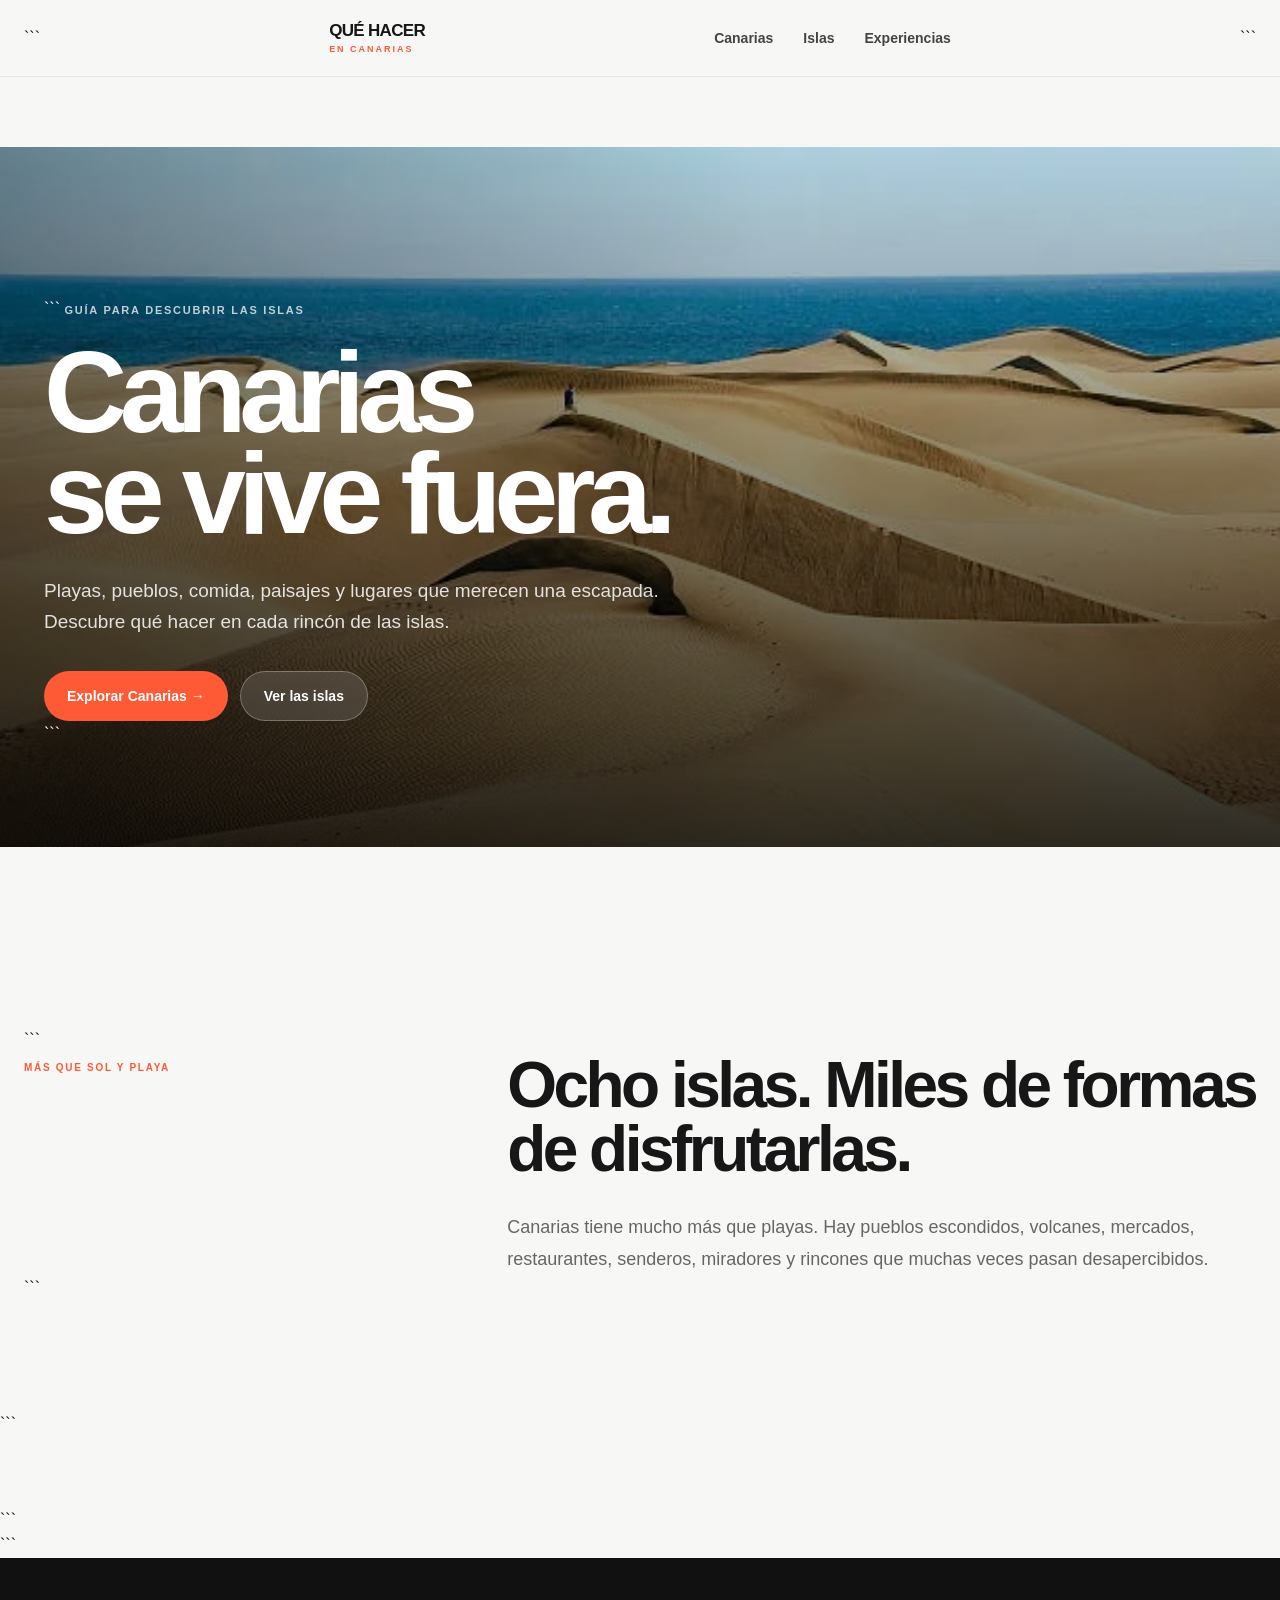
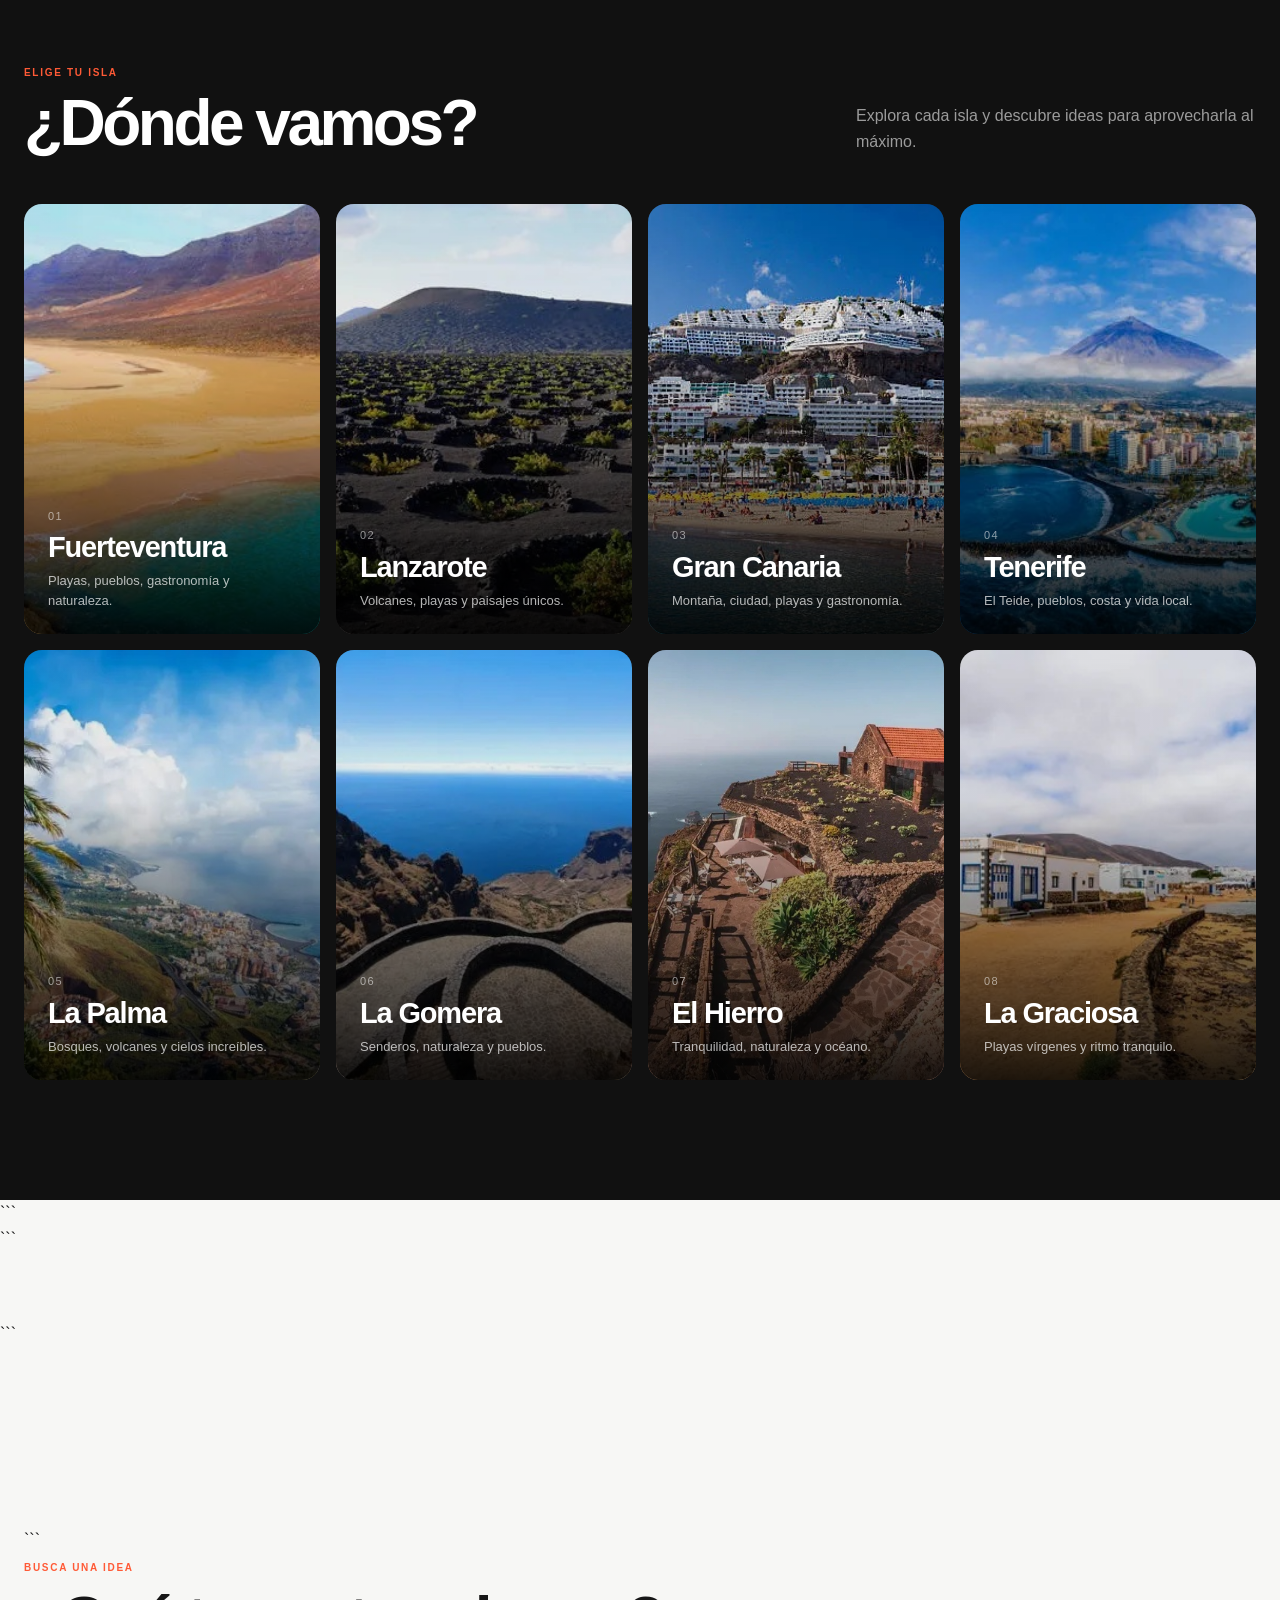
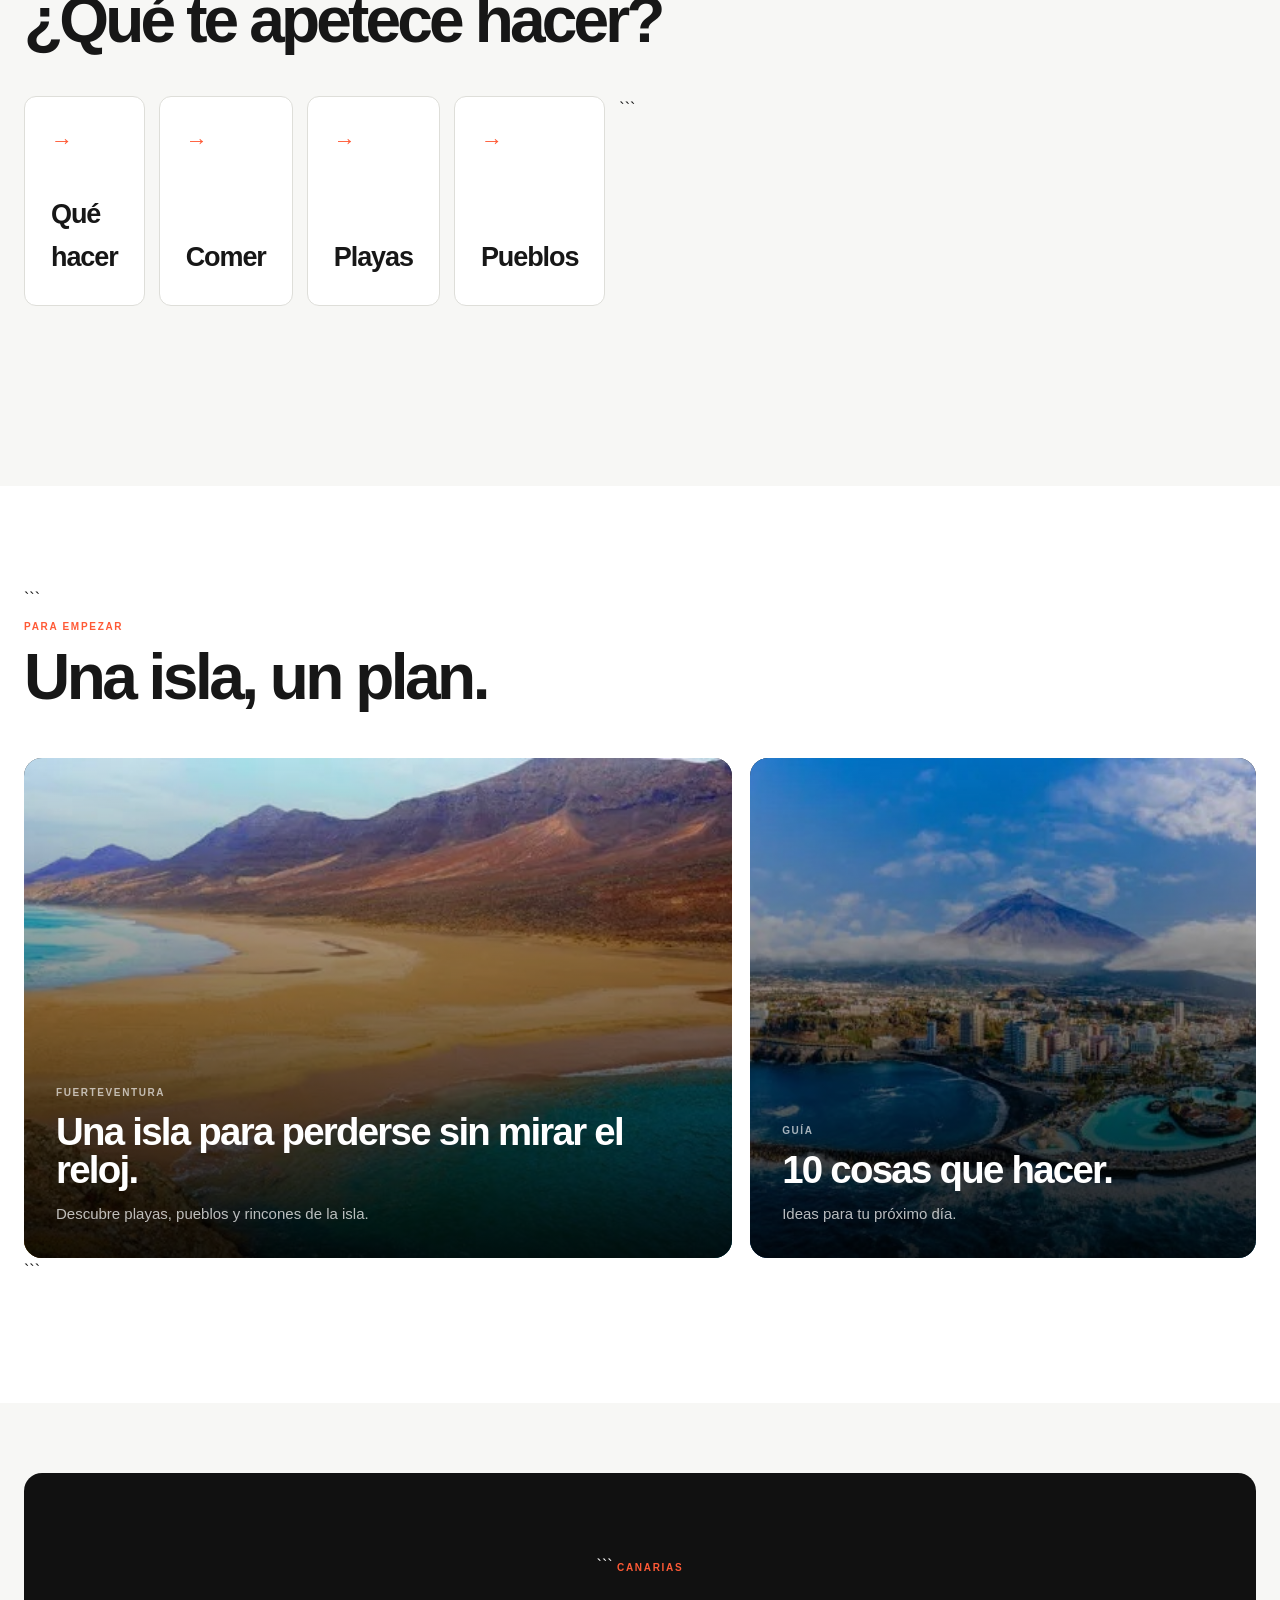
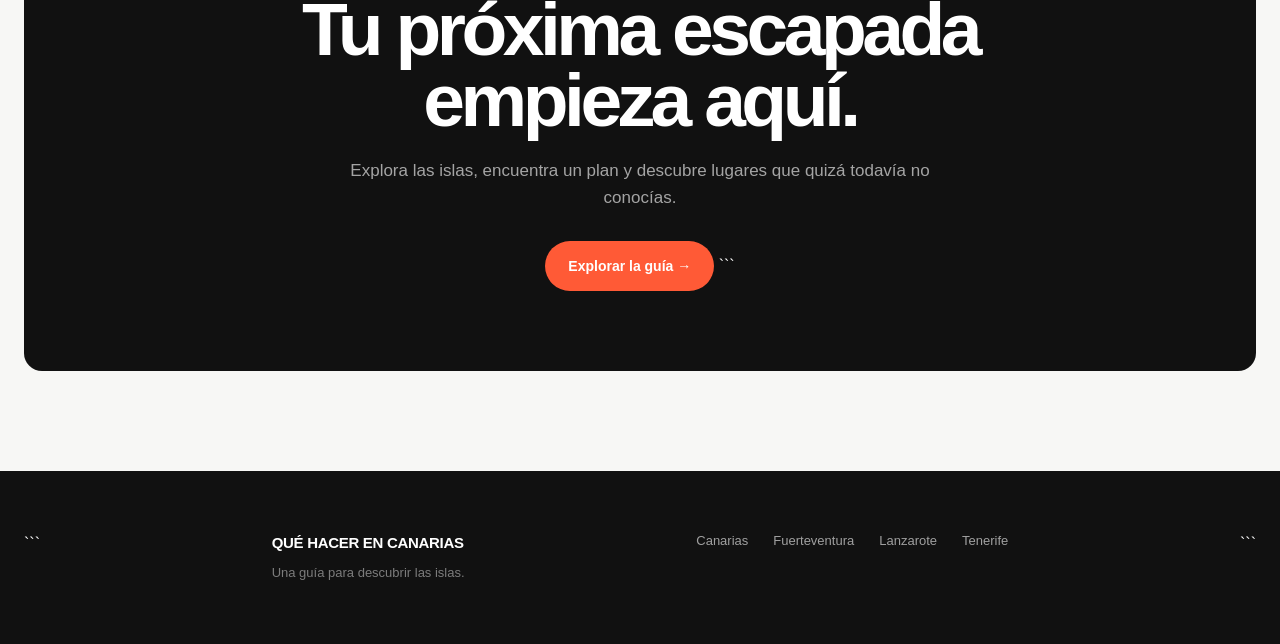
==== commit fc87ed60: "Update index.html" ====
--- a/index.html
+++ b/index.html
@@ -552,61 +552,27 @@
 <div class="categories-grid">
 
 
-  <a
-    href="fuerteventura/que-hacer/"
-    class="category"
-  >
-
+<div class="categories-grid">
+
+  <a href="canarias/que-hacer/" class="category">
     <span>→</span>
-
-    <h3>
-      Qué hacer
-    </h3>
-
-  </a>
-
-
-  <a
-    href="fuerteventura/comer/"
-    class="category"
-  >
-
+    <h3>Qué hacer</h3>
+  </a>
+
+  <a href="canarias/comer/" class="category">
     <span>→</span>
-
-    <h3>
-      Comer
-    </h3>
-
-  </a>
-
-
-  <a
-    href="fuerteventura/playas/"
-    class="category"
-  >
-
+    <h3>Comer</h3>
+  </a>
+
+  <a href="canarias/playas/" class="category">
     <span>→</span>
-
-    <h3>
-      Playas
-    </h3>
-
-  </a>
-
-
-  <a
-    href="fuerteventura/pueblos/"
-    class="category"
-  >
-
+    <h3>Playas</h3>
+  </a>
+
+  <a href="canarias/pueblos/" class="category">
     <span>→</span>
-
-    <h3>
-      Pueblos
-    </h3>
-
-  </a>
-
+    <h3>Pueblos</h3>
+  </a>
 
 </div>
 ```
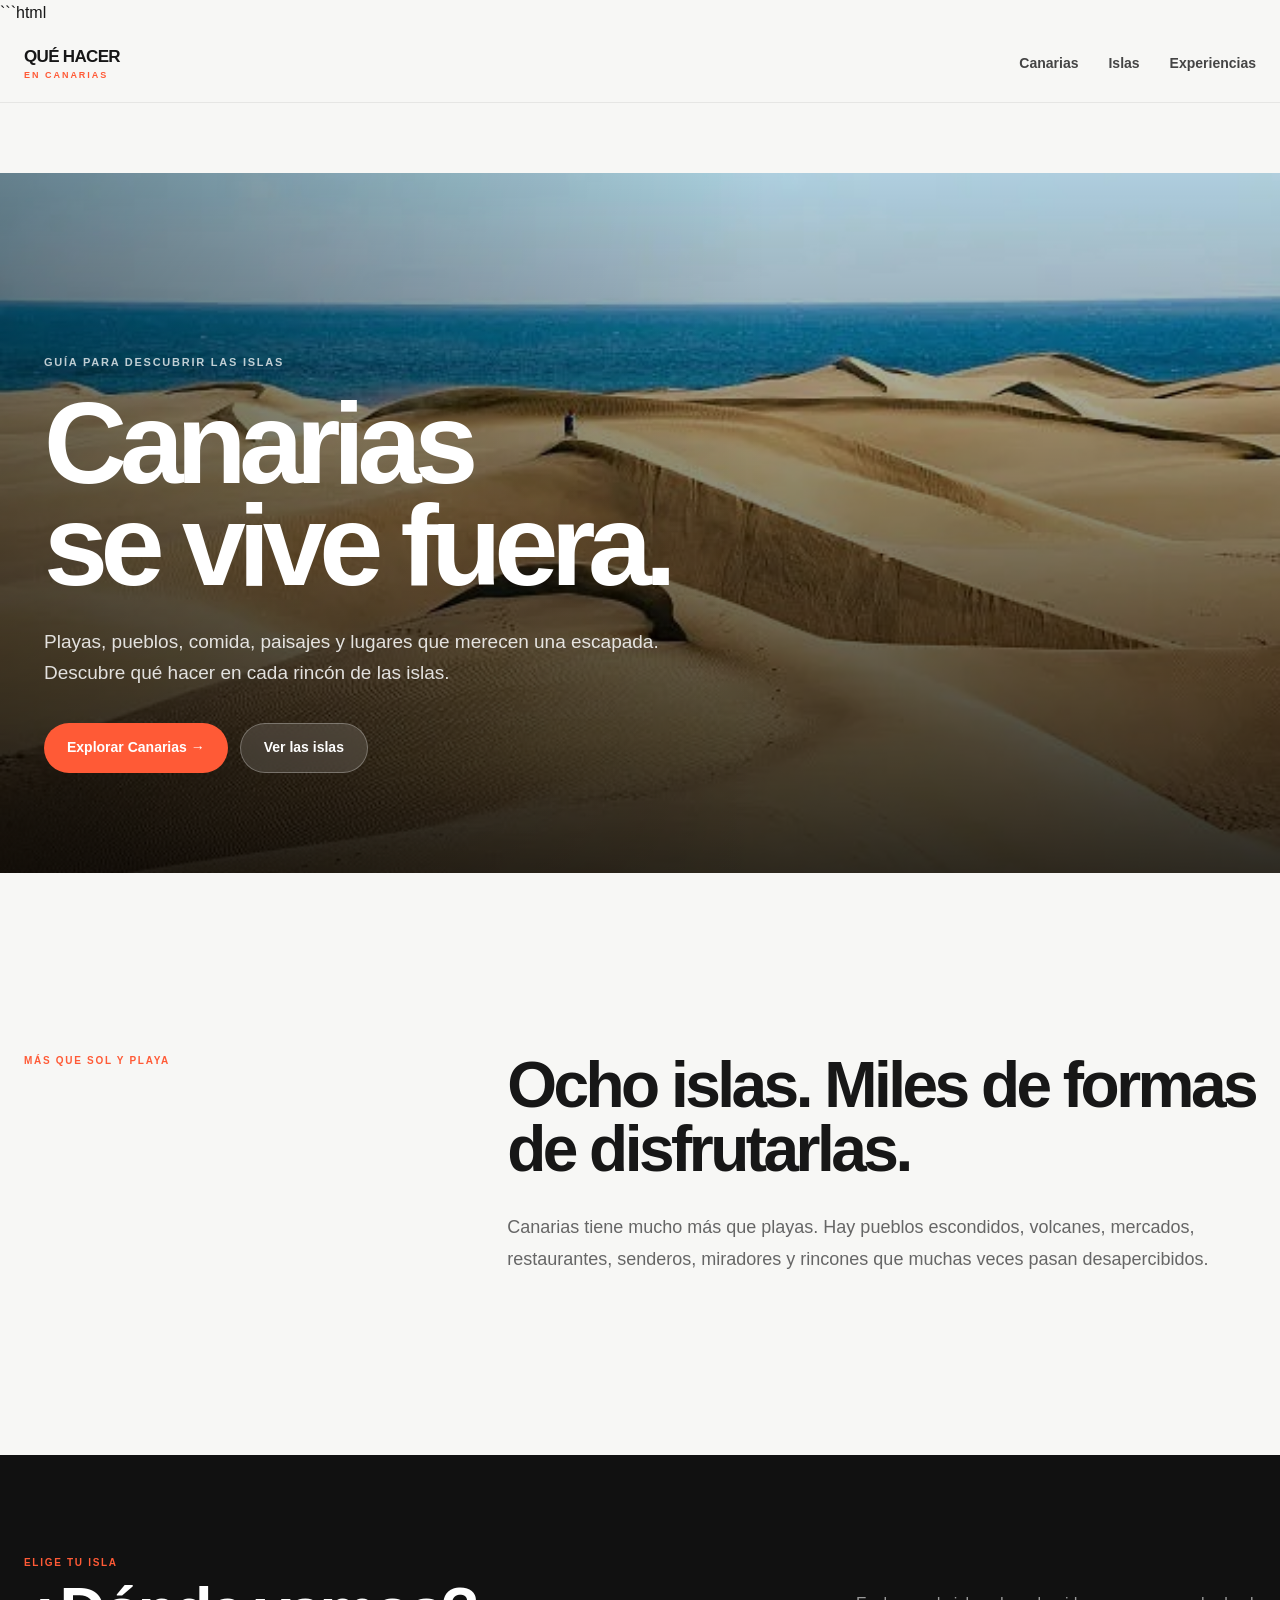
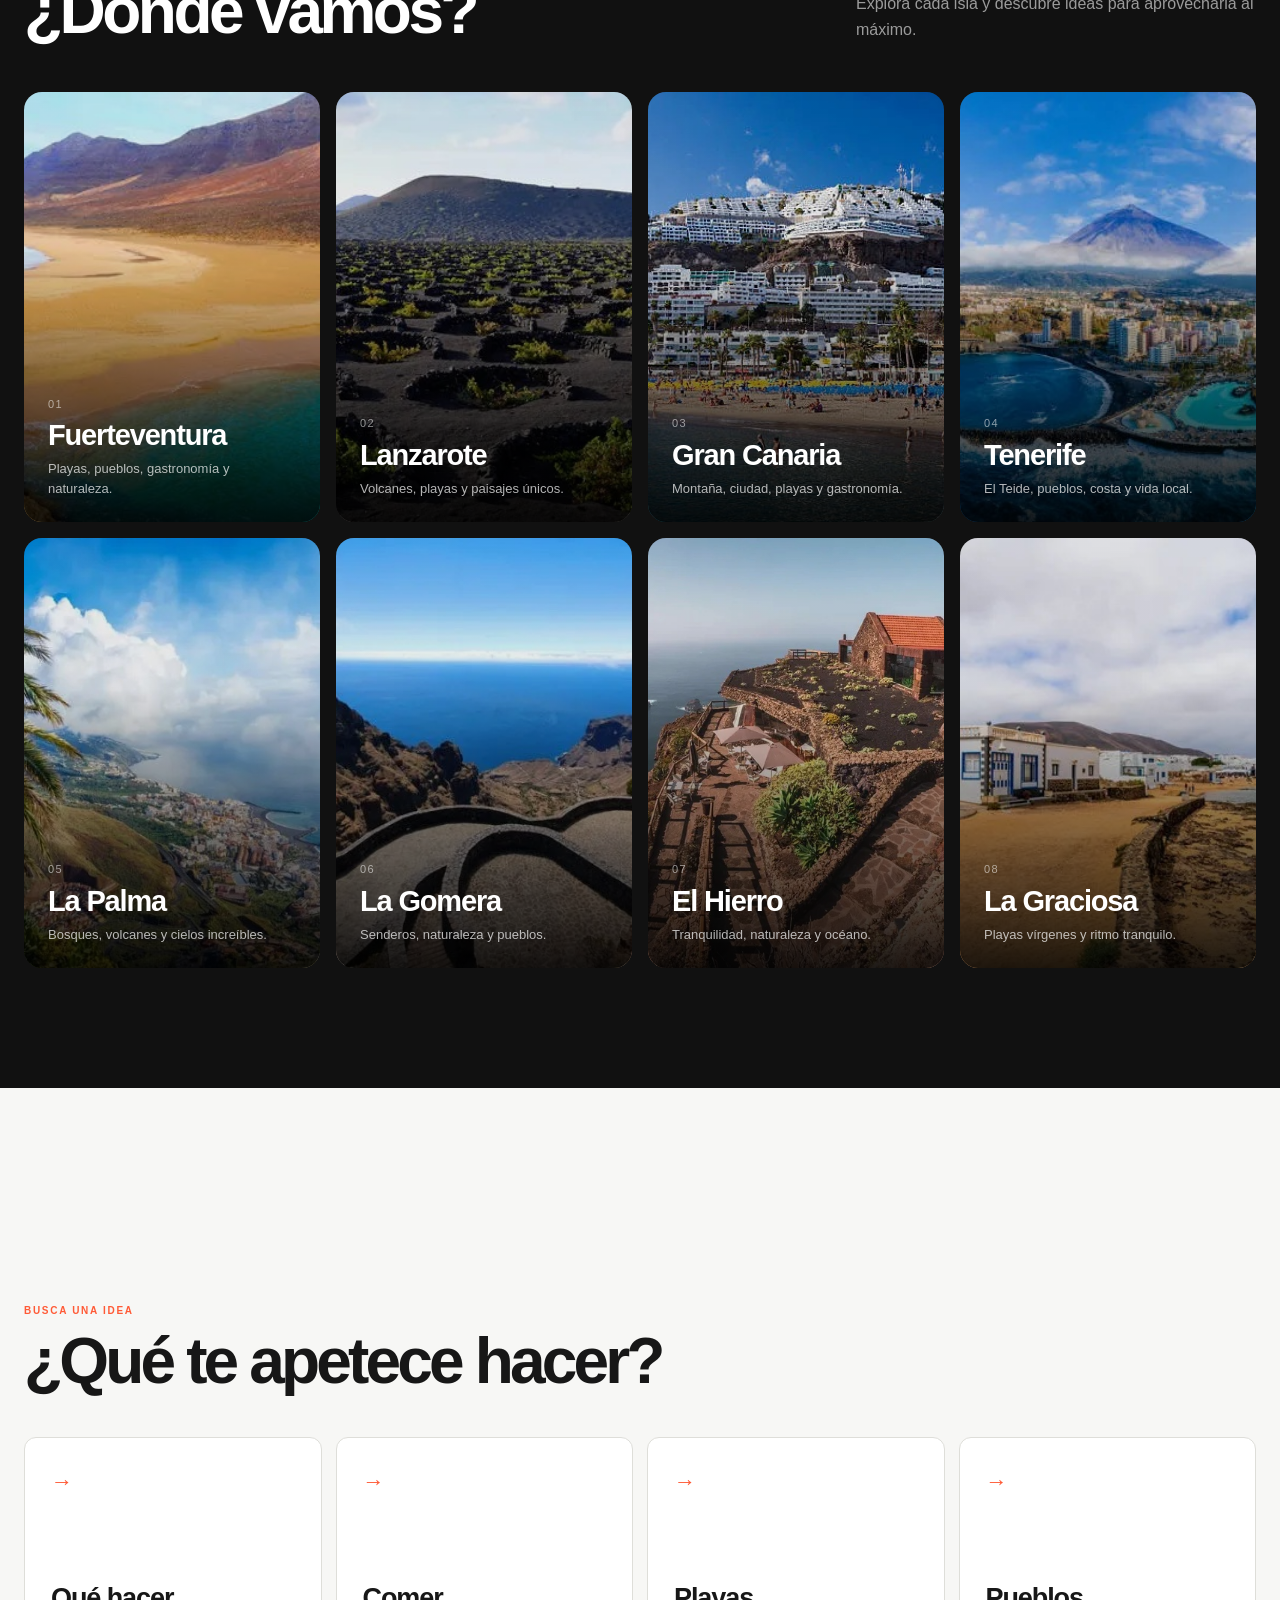
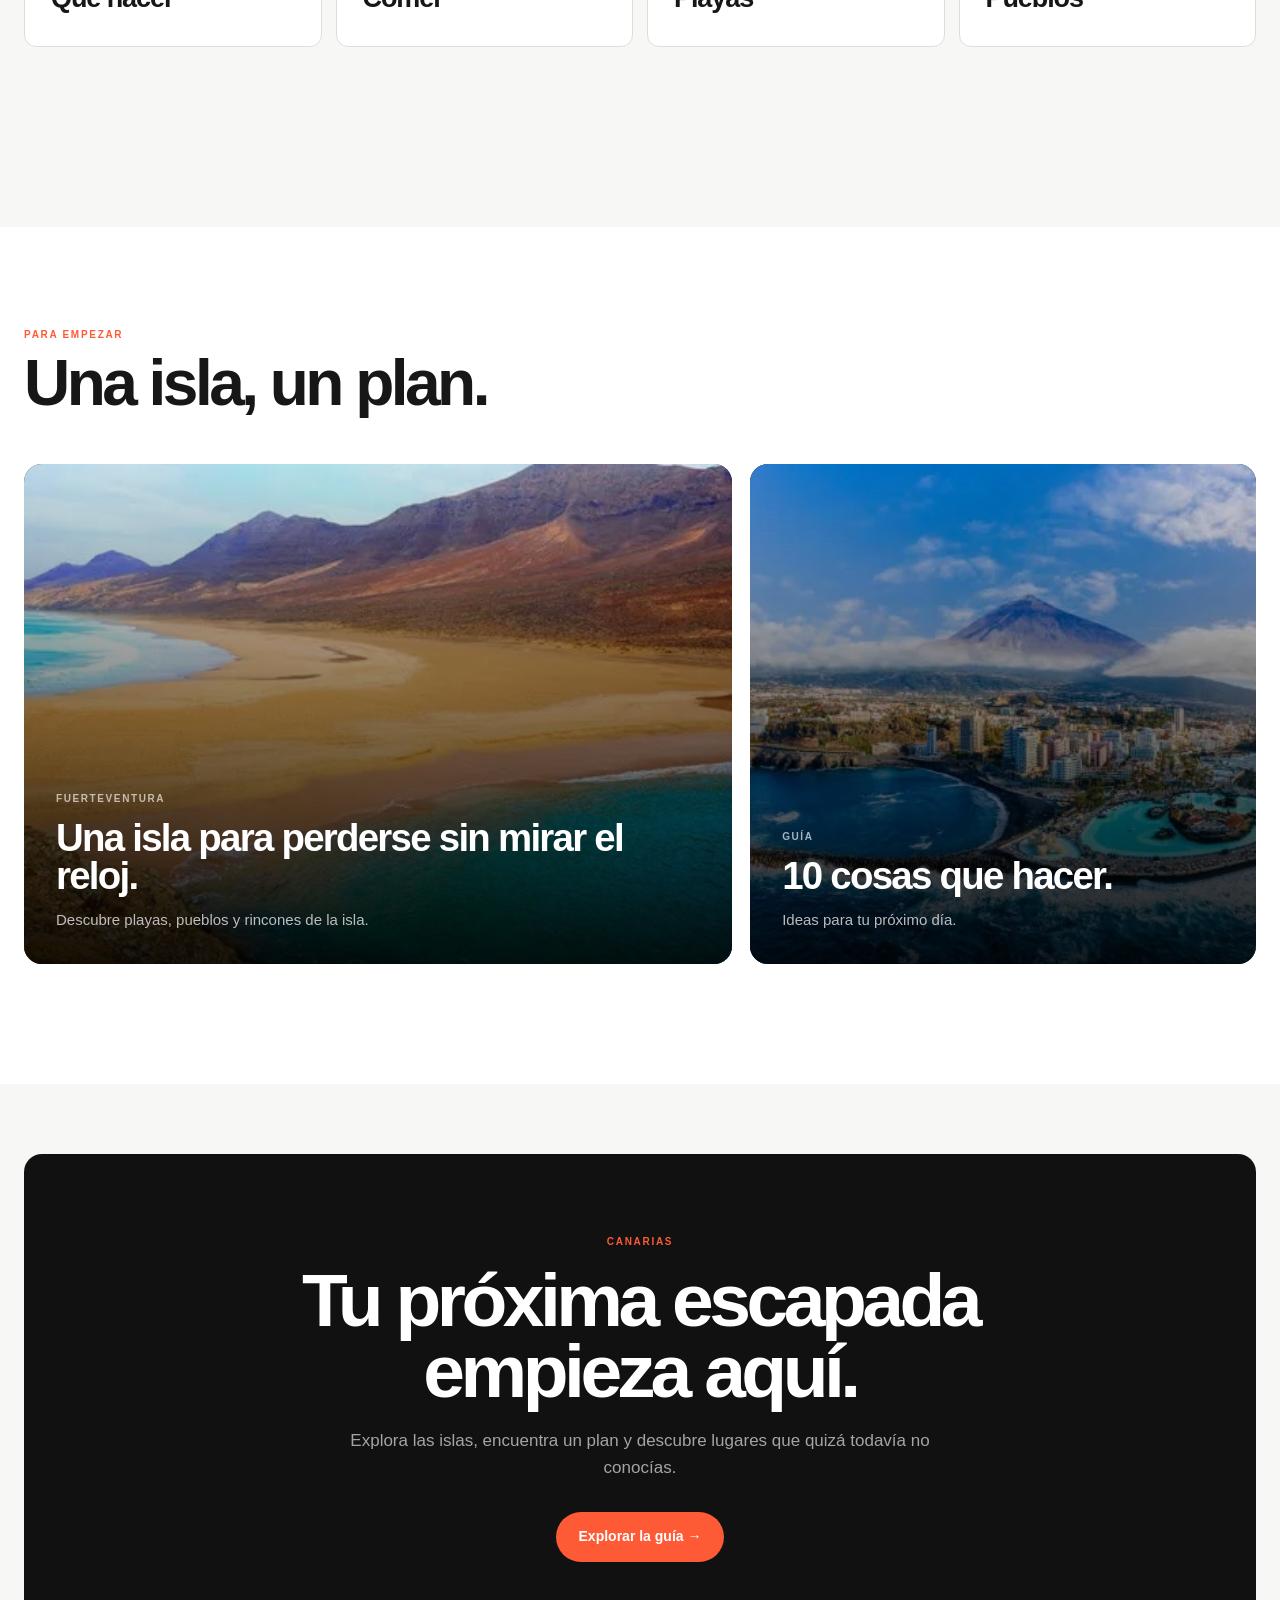
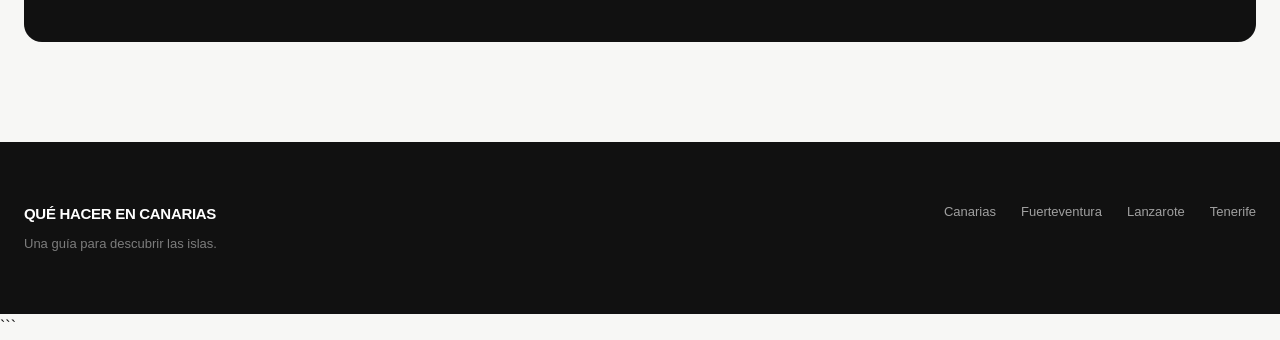
==== commit 052b49b2: "Update index.html" ====
--- a/index.html
+++ b/index.html
@@ -1,24 +1,22 @@
+```html
 <!DOCTYPE html>
-
 <html lang="es">
 
 <head>
 
   <meta charset="UTF-8">
 
-<meta
-name="viewport"
-content="width=device-width, initial-scale=1.0"
-
->
+  <meta
+    name="viewport"
+    content="width=device-width, initial-scale=1.0"
+  >
 
   <title>Qué hacer en Canarias | Guía de viajes</title>
 
-<meta
-name="description"
-content="Descubre qué hacer en Canarias: playas, gastronomía, pueblos, lugares imprescindibles y experiencias en Fuerteventura, Lanzarote, Gran Canaria, Tenerife, La Palma, La Gomera, El Hierro y La Graciosa."
-
->
+  <meta
+    name="description"
+    content="Descubre qué hacer en Canarias: playas, gastronomía, pueblos, lugares imprescindibles y experiencias en Fuerteventura, Lanzarote, Gran Canaria, Tenerife, La Palma, La Gomera, El Hierro y La Graciosa."
+  >
 
   <link
     rel="stylesheet"
@@ -27,40 +25,47 @@
 
 </head>
 
+
 <body>
 
+
+<!-- =====================================================
+     HEADER
+===================================================== -->
+
 <header class="site-header">
 
   <div class="container header-inner">
 
-```
-<a href="index.html" class="logo">
-  QUÉ HACER <span>EN CANARIAS</span>
-</a>
-
-<nav class="main-nav">
-
-  <a href="canarias/">
-    Canarias
-  </a>
-
-  <a href="#islas">
-    Islas
-  </a>
-
-  <a href="#experiencias">
-    Experiencias
-  </a>
-
-</nav>
-```
+    <a href="index.html" class="logo">
+      QUÉ HACER <span>EN CANARIAS</span>
+    </a>
+
+    <nav class="main-nav">
+
+      <a href="canarias/">
+        Canarias
+      </a>
+
+      <a href="#islas">
+        Islas
+      </a>
+
+      <a href="#experiencias">
+        Experiencias
+      </a>
+
+    </nav>
 
   </div>
 
 </header>
 
+
+
 <main>
 
+
 <!-- =====================================================
      PUBLICIDAD SUPERIOR
 ===================================================== -->
@@ -71,133 +76,587 @@
 
 </div>
 
-<!-- HERO -->
+
+
+<!-- =====================================================
+     HERO
+===================================================== -->
 
 <section class="hero">
 
   <div class="hero-content">
 
-```
-<span class="hero-kicker">
-  GUÍA PARA DESCUBRIR LAS ISLAS
-</span>
-
-<h1>
-  Canarias<br>
-  se vive fuera.
-</h1>
-
-<p class="hero-text">
-  Playas, pueblos, comida, paisajes y lugares que
-  merecen una escapada. Descubre qué hacer en cada
-  rincón de las islas.
-</p>
-
-<div class="hero-actions">
-
-  <a
-    href="canarias/"
-    class="button button-primary"
-  >
-    Explorar Canarias →
-  </a>
-
-  <a
-    href="#islas"
-    class="button button-secondary"
-  >
-    Ver las islas
-  </a>
+    <span class="hero-kicker">
+      GUÍA PARA DESCUBRIR LAS ISLAS
+    </span>
+
+    <h1>
+      Canarias<br>
+      se vive fuera.
+    </h1>
+
+    <p class="hero-text">
+      Playas, pueblos, comida, paisajes y lugares que
+      merecen una escapada. Descubre qué hacer en cada
+      rincón de las islas.
+    </p>
+
+    <div class="hero-actions">
+
+      <a
+        href="canarias/"
+        class="button button-primary"
+      >
+        Explorar Canarias →
+      </a>
+
+      <a
+        href="#islas"
+        class="button button-secondary"
+      >
+        Ver las islas
+      </a>
+
+    </div>
+
+  </div>
+
+</section>
+
+
+
+<!-- =====================================================
+     PUBLICIDAD DESPUÉS DEL HERO
+===================================================== -->
+
+<div class="ad-slot ad-after-hero">
+
+  <!-- PROVEEDOR PUBLICIDAD HERO -->
 
 </div>
-```
+
+
+
+<!-- =====================================================
+     INTRO
+===================================================== -->
+
+<section class="intro">
+
+  <div class="container">
+
+    <div class="intro-grid">
+
+      <div>
+
+        <span class="section-label">
+          MÁS QUE SOL Y PLAYA
+        </span>
+
+      </div>
+
+      <div>
+
+        <h2>
+          Ocho islas.
+          Miles de formas
+          de disfrutarlas.
+        </h2>
+
+        <p>
+          Canarias tiene mucho más que playas.
+          Hay pueblos escondidos, volcanes, mercados,
+          restaurantes, senderos, miradores y rincones
+          que muchas veces pasan desapercibidos.
+        </p>
+
+      </div>
+
+    </div>
 
   </div>
 
 </section>
 
-<!-- =====================================================
-     PUBLICIDAD DESPUÉS DEL HERO
-===================================================== -->
-
-<div class="ad-slot ad-after-hero">
-
-  <!-- PROVEEDOR PUBLICIDAD HERO -->
+
+
+<!-- =====================================================
+     LAYOUT PUBLICITARIO + ISLAS
+===================================================== -->
+
+<div class="content-with-ads">
+
+
+  <!-- PUBLICIDAD IZQUIERDA -->
+
+  <aside class="ad-sidebar ad-left">
+
+    <div class="ad-slot">
+
+      <!-- PROVEEDOR PUBLICIDAD IZQUIERDA -->
+
+    </div>
+
+  </aside>
+
+
+
+  <!-- ===================================================
+       CONTENIDO PRINCIPAL
+  ==================================================== -->
+
+  <div class="main-content">
+
+
+    <!-- =================================================
+         ISLAS
+    ================================================== -->
+
+    <section
+      id="islas"
+      class="islands"
+    >
+
+      <div class="container">
+
+        <div class="section-heading">
+
+          <div>
+
+            <span class="section-label">
+              ELIGE TU ISLA
+            </span>
+
+            <h2>
+              ¿Dónde vamos?
+            </h2>
+
+          </div>
+
+          <p>
+            Explora cada isla y descubre ideas para
+            aprovecharla al máximo.
+          </p>
+
+        </div>
+
+
+
+        <div class="islands-grid">
+
+
+          <!-- FUERTEVENTURA -->
+
+          <a
+            href="fuerteventura/"
+            class="island-card"
+          >
+
+            <img
+              src="img/islas/fuerteventura.jpg"
+              alt="Playa de Fuerteventura"
+              loading="lazy"
+            >
+
+            <div class="island-content">
+
+              <span class="island-number">
+                01
+              </span>
+
+              <h3>
+                Fuerteventura
+              </h3>
+
+              <p>
+                Playas, pueblos, gastronomía y naturaleza.
+              </p>
+
+            </div>
+
+          </a>
+
+
+
+          <!-- LANZAROTE -->
+
+          <a
+            href="lanzarote/"
+            class="island-card"
+          >
+
+            <img
+              src="img/islas/lanzarote.jpg"
+              alt="Paisaje volcánico de Lanzarote"
+              loading="lazy"
+            >
+
+            <div class="island-content">
+
+              <span class="island-number">
+                02
+              </span>
+
+              <h3>
+                Lanzarote
+              </h3>
+
+              <p>
+                Volcanes, playas y paisajes únicos.
+              </p>
+
+            </div>
+
+          </a>
+
+
+
+          <!-- GRAN CANARIA -->
+
+          <a
+            href="gran-canaria/"
+            class="island-card"
+          >
+
+            <img
+              src="img/islas/gran-canaria.jpg"
+              alt="Paisaje de Gran Canaria"
+              loading="lazy"
+            >
+
+            <div class="island-content">
+
+              <span class="island-number">
+                03
+              </span>
+
+              <h3>
+                Gran Canaria
+              </h3>
+
+              <p>
+                Montaña, ciudad, playas y gastronomía.
+              </p>
+
+            </div>
+
+          </a>
+
+
+
+          <!-- TENERIFE -->
+
+          <a
+            href="tenerife/"
+            class="island-card"
+          >
+
+            <img
+              src="img/islas/tenerife.jpg"
+              alt="Paisaje de Tenerife"
+              loading="lazy"
+            >
+
+            <div class="island-content">
+
+              <span class="island-number">
+                04
+              </span>
+
+              <h3>
+                Tenerife
+              </h3>
+
+              <p>
+                El Teide, pueblos, costa y vida local.
+              </p>
+
+            </div>
+
+          </a>
+
+
+
+          <!-- LA PALMA -->
+
+          <a
+            href="la-palma/"
+            class="island-card"
+          >
+
+            <img
+              src="img/islas/la-palma.jpg"
+              alt="Naturaleza de La Palma"
+              loading="lazy"
+            >
+
+            <div class="island-content">
+
+              <span class="island-number">
+                05
+              </span>
+
+              <h3>
+                La Palma
+              </h3>
+
+              <p>
+                Bosques, volcanes y cielos increíbles.
+              </p>
+
+            </div>
+
+          </a>
+
+
+
+          <!-- LA GOMERA -->
+
+          <a
+            href="la-gomera/"
+            class="island-card"
+          >
+
+            <img
+              src="img/islas/la-gomera.jpg"
+              alt="Paisaje de La Gomera"
+              loading="lazy"
+            >
+
+            <div class="island-content">
+
+              <span class="island-number">
+                06
+              </span>
+
+              <h3>
+                La Gomera
+              </h3>
+
+              <p>
+                Senderos, naturaleza y pueblos.
+              </p>
+
+            </div>
+
+          </a>
+
+
+
+          <!-- EL HIERRO -->
+
+          <a
+            href="el-hierro/"
+            class="island-card"
+          >
+
+            <img
+              src="img/islas/el-hierro.jpg"
+              alt="Paisaje natural de El Hierro"
+              loading="lazy"
+            >
+
+            <div class="island-content">
+
+              <span class="island-number">
+                07
+              </span>
+
+              <h3>
+                El Hierro
+              </h3>
+
+              <p>
+                Tranquilidad, naturaleza y océano.
+              </p>
+
+            </div>
+
+          </a>
+
+
+
+          <!-- LA GRACIOSA -->
+
+          <a
+            href="la-graciosa/"
+            class="island-card"
+          >
+
+            <img
+              src="img/islas/la-graciosa.jpg"
+              alt="Playa de La Graciosa"
+              loading="lazy"
+            >
+
+            <div class="island-content">
+
+              <span class="island-number">
+                08
+              </span>
+
+              <h3>
+                La Graciosa
+              </h3>
+
+              <p>
+                Playas vírgenes y ritmo tranquilo.
+              </p>
+
+            </div>
+
+          </a>
+
+
+        </div>
+
+      </div>
+
+    </section>
+
+
+  </div>
+
+
+
+  <!-- ===================================================
+       PUBLICIDAD DERECHA
+  ==================================================== -->
+
+  <aside class="ad-sidebar ad-right">
+
+    <div class="ad-slot">
+
+      <!-- PROVEEDOR PUBLICIDAD DERECHA -->
+
+    </div>
+
+  </aside>
+
 
 </div>
 
-<!-- INTRO -->
-
-<section class="intro">
+
+
+<!-- =====================================================
+     PUBLICIDAD ENTRE CONTENIDO
+===================================================== -->
+
+<div class="ad-slot ad-content">
+
+  <!-- PROVEEDOR PUBLICIDAD CONTENIDO -->
+
+</div>
+
+
+
+<!-- =====================================================
+     EXPERIENCIAS
+===================================================== -->
+
+<section
+  id="experiencias"
+  class="categories"
+>
 
   <div class="container">
 
-```
-<div class="intro-grid">
-
-  <div>
-
-    <span class="section-label">
-      MÁS QUE SOL Y PLAYA
-    </span>
+    <div class="categories-heading">
+
+      <span class="section-label">
+        BUSCA UNA IDEA
+      </span>
+
+      <h2>
+        ¿Qué te apetece hacer?
+      </h2>
+
+    </div>
+
+
+
+    <div class="categories-grid">
+
+      <a
+        href="canarias/que-hacer/"
+        class="category"
+      >
+
+        <span>→</span>
+
+        <h3>
+          Qué hacer
+        </h3>
+
+      </a>
+
+
+      <a
+        href="canarias/comer/"
+        class="category"
+      >
+
+        <span>→</span>
+
+        <h3>
+          Comer
+        </h3>
+
+      </a>
+
+
+      <a
+        href="canarias/playas/"
+        class="category"
+      >
+
+        <span>→</span>
+
+        <h3>
+          Playas
+        </h3>
+
+      </a>
+
+
+      <a
+        href="canarias/pueblos/"
+        class="category"
+      >
+
+        <span>→</span>
+
+        <h3>
+          Pueblos
+        </h3>
+
+      </a>
+
+    </div>
 
   </div>
 
-  <div>
-
-    <h2>
-      Ocho islas.
-      Miles de formas
-      de disfrutarlas.
-    </h2>
-
-    <p>
-      Canarias tiene mucho más que playas.
-      Hay pueblos escondidos, volcanes, mercados,
-      restaurantes, senderos, miradores y rincones
-      que muchas veces pasan desapercibidos.
-    </p>
-
-  </div>
+</section>
+
+
+
+<!-- =====================================================
+     PUBLICIDAD ANTES DEL DESTACADO
+===================================================== -->
+
+<div class="ad-slot ad-content">
+
+  <!-- PROVEEDOR PUBLICIDAD CONTENIDO 2 -->
 
 </div>
-```
-
-  </div>
-
-</section>
-
-<!-- =====================================================
-     LAYOUT PUBLICITARIO + ISLAS
-===================================================== -->
-
-<div class="content-with-ads">
-
-  <!-- PUBLICIDAD IZQUIERDA -->
-
-  <aside class="ad-sidebar ad-left">
-
-```
-<div class="ad-slot">
-
-  <!-- PROVEEDOR PUBLICIDAD IZQUIERDA -->
-
-</div>
-```
-
-  </aside>
-
-  <!-- CONTENIDO PRINCIPAL -->
-
-  <div class="main-content">
-
-```
-<!-- ISLAS -->
-
-<section
-  id="islas"
-  class="islands"
->
+
+
+
+<!-- =====================================================
+     DESTACADO
+===================================================== -->
+
+<section class="featured">
 
   <div class="container">
 
@@ -206,32 +665,28 @@
       <div>
 
         <span class="section-label">
-          ELIGE TU ISLA
+          PARA EMPEZAR
         </span>
 
         <h2>
-          ¿Dónde vamos?
+          Una isla,
+          un plan.
         </h2>
 
       </div>
 
-      <p>
-        Explora cada isla y descubre ideas para
-        aprovecharla al máximo.
-      </p>
-
-    </div>
-
-
-
-    <div class="islands-grid">
-
-
-      <!-- FUERTEVENTURA -->
+    </div>
+
+
+
+    <div class="featured-grid">
+
+
+      <!-- DESTACADO FUERTEVENTURA -->
 
       <a
         href="fuerteventura/"
-        class="island-card"
+        class="featured-card"
       >
 
         <img
@@ -240,18 +695,18 @@
           loading="lazy"
         >
 
-        <div class="island-content">
-
-          <span class="island-number">
-            01
-          </span>
+        <div class="featured-content">
+
+          <small>
+            FUERTEVENTURA
+          </small>
 
           <h3>
-            Fuerteventura
+            Una isla para perderse sin mirar el reloj.
           </h3>
 
           <p>
-            Playas, pueblos, gastronomía y naturaleza.
+            Descubre playas, pueblos y rincones de la isla.
           </p>
 
         </div>
@@ -260,77 +715,11 @@
 
 
 
-      <!-- LANZAROTE -->
+      <!-- DESTACADO GUÍA -->
 
       <a
-        href="lanzarote/"
-        class="island-card"
-      >
-
-        <img
-          src="img/islas/lanzarote.jpg"
-          alt="Paisaje volcánico de Lanzarote"
-          loading="lazy"
-        >
-
-        <div class="island-content">
-
-          <span class="island-number">
-            02
-          </span>
-
-          <h3>
-            Lanzarote
-          </h3>
-
-          <p>
-            Volcanes, playas y paisajes únicos.
-          </p>
-
-        </div>
-
-      </a>
-
-
-
-      <!-- GRAN CANARIA -->
-
-      <a
-        href="gran-canaria/"
-        class="island-card"
-      >
-
-        <img
-          src="img/islas/gran-canaria.jpg"
-          alt="Paisaje de Gran Canaria"
-          loading="lazy"
-        >
-
-        <div class="island-content">
-
-          <span class="island-number">
-            03
-          </span>
-
-          <h3>
-            Gran Canaria
-          </h3>
-
-          <p>
-            Montaña, ciudad, playas y gastronomía.
-          </p>
-
-        </div>
-
-      </a>
-
-
-
-      <!-- TENERIFE -->
-
-      <a
-        href="tenerife/"
-        class="island-card"
+        href="fuerteventura/que-hacer/"
+        class="featured-card"
       >
 
         <img
@@ -339,18 +728,18 @@
           loading="lazy"
         >
 
-        <div class="island-content">
-
-          <span class="island-number">
-            04
-          </span>
+        <div class="featured-content">
+
+          <small>
+            GUÍA
+          </small>
 
           <h3>
-            Tenerife
+            10 cosas que hacer.
           </h3>
 
           <p>
-            El Teide, pueblos, costa y vida local.
+            Ideas para tu próximo día.
           </p>
 
         </div>
@@ -358,425 +747,110 @@
       </a>
 
 
-
-      <!-- LA PALMA -->
-
-      <a
-        href="la-palma/"
-        class="island-card"
-      >
-
-        <img
-          src="img/islas/la-palma.jpg"
-          alt="Naturaleza de La Palma"
-          loading="lazy"
-        >
-
-        <div class="island-content">
-
-          <span class="island-number">
-            05
-          </span>
-
-          <h3>
-            La Palma
-          </h3>
-
-          <p>
-            Bosques, volcanes y cielos increíbles.
-          </p>
-
-        </div>
-
-      </a>
-
-
-
-      <!-- LA GOMERA -->
-
-      <a
-        href="la-gomera/"
-        class="island-card"
-      >
-
-        <img
-          src="img/islas/la-gomera.jpg"
-          alt="Paisaje de La Gomera"
-          loading="lazy"
-        >
-
-        <div class="island-content">
-
-          <span class="island-number">
-            06
-          </span>
-
-          <h3>
-            La Gomera
-          </h3>
-
-          <p>
-            Senderos, naturaleza y pueblos.
-          </p>
-
-        </div>
-
-      </a>
-
-
-
-      <!-- EL HIERRO -->
-
-      <a
-        href="el-hierro/"
-        class="island-card"
-      >
-
-        <img
-          src="img/islas/el-hierro.jpg"
-          alt="Paisaje natural de El Hierro"
-          loading="lazy"
-        >
-
-        <div class="island-content">
-
-          <span class="island-number">
-            07
-          </span>
-
-          <h3>
-            El Hierro
-          </h3>
-
-          <p>
-            Tranquilidad, naturaleza y océano.
-          </p>
-
-        </div>
-
-      </a>
-
-
-
-      <!-- LA GRACIOSA -->
-
-      <a
-        href="la-graciosa/"
-        class="island-card"
-      >
-
-        <img
-          src="img/islas/la-graciosa.jpg"
-          alt="Playa de La Graciosa"
-          loading="lazy"
-        >
-
-        <div class="island-content">
-
-          <span class="island-number">
-            08
-          </span>
-
-          <h3>
-            La Graciosa
-          </h3>
-
-          <p>
-            Playas vírgenes y ritmo tranquilo.
-          </p>
-
-        </div>
-
-      </a>
-
-
     </div>
 
   </div>
 
 </section>
+
+
+
+<!-- =====================================================
+     PUBLICIDAD FINAL
+===================================================== -->
+
+<div class="ad-slot ad-bottom">
+
+  <!-- PROVEEDOR PUBLICIDAD FINAL -->
+
+</div>
+
+
+
+<!-- =====================================================
+     CTA
+===================================================== -->
+
+<section class="container">
+
+  <div class="cta">
+
+    <span class="section-label">
+      CANARIAS
+    </span>
+
+    <h2>
+      Tu próxima escapada empieza aquí.
+    </h2>
+
+    <p>
+      Explora las islas, encuentra un plan y descubre
+      lugares que quizá todavía no conocías.
+    </p>
+
+    <a
+      href="canarias/"
+      class="button button-primary"
+    >
+      Explorar la guía →
+    </a>
+
+  </div>
+
+</section>
+
+
+</main>
+
+
+
+<!-- =====================================================
+     FOOTER
+===================================================== -->
+
+<footer class="site-footer">
+
+  <div class="container footer-inner">
+
+    <div>
+
+      <div class="footer-logo">
+        QUÉ HACER EN CANARIAS
+      </div>
+
+      <div class="footer-text">
+        Una guía para descubrir las islas.
+      </div>
+
+    </div>
+
+
+    <div class="footer-links">
+
+      <a href="canarias/">
+        Canarias
+      </a>
+
+      <a href="fuerteventura/">
+        Fuerteventura
+      </a>
+
+      <a href="lanzarote/">
+        Lanzarote
+      </a>
+
+      <a href="tenerife/">
+        Tenerife
+      </a>
+
+    </div>
+
+  </div>
+
+</footer>
+
+
+</body>
+
+</html>
 ```
-
-  </div>
-
-  <!-- PUBLICIDAD DERECHA -->
-
-  <aside class="ad-sidebar ad-right">
-
-```
-<div class="ad-slot">
-
-  <!-- PROVEEDOR PUBLICIDAD DERECHA -->
-
-</div>
-```
-
-  </aside>
-
-</div>
-
-<!-- =====================================================
-     PUBLICIDAD ENTRE CONTENIDO
-===================================================== -->
-
-<div class="ad-slot ad-content">
-
-  <!-- PROVEEDOR PUBLICIDAD CONTENIDO -->
-
-</div>
-
-<!-- EXPERIENCIAS -->
-
-<section
-  id="experiencias"
-  class="categories"
->
-
-  <div class="container">
-
-```
-<div class="categories-heading">
-
-  <span class="section-label">
-    BUSCA UNA IDEA
-  </span>
-
-  <h2>
-    ¿Qué te apetece hacer?
-  </h2>
-
-</div>
-
-
-
-<div class="categories-grid">
-
-
-<div class="categories-grid">
-
-  <a href="canarias/que-hacer/" class="category">
-    <span>→</span>
-    <h3>Qué hacer</h3>
-  </a>
-
-  <a href="canarias/comer/" class="category">
-    <span>→</span>
-    <h3>Comer</h3>
-  </a>
-
-  <a href="canarias/playas/" class="category">
-    <span>→</span>
-    <h3>Playas</h3>
-  </a>
-
-  <a href="canarias/pueblos/" class="category">
-    <span>→</span>
-    <h3>Pueblos</h3>
-  </a>
-
-</div>
-```
-
-  </div>
-
-</section>
-
-<!-- =====================================================
-     PUBLICIDAD ANTES DEL DESTACADO
-===================================================== -->
-
-<div class="ad-slot ad-content">
-
-  <!-- PROVEEDOR PUBLICIDAD CONTENIDO 2 -->
-
-</div>
-
-<!-- DESTACADO -->
-
-<section class="featured">
-
-  <div class="container">
-
-```
-<div class="section-heading">
-
-  <div>
-
-    <span class="section-label">
-      PARA EMPEZAR
-    </span>
-
-    <h2>
-      Una isla,
-      un plan.
-    </h2>
-
-  </div>
-
-</div>
-
-
-
-<div class="featured-grid">
-
-
-  <a
-    href="fuerteventura/"
-    class="featured-card"
-  >
-
-    <img
-      src="img/islas/fuerteventura.jpg"
-      alt="Playa de Fuerteventura"
-      loading="lazy"
-    >
-
-    <div class="featured-content">
-
-      <small>
-        FUERTEVENTURA
-      </small>
-
-      <h3>
-        Una isla para perderse sin mirar el reloj.
-      </h3>
-
-      <p>
-        Descubre playas, pueblos y rincones de la isla.
-      </p>
-
-    </div>
-
-  </a>
-
-
-
-  <a
-    href="fuerteventura/que-hacer/"
-    class="featured-card"
-  >
-
-    <img
-      src="img/islas/tenerife.jpg"
-      alt="Paisaje de Tenerife"
-      loading="lazy"
-    >
-
-    <div class="featured-content">
-
-      <small>
-        GUÍA
-      </small>
-
-      <h3>
-        10 cosas que hacer.
-      </h3>
-
-      <p>
-        Ideas para tu próximo día.
-      </p>
-
-    </div>
-
-  </a>
-
-
-</div>
-```
-
-  </div>
-
-</section>
-
-<!-- =====================================================
-     PUBLICIDAD FINAL
-===================================================== -->
-
-<div class="ad-slot ad-bottom">
-
-  <!-- PROVEEDOR PUBLICIDAD FINAL -->
-
-</div>
-
-<!-- CTA -->
-
-<section class="container">
-
-  <div class="cta">
-
-```
-<span class="section-label">
-  CANARIAS
-</span>
-
-<h2>
-  Tu próxima escapada empieza aquí.
-</h2>
-
-<p>
-  Explora las islas, encuentra un plan y descubre
-  lugares que quizá todavía no conocías.
-</p>
-
-<a
-  href="canarias/"
-  class="button button-primary"
->
-  Explorar la guía →
-</a>
-```
-
-  </div>
-
-</section>
-
-</main>
-
-<!-- FOOTER -->
-
-<footer class="site-footer">
-
-  <div class="container footer-inner">
-
-```
-<div>
-
-  <div class="footer-logo">
-    QUÉ HACER EN CANARIAS
-  </div>
-
-  <div class="footer-text">
-    Una guía para descubrir las islas.
-  </div>
-
-</div>
-
-
-<div class="footer-links">
-
-  <a href="canarias/">
-    Canarias
-  </a>
-
-  <a href="fuerteventura/">
-    Fuerteventura
-  </a>
-
-  <a href="lanzarote/">
-    Lanzarote
-  </a>
-
-  <a href="tenerife/">
-    Tenerife
-  </a>
-
-</div>
-```
-
-  </div>
-
-</footer>
-
-</body>
-
-</html>
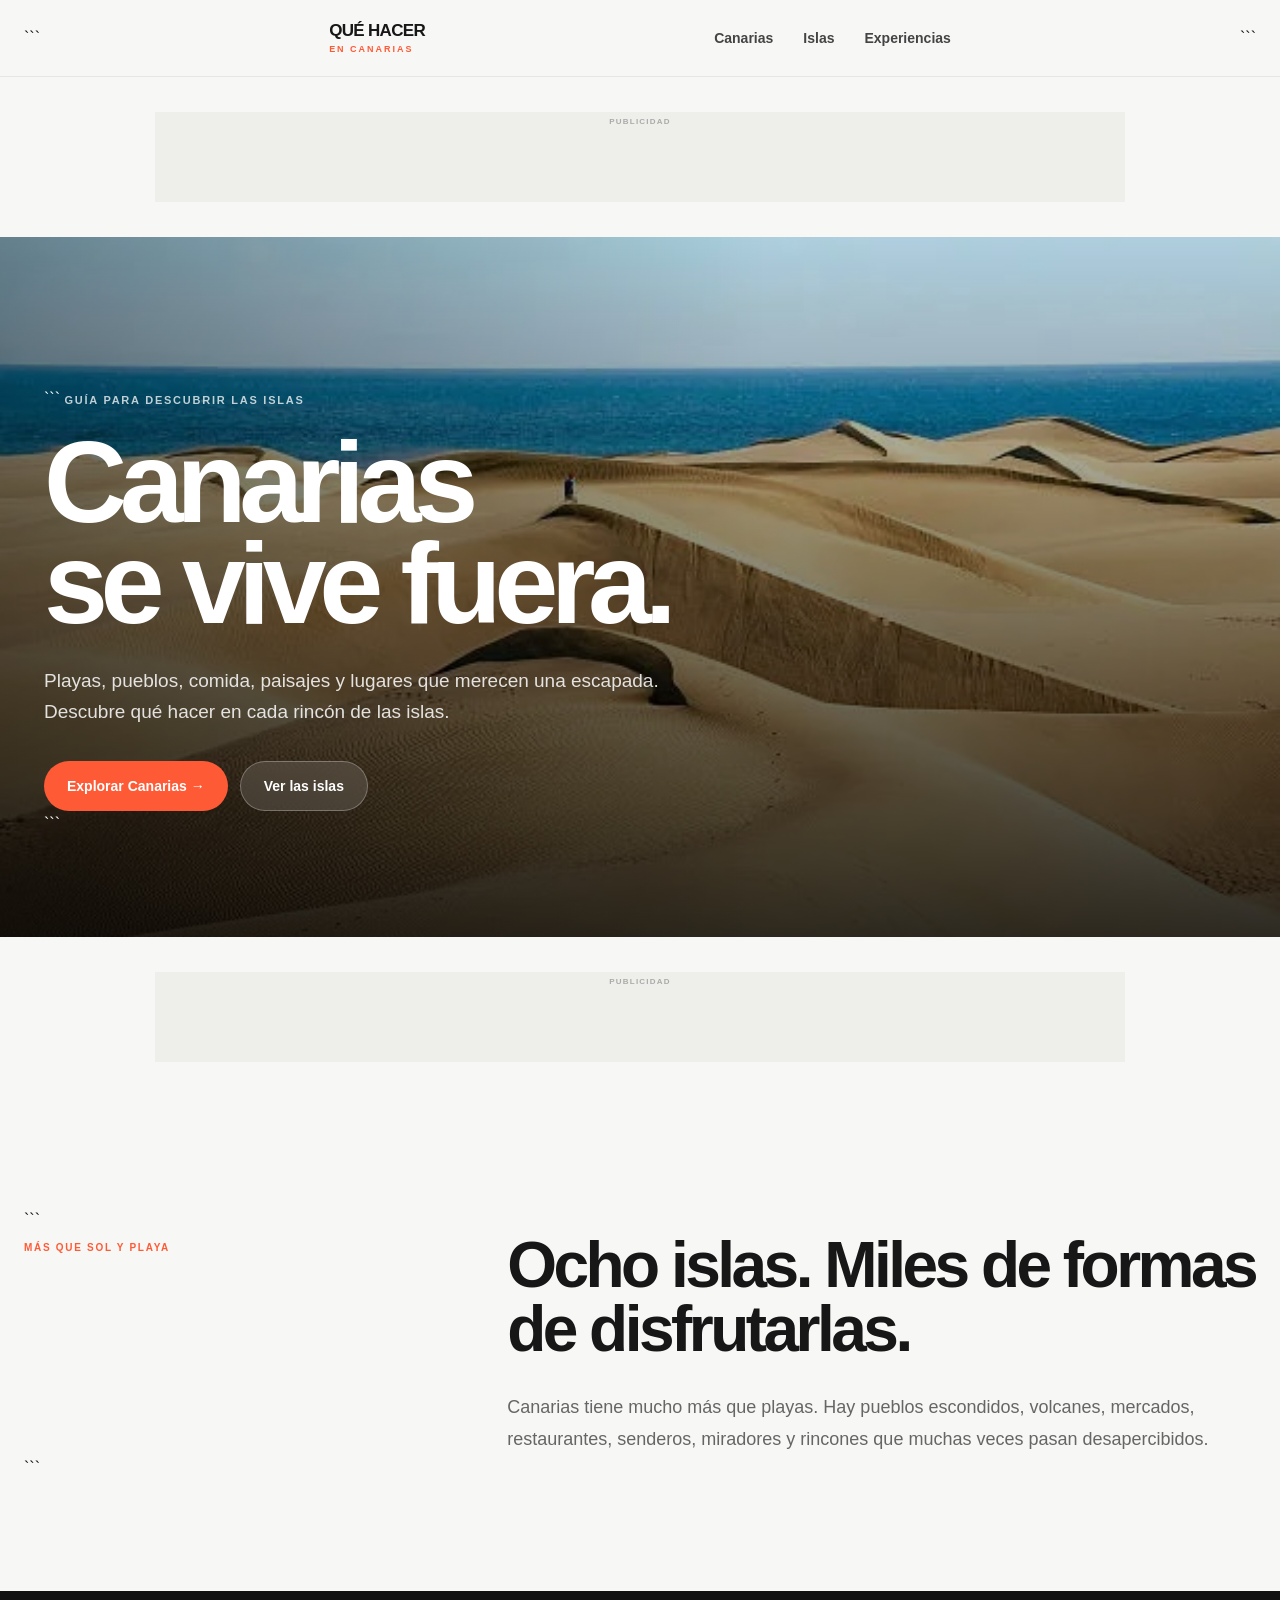
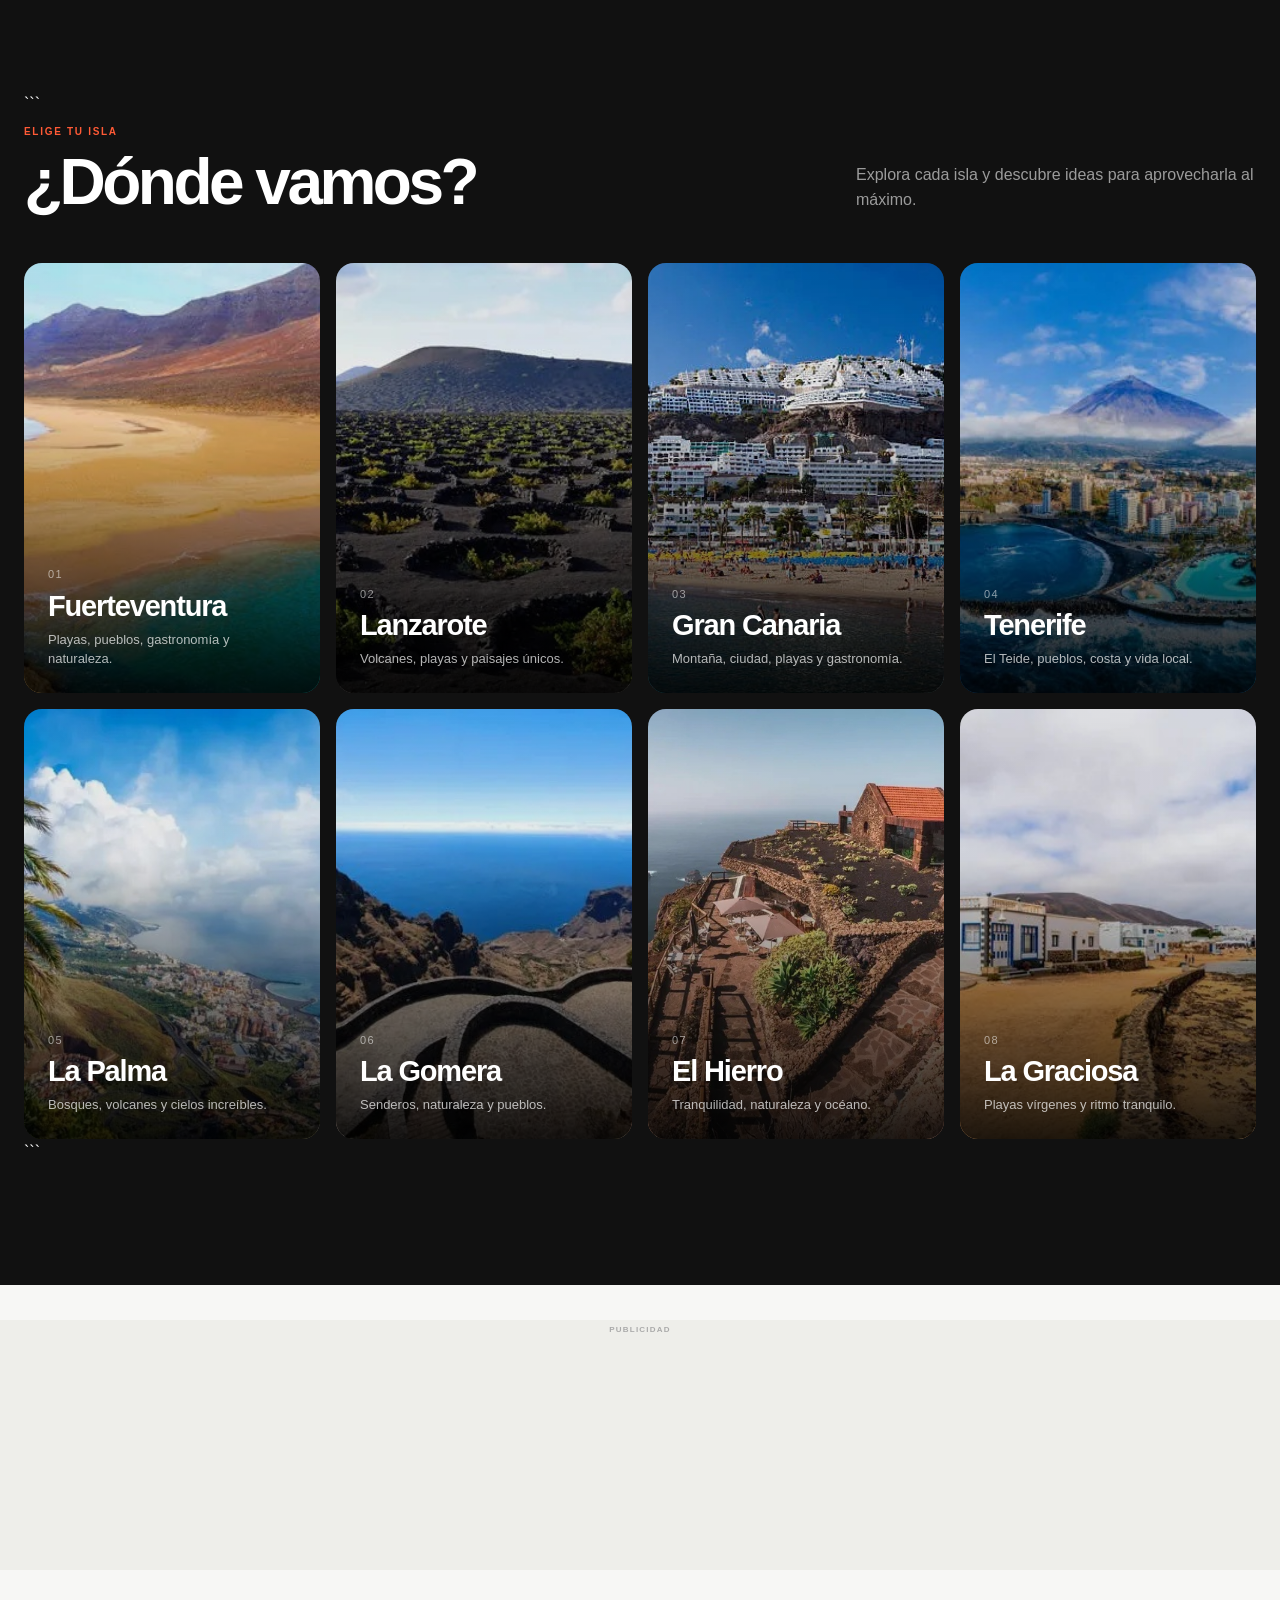
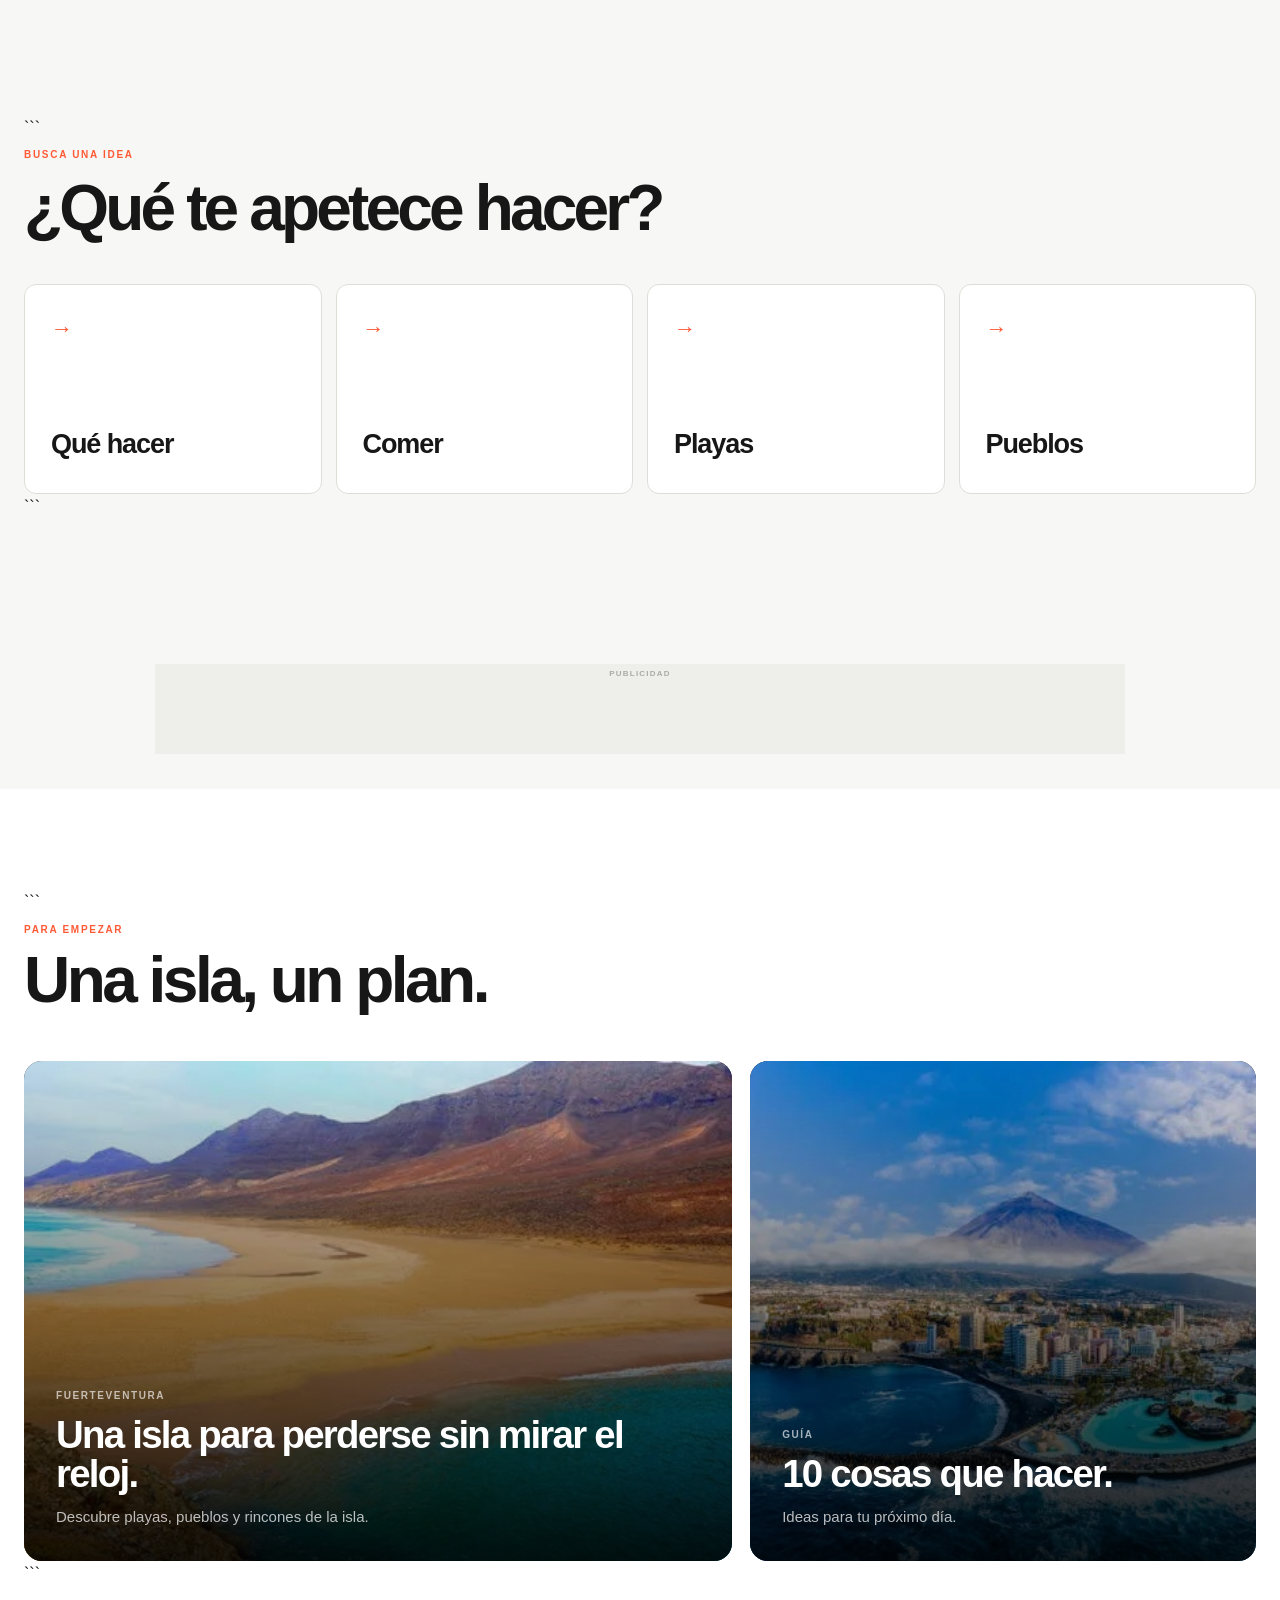
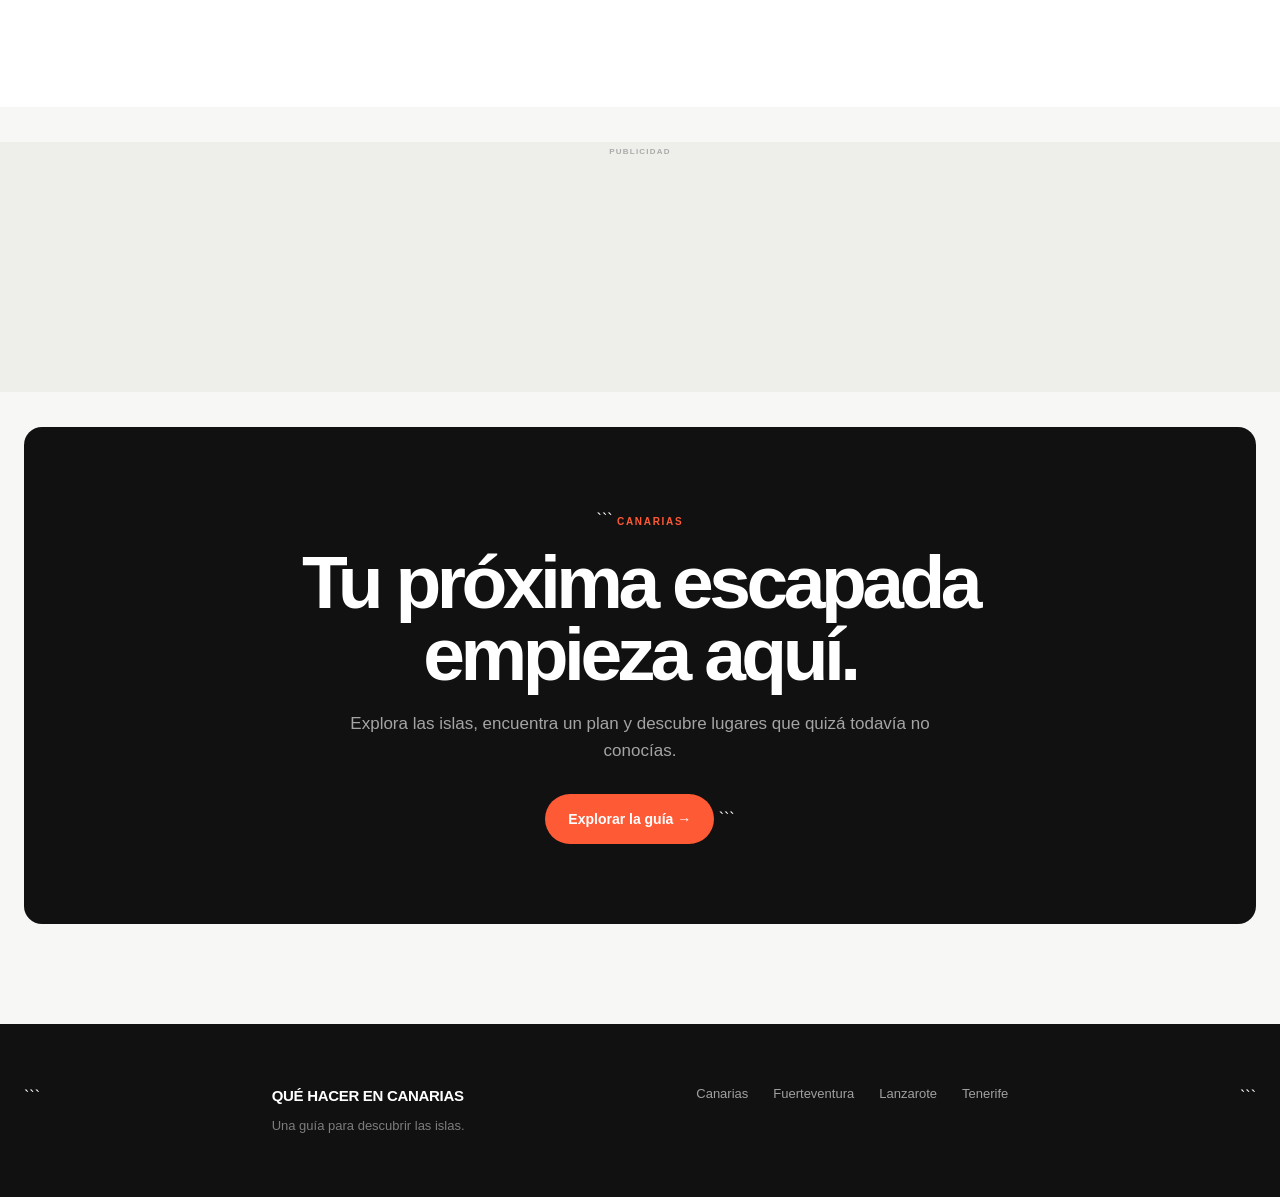
==== commit c5354e2e: "Update index.html" ====
--- a/index.html
+++ b/index.html
@@ -1,22 +1,24 @@
-```html
 <!DOCTYPE html>
+
 <html lang="es">
 
 <head>
 
   <meta charset="UTF-8">
 
-  <meta
-    name="viewport"
-    content="width=device-width, initial-scale=1.0"
-  >
+<meta
+name="viewport"
+content="width=device-width, initial-scale=1.0"
+
+>
 
   <title>Qué hacer en Canarias | Guía de viajes</title>
 
-  <meta
-    name="description"
-    content="Descubre qué hacer en Canarias: playas, gastronomía, pueblos, lugares imprescindibles y experiencias en Fuerteventura, Lanzarote, Gran Canaria, Tenerife, La Palma, La Gomera, El Hierro y La Graciosa."
-  >
+<meta
+name="description"
+content="Descubre qué hacer en Canarias: playas, gastronomía, pueblos, lugares imprescindibles y experiencias en Fuerteventura, Lanzarote, Gran Canaria, Tenerife, La Palma, La Gomera, El Hierro y La Graciosa."
+
+>
 
   <link
     rel="stylesheet"
@@ -25,10 +27,8 @@
 
 </head>
 
-
 <body>
 
-
 <!-- =====================================================
      HEADER
 ===================================================== -->
@@ -37,46 +37,48 @@
 
   <div class="container header-inner">
 
-    <a href="index.html" class="logo">
-      QUÉ HACER <span>EN CANARIAS</span>
-    </a>
-
-    <nav class="main-nav">
-
-      <a href="canarias/">
-        Canarias
-      </a>
-
-      <a href="#islas">
-        Islas
-      </a>
-
-      <a href="#experiencias">
-        Experiencias
-      </a>
-
-    </nav>
+```
+<a
+  href="index.html"
+  class="logo"
+>
+  QUÉ HACER
+  <span>EN CANARIAS</span>
+</a>
+
+
+<nav class="main-nav">
+
+  <a href="canarias/">
+    Canarias
+  </a>
+
+  <a href="#islas">
+    Islas
+  </a>
+
+  <a href="#experiencias">
+    Experiencias
+  </a>
+
+</nav>
+```
 
   </div>
 
 </header>
 
-
-
 <main>
 
-
 <!-- =====================================================
      PUBLICIDAD SUPERIOR
 ===================================================== -->
 
-<div class="ad-slot ad-top">
-
-  <!-- PROVEEDOR PUBLICIDAD SUPERIOR -->
-
-</div>
-
-
+<div class="ad-slot ad-banner">
+
+  <!-- PUBLICIDAD SUPERIOR -->
+
+</div>
 
 <!-- =====================================================
      HERO
@@ -86,469 +88,432 @@
 
   <div class="hero-content">
 
-    <span class="hero-kicker">
-      GUÍA PARA DESCUBRIR LAS ISLAS
+```
+<span class="hero-kicker">
+  GUÍA PARA DESCUBRIR LAS ISLAS
+</span>
+
+
+<h1>
+  Canarias<br>
+  se vive fuera.
+</h1>
+
+
+<p class="hero-text">
+  Playas, pueblos, comida, paisajes y lugares que
+  merecen una escapada. Descubre qué hacer en cada
+  rincón de las islas.
+</p>
+
+
+<div class="hero-actions">
+
+  <a
+    href="canarias/"
+    class="button button-primary"
+  >
+    Explorar Canarias →
+  </a>
+
+
+  <a
+    href="#islas"
+    class="button button-secondary"
+  >
+    Ver las islas
+  </a>
+
+</div>
+```
+
+  </div>
+
+</section>
+
+<!-- =====================================================
+     PUBLICIDAD DESPUÉS DEL HERO
+===================================================== -->
+
+<div class="ad-slot ad-banner">
+
+  <!-- PUBLICIDAD DESPUÉS DEL HERO -->
+
+</div>
+
+<!-- =====================================================
+     INTRO
+===================================================== -->
+
+<section class="intro">
+
+  <div class="container">
+
+```
+<div class="intro-grid">
+
+
+  <div>
+
+    <span class="section-label">
+      MÁS QUE SOL Y PLAYA
     </span>
 
-    <h1>
-      Canarias<br>
-      se vive fuera.
-    </h1>
-
-    <p class="hero-text">
-      Playas, pueblos, comida, paisajes y lugares que
-      merecen una escapada. Descubre qué hacer en cada
-      rincón de las islas.
+  </div>
+
+
+  <div>
+
+    <h2>
+      Ocho islas.
+      Miles de formas
+      de disfrutarlas.
+    </h2>
+
+
+    <p>
+      Canarias tiene mucho más que playas.
+      Hay pueblos escondidos, volcanes, mercados,
+      restaurantes, senderos, miradores y rincones
+      que muchas veces pasan desapercibidos.
     </p>
 
-    <div class="hero-actions">
-
-      <a
-        href="canarias/"
-        class="button button-primary"
-      >
-        Explorar Canarias →
-      </a>
-
-      <a
-        href="#islas"
-        class="button button-secondary"
-      >
-        Ver las islas
-      </a>
-
-    </div>
+  </div>
+
+
+</div>
+```
 
   </div>
 
 </section>
 
-
-
-<!-- =====================================================
-     PUBLICIDAD DESPUÉS DEL HERO
-===================================================== -->
-
-<div class="ad-slot ad-after-hero">
-
-  <!-- PROVEEDOR PUBLICIDAD HERO -->
-
-</div>
-
-
-
-<!-- =====================================================
-     INTRO
-===================================================== -->
-
-<section class="intro">
+<!-- =====================================================
+     ISLAS
+===================================================== -->
+
+<section
+  id="islas"
+  class="islands"
+>
 
   <div class="container">
 
-    <div class="intro-grid">
-
-      <div>
-
-        <span class="section-label">
-          MÁS QUE SOL Y PLAYA
-        </span>
-
-      </div>
-
-      <div>
-
-        <h2>
-          Ocho islas.
-          Miles de formas
-          de disfrutarlas.
-        </h2>
-
-        <p>
-          Canarias tiene mucho más que playas.
-          Hay pueblos escondidos, volcanes, mercados,
-          restaurantes, senderos, miradores y rincones
-          que muchas veces pasan desapercibidos.
-        </p>
-
-      </div>
-
-    </div>
+```
+<div class="section-heading">
+
+  <div>
+
+    <span class="section-label">
+      ELIGE TU ISLA
+    </span>
+
+    <h2>
+      ¿Dónde vamos?
+    </h2>
+
+  </div>
+
+
+  <p>
+    Explora cada isla y descubre ideas para
+    aprovecharla al máximo.
+  </p>
+
+</div>
+
+
+
+<div class="islands-grid">
+
+
+  <!-- FUERTEVENTURA -->
+
+  <a
+    href="fuerteventura/"
+    class="island-card"
+  >
+
+    <img
+      src="img/islas/fuerteventura.jpg"
+      alt="Playa de Fuerteventura"
+      loading="lazy"
+    >
+
+
+    <div class="island-content">
+
+      <span class="island-number">
+        01
+      </span>
+
+      <h3>
+        Fuerteventura
+      </h3>
+
+      <p>
+        Playas, pueblos, gastronomía y naturaleza.
+      </p>
+
+    </div>
+
+  </a>
+
+
+
+  <!-- LANZAROTE -->
+
+  <a
+    href="lanzarote/"
+    class="island-card"
+  >
+
+    <img
+      src="img/islas/lanzarote.jpg"
+      alt="Paisaje volcánico de Lanzarote"
+      loading="lazy"
+    >
+
+
+    <div class="island-content">
+
+      <span class="island-number">
+        02
+      </span>
+
+      <h3>
+        Lanzarote
+      </h3>
+
+      <p>
+        Volcanes, playas y paisajes únicos.
+      </p>
+
+    </div>
+
+  </a>
+
+
+
+  <!-- GRAN CANARIA -->
+
+  <a
+    href="gran-canaria/"
+    class="island-card"
+  >
+
+    <img
+      src="img/islas/gran-canaria.jpg"
+      alt="Paisaje de Gran Canaria"
+      loading="lazy"
+    >
+
+
+    <div class="island-content">
+
+      <span class="island-number">
+        03
+      </span>
+
+      <h3>
+        Gran Canaria
+      </h3>
+
+      <p>
+        Montaña, ciudad, playas y gastronomía.
+      </p>
+
+    </div>
+
+  </a>
+
+
+
+  <!-- TENERIFE -->
+
+  <a
+    href="tenerife/"
+    class="island-card"
+  >
+
+    <img
+      src="img/islas/tenerife.jpg"
+      alt="Paisaje de Tenerife"
+      loading="lazy"
+    >
+
+
+    <div class="island-content">
+
+      <span class="island-number">
+        04
+      </span>
+
+      <h3>
+        Tenerife
+      </h3>
+
+      <p>
+        El Teide, pueblos, costa y vida local.
+      </p>
+
+    </div>
+
+  </a>
+
+
+
+  <!-- LA PALMA -->
+
+  <a
+    href="la-palma/"
+    class="island-card"
+  >
+
+    <img
+      src="img/islas/la-palma.jpg"
+      alt="Naturaleza de La Palma"
+      loading="lazy"
+    >
+
+
+    <div class="island-content">
+
+      <span class="island-number">
+        05
+      </span>
+
+      <h3>
+        La Palma
+      </h3>
+
+      <p>
+        Bosques, volcanes y cielos increíbles.
+      </p>
+
+    </div>
+
+  </a>
+
+
+
+  <!-- LA GOMERA -->
+
+  <a
+    href="la-gomera/"
+    class="island-card"
+  >
+
+    <img
+      src="img/islas/la-gomera.jpg"
+      alt="Paisaje de La Gomera"
+      loading="lazy"
+    >
+
+
+    <div class="island-content">
+
+      <span class="island-number">
+        06
+      </span>
+
+      <h3>
+        La Gomera
+      </h3>
+
+      <p>
+        Senderos, naturaleza y pueblos.
+      </p>
+
+    </div>
+
+  </a>
+
+
+
+  <!-- EL HIERRO -->
+
+  <a
+    href="el-hierro/"
+    class="island-card"
+  >
+
+    <img
+      src="img/islas/el-hierro.jpg"
+      alt="Paisaje natural de El Hierro"
+      loading="lazy"
+    >
+
+
+    <div class="island-content">
+
+      <span class="island-number">
+        07
+      </span>
+
+      <h3>
+        El Hierro
+      </h3>
+
+      <p>
+        Tranquilidad, naturaleza y océano.
+      </p>
+
+    </div>
+
+  </a>
+
+
+
+  <!-- LA GRACIOSA -->
+
+  <a
+    href="la-graciosa/"
+    class="island-card"
+  >
+
+    <img
+      src="img/islas/la-graciosa.jpg"
+      alt="Playa de La Graciosa"
+      loading="lazy"
+    >
+
+
+    <div class="island-content">
+
+      <span class="island-number">
+        08
+      </span>
+
+      <h3>
+        La Graciosa
+      </h3>
+
+      <p>
+        Playas vírgenes y ritmo tranquilo.
+      </p>
+
+    </div>
+
+  </a>
+
+
+</div>
+```
 
   </div>
 
 </section>
 
-
-
-<!-- =====================================================
-     LAYOUT PUBLICITARIO + ISLAS
-===================================================== -->
-
-<div class="content-with-ads">
-
-
-  <!-- PUBLICIDAD IZQUIERDA -->
-
-  <aside class="ad-sidebar ad-left">
-
-    <div class="ad-slot">
-
-      <!-- PROVEEDOR PUBLICIDAD IZQUIERDA -->
-
-    </div>
-
-  </aside>
-
-
-
-  <!-- ===================================================
-       CONTENIDO PRINCIPAL
-  ==================================================== -->
-
-  <div class="main-content">
-
-
-    <!-- =================================================
-         ISLAS
-    ================================================== -->
-
-    <section
-      id="islas"
-      class="islands"
-    >
-
-      <div class="container">
-
-        <div class="section-heading">
-
-          <div>
-
-            <span class="section-label">
-              ELIGE TU ISLA
-            </span>
-
-            <h2>
-              ¿Dónde vamos?
-            </h2>
-
-          </div>
-
-          <p>
-            Explora cada isla y descubre ideas para
-            aprovecharla al máximo.
-          </p>
-
-        </div>
-
-
-
-        <div class="islands-grid">
-
-
-          <!-- FUERTEVENTURA -->
-
-          <a
-            href="fuerteventura/"
-            class="island-card"
-          >
-
-            <img
-              src="img/islas/fuerteventura.jpg"
-              alt="Playa de Fuerteventura"
-              loading="lazy"
-            >
-
-            <div class="island-content">
-
-              <span class="island-number">
-                01
-              </span>
-
-              <h3>
-                Fuerteventura
-              </h3>
-
-              <p>
-                Playas, pueblos, gastronomía y naturaleza.
-              </p>
-
-            </div>
-
-          </a>
-
-
-
-          <!-- LANZAROTE -->
-
-          <a
-            href="lanzarote/"
-            class="island-card"
-          >
-
-            <img
-              src="img/islas/lanzarote.jpg"
-              alt="Paisaje volcánico de Lanzarote"
-              loading="lazy"
-            >
-
-            <div class="island-content">
-
-              <span class="island-number">
-                02
-              </span>
-
-              <h3>
-                Lanzarote
-              </h3>
-
-              <p>
-                Volcanes, playas y paisajes únicos.
-              </p>
-
-            </div>
-
-          </a>
-
-
-
-          <!-- GRAN CANARIA -->
-
-          <a
-            href="gran-canaria/"
-            class="island-card"
-          >
-
-            <img
-              src="img/islas/gran-canaria.jpg"
-              alt="Paisaje de Gran Canaria"
-              loading="lazy"
-            >
-
-            <div class="island-content">
-
-              <span class="island-number">
-                03
-              </span>
-
-              <h3>
-                Gran Canaria
-              </h3>
-
-              <p>
-                Montaña, ciudad, playas y gastronomía.
-              </p>
-
-            </div>
-
-          </a>
-
-
-
-          <!-- TENERIFE -->
-
-          <a
-            href="tenerife/"
-            class="island-card"
-          >
-
-            <img
-              src="img/islas/tenerife.jpg"
-              alt="Paisaje de Tenerife"
-              loading="lazy"
-            >
-
-            <div class="island-content">
-
-              <span class="island-number">
-                04
-              </span>
-
-              <h3>
-                Tenerife
-              </h3>
-
-              <p>
-                El Teide, pueblos, costa y vida local.
-              </p>
-
-            </div>
-
-          </a>
-
-
-
-          <!-- LA PALMA -->
-
-          <a
-            href="la-palma/"
-            class="island-card"
-          >
-
-            <img
-              src="img/islas/la-palma.jpg"
-              alt="Naturaleza de La Palma"
-              loading="lazy"
-            >
-
-            <div class="island-content">
-
-              <span class="island-number">
-                05
-              </span>
-
-              <h3>
-                La Palma
-              </h3>
-
-              <p>
-                Bosques, volcanes y cielos increíbles.
-              </p>
-
-            </div>
-
-          </a>
-
-
-
-          <!-- LA GOMERA -->
-
-          <a
-            href="la-gomera/"
-            class="island-card"
-          >
-
-            <img
-              src="img/islas/la-gomera.jpg"
-              alt="Paisaje de La Gomera"
-              loading="lazy"
-            >
-
-            <div class="island-content">
-
-              <span class="island-number">
-                06
-              </span>
-
-              <h3>
-                La Gomera
-              </h3>
-
-              <p>
-                Senderos, naturaleza y pueblos.
-              </p>
-
-            </div>
-
-          </a>
-
-
-
-          <!-- EL HIERRO -->
-
-          <a
-            href="el-hierro/"
-            class="island-card"
-          >
-
-            <img
-              src="img/islas/el-hierro.jpg"
-              alt="Paisaje natural de El Hierro"
-              loading="lazy"
-            >
-
-            <div class="island-content">
-
-              <span class="island-number">
-                07
-              </span>
-
-              <h3>
-                El Hierro
-              </h3>
-
-              <p>
-                Tranquilidad, naturaleza y océano.
-              </p>
-
-            </div>
-
-          </a>
-
-
-
-          <!-- LA GRACIOSA -->
-
-          <a
-            href="la-graciosa/"
-            class="island-card"
-          >
-
-            <img
-              src="img/islas/la-graciosa.jpg"
-              alt="Playa de La Graciosa"
-              loading="lazy"
-            >
-
-            <div class="island-content">
-
-              <span class="island-number">
-                08
-              </span>
-
-              <h3>
-                La Graciosa
-              </h3>
-
-              <p>
-                Playas vírgenes y ritmo tranquilo.
-              </p>
-
-            </div>
-
-          </a>
-
-
-        </div>
-
-      </div>
-
-    </section>
-
-
-  </div>
-
-
-
-  <!-- ===================================================
-       PUBLICIDAD DERECHA
-  ==================================================== -->
-
-  <aside class="ad-sidebar ad-right">
-
-    <div class="ad-slot">
-
-      <!-- PROVEEDOR PUBLICIDAD DERECHA -->
-
-    </div>
-
-  </aside>
-
-
-</div>
-
-
-
-<!-- =====================================================
-     PUBLICIDAD ENTRE CONTENIDO
-===================================================== -->
-
-<div class="ad-slot ad-content">
-
-  <!-- PROVEEDOR PUBLICIDAD CONTENIDO -->
-
-</div>
-
-
+<!-- =====================================================
+     PUBLICIDAD ENTRE CONTENIDOS
+===================================================== -->
+
+<div class="ad-slot ad-large">
+
+  <!-- PUBLICIDAD ENTRE ISLAS Y EXPERIENCIAS -->
+
+</div>
 
 <!-- =====================================================
      EXPERIENCIAS
@@ -561,96 +526,96 @@
 
   <div class="container">
 
-    <div class="categories-heading">
-
-      <span class="section-label">
-        BUSCA UNA IDEA
-      </span>
-
-      <h2>
-        ¿Qué te apetece hacer?
-      </h2>
-
-    </div>
-
-
-
-    <div class="categories-grid">
-
-      <a
-        href="canarias/que-hacer/"
-        class="category"
-      >
-
-        <span>→</span>
-
-        <h3>
-          Qué hacer
-        </h3>
-
-      </a>
-
-
-      <a
-        href="canarias/comer/"
-        class="category"
-      >
-
-        <span>→</span>
-
-        <h3>
-          Comer
-        </h3>
-
-      </a>
-
-
-      <a
-        href="canarias/playas/"
-        class="category"
-      >
-
-        <span>→</span>
-
-        <h3>
-          Playas
-        </h3>
-
-      </a>
-
-
-      <a
-        href="canarias/pueblos/"
-        class="category"
-      >
-
-        <span>→</span>
-
-        <h3>
-          Pueblos
-        </h3>
-
-      </a>
-
-    </div>
+```
+<div class="categories-heading">
+
+  <span class="section-label">
+    BUSCA UNA IDEA
+  </span>
+
+  <h2>
+    ¿Qué te apetece hacer?
+  </h2>
+
+</div>
+
+
+
+<div class="categories-grid">
+
+
+  <a
+    href="canarias/que-hacer/"
+    class="category"
+  >
+
+    <span>→</span>
+
+    <h3>
+      Qué hacer
+    </h3>
+
+  </a>
+
+
+  <a
+    href="canarias/comer/"
+    class="category"
+  >
+
+    <span>→</span>
+
+    <h3>
+      Comer
+    </h3>
+
+  </a>
+
+
+  <a
+    href="canarias/playas/"
+    class="category"
+  >
+
+    <span>→</span>
+
+    <h3>
+      Playas
+    </h3>
+
+  </a>
+
+
+  <a
+    href="canarias/pueblos/"
+    class="category"
+  >
+
+    <span>→</span>
+
+    <h3>
+      Pueblos
+    </h3>
+
+  </a>
+
+
+</div>
+```
 
   </div>
 
 </section>
 
-
-
-<!-- =====================================================
-     PUBLICIDAD ANTES DEL DESTACADO
-===================================================== -->
-
-<div class="ad-slot ad-content">
-
-  <!-- PROVEEDOR PUBLICIDAD CONTENIDO 2 -->
-
-</div>
-
-
+<!-- =====================================================
+     PUBLICIDAD
+===================================================== -->
+
+<div class="ad-slot ad-banner">
+
+  <!-- PUBLICIDAD ANTES DEL DESTACADO -->
+
+</div>
 
 <!-- =====================================================
      DESTACADO
@@ -660,112 +625,112 @@
 
   <div class="container">
 
-    <div class="section-heading">
-
-      <div>
-
-        <span class="section-label">
-          PARA EMPEZAR
-        </span>
-
-        <h2>
-          Una isla,
-          un plan.
-        </h2>
-
-      </div>
-
-    </div>
-
-
-
-    <div class="featured-grid">
-
-
-      <!-- DESTACADO FUERTEVENTURA -->
-
-      <a
-        href="fuerteventura/"
-        class="featured-card"
-      >
-
-        <img
-          src="img/islas/fuerteventura.jpg"
-          alt="Playa de Fuerteventura"
-          loading="lazy"
-        >
-
-        <div class="featured-content">
-
-          <small>
-            FUERTEVENTURA
-          </small>
-
-          <h3>
-            Una isla para perderse sin mirar el reloj.
-          </h3>
-
-          <p>
-            Descubre playas, pueblos y rincones de la isla.
-          </p>
-
-        </div>
-
-      </a>
-
-
-
-      <!-- DESTACADO GUÍA -->
-
-      <a
-        href="fuerteventura/que-hacer/"
-        class="featured-card"
-      >
-
-        <img
-          src="img/islas/tenerife.jpg"
-          alt="Paisaje de Tenerife"
-          loading="lazy"
-        >
-
-        <div class="featured-content">
-
-          <small>
-            GUÍA
-          </small>
-
-          <h3>
-            10 cosas que hacer.
-          </h3>
-
-          <p>
-            Ideas para tu próximo día.
-          </p>
-
-        </div>
-
-      </a>
-
-
-    </div>
+```
+<div class="section-heading">
+
+  <div>
+
+    <span class="section-label">
+      PARA EMPEZAR
+    </span>
+
+    <h2>
+      Una isla,
+      un plan.
+    </h2>
+
+  </div>
+
+</div>
+
+
+
+<div class="featured-grid">
+
+
+  <!-- DESTACADO 1 -->
+
+  <a
+    href="fuerteventura/"
+    class="featured-card"
+  >
+
+    <img
+      src="img/islas/fuerteventura.jpg"
+      alt="Playa de Fuerteventura"
+      loading="lazy"
+    >
+
+
+    <div class="featured-content">
+
+      <small>
+        FUERTEVENTURA
+      </small>
+
+      <h3>
+        Una isla para perderse sin mirar el reloj.
+      </h3>
+
+      <p>
+        Descubre playas, pueblos y rincones de la isla.
+      </p>
+
+    </div>
+
+  </a>
+
+
+
+  <!-- DESTACADO 2 -->
+
+  <a
+    href="fuerteventura/que-hacer/"
+    class="featured-card"
+  >
+
+    <img
+      src="img/islas/tenerife.jpg"
+      alt="Paisaje de Tenerife"
+      loading="lazy"
+    >
+
+
+    <div class="featured-content">
+
+      <small>
+        GUÍA
+      </small>
+
+      <h3>
+        10 cosas que hacer.
+      </h3>
+
+      <p>
+        Ideas para tu próximo día.
+      </p>
+
+    </div>
+
+  </a>
+
+
+</div>
+```
 
   </div>
 
 </section>
 
-
-
 <!-- =====================================================
      PUBLICIDAD FINAL
 ===================================================== -->
 
-<div class="ad-slot ad-bottom">
-
-  <!-- PROVEEDOR PUBLICIDAD FINAL -->
-
-</div>
-
-
+<div class="ad-slot ad-large">
+
+  <!-- PUBLICIDAD FINAL -->
+
+</div>
 
 <!-- =====================================================
      CTA
@@ -775,35 +740,37 @@
 
   <div class="cta">
 
-    <span class="section-label">
-      CANARIAS
-    </span>
-
-    <h2>
-      Tu próxima escapada empieza aquí.
-    </h2>
-
-    <p>
-      Explora las islas, encuentra un plan y descubre
-      lugares que quizá todavía no conocías.
-    </p>
-
-    <a
-      href="canarias/"
-      class="button button-primary"
-    >
-      Explorar la guía →
-    </a>
+```
+<span class="section-label">
+  CANARIAS
+</span>
+
+
+<h2>
+  Tu próxima escapada empieza aquí.
+</h2>
+
+
+<p>
+  Explora las islas, encuentra un plan y descubre
+  lugares que quizá todavía no conocías.
+</p>
+
+
+<a
+  href="canarias/"
+  class="button button-primary"
+>
+  Explorar la guía →
+</a>
+```
 
   </div>
 
 </section>
 
-
 </main>
 
-
-
 <!-- =====================================================
      FOOTER
 ===================================================== -->
@@ -812,45 +779,45 @@
 
   <div class="container footer-inner">
 
-    <div>
-
-      <div class="footer-logo">
-        QUÉ HACER EN CANARIAS
-      </div>
-
-      <div class="footer-text">
-        Una guía para descubrir las islas.
-      </div>
-
-    </div>
-
-
-    <div class="footer-links">
-
-      <a href="canarias/">
-        Canarias
-      </a>
-
-      <a href="fuerteventura/">
-        Fuerteventura
-      </a>
-
-      <a href="lanzarote/">
-        Lanzarote
-      </a>
-
-      <a href="tenerife/">
-        Tenerife
-      </a>
-
-    </div>
+```
+<div>
+
+  <div class="footer-logo">
+    QUÉ HACER EN CANARIAS
+  </div>
+
+  <div class="footer-text">
+    Una guía para descubrir las islas.
+  </div>
+
+</div>
+
+
+<div class="footer-links">
+
+  <a href="canarias/">
+    Canarias
+  </a>
+
+  <a href="fuerteventura/">
+    Fuerteventura
+  </a>
+
+  <a href="lanzarote/">
+    Lanzarote
+  </a>
+
+  <a href="tenerife/">
+    Tenerife
+  </a>
+
+</div>
+```
 
   </div>
 
 </footer>
 
-
 </body>
 
 </html>
-```
